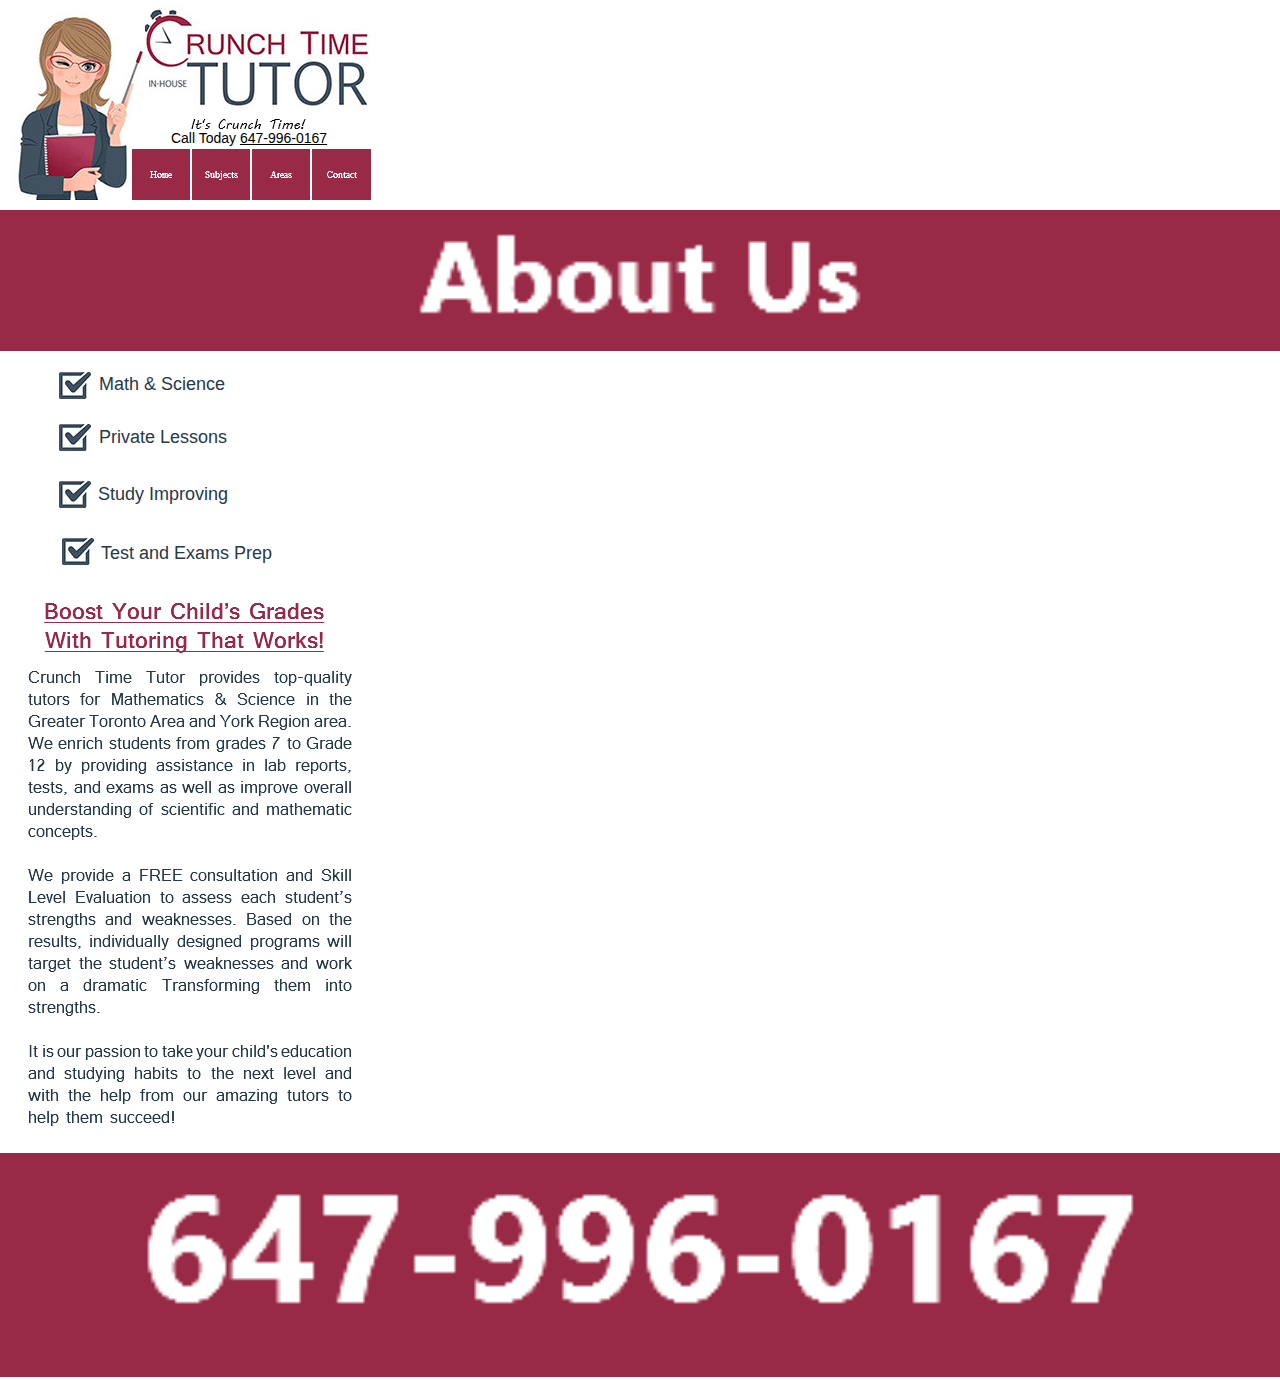
==== phone/index.html @ 352b58db "5" ====
<!DOCTYPE html>
<html class="nojs html css_verticalspacer" lang="en-US">
 <head>

  <meta http-equiv="Content-type" content="text/html;charset=UTF-8"/>
  <meta name="generator" content="2017.0.3.363"/>
  <meta name="viewport" content="width=device-width, initial-scale=1.0"/>
  
  <script type="text/javascript">
   // Update the 'nojs'/'js' class on the html node
document.documentElement.className = document.documentElement.className.replace(/\bnojs\b/g, 'js');

// Check that all required assets are uploaded and up-to-date
if(typeof Muse == "undefined") window.Muse = {}; window.Muse.assets = {"required":["museutils.js", "museconfig.js", "jquery.musemenu.js", "jquery.watch.js", "jquery.museresponsive.js", "require.js", "index.css"], "outOfDate":[]};
</script>
  
  <link rel="canonical" href="http://crunchtimertutoring.com/index.html"/>
  <title>Home</title>
  <!-- CSS -->
  <link rel="stylesheet" type="text/css" href="../css/site_global.css?crc=3805366785"/>
  <link rel="stylesheet" type="text/css" href="css/master_a-master.css?crc=224205269"/>
  <link rel="stylesheet" type="text/css" href="css/index.css?crc=343421064" id="pagesheet"/>
  <!-- IE-only CSS -->
  <!--[if lt IE 9]>
  <link rel="stylesheet" type="text/css" href="css/nomq_preview_master_a-master.css?crc=3824530138"/>
  <link rel="stylesheet" type="text/css" href="css/nomq_index.css?crc=4192099309" id="nomq_pagesheet"/>
  <![endif]-->
  <!-- JS includes -->
  <!--[if lt IE 9]>
  <script src="../scripts/html5shiv.js?crc=4241844378" type="text/javascript"></script>
  <![endif]-->
   </head>
 <body>

  <div class="breakpoint active" id="bp_infinity" data-min-width="321"><!-- responsive breakpoint node -->
   <div class="clearfix borderbox" id="page"><!-- column -->
    <div class="clearfix colelem" id="pu4123"><!-- group -->
     <div class="clip_frame grpelem" id="u4123"><!-- image -->
      <img class="block temp_no_img_src" id="u4123_img" data-orig-src="../images/untitled-2111-crop-u4123.jpg?crc=358917694" alt="" data-image-width="226" data-image-height="113" src="../images/blank.gif?crc=4208392903"/>
     </div>
     <div class="clip_frame grpelem" id="u2238"><!-- image -->
      <img class="block temp_no_img_src" id="u2238_img" data-orig-src="../images/untitled-2111-crop-u2238.jpg?crc=4214466574" alt="" data-image-width="132" data-image-height="195" src="../images/blank.gif?crc=4208392903"/>
     </div>
     <nav class="MenuBar clearfix grpelem" id="menuu2246"><!-- horizontal box -->
      <div class="MenuItemContainer borderbox clearfix grpelem" id="u4326"><!-- vertical box -->
       <div class="MenuItem MenuItemWithSubMenu borderbox clearfix colelem" id="u4329"><!-- horizontal box -->
        <div class="MenuItemLabel NoWrap grpelem" id="u4330-4"><!-- rasterized frame -->
         <div id="u4330-4_clip">
          <img class="temp_no_img_src" alt="Home" data-orig-src="../images/u4330-4.png?crc=302673217" data-image-width="58" src="../images/blank.gif?crc=4208392903"/>
         </div>
        </div>
       </div>
      </div>
      <div class="MenuItemContainer borderbox clearfix grpelem" id="u4219"><!-- vertical box -->
       <a class="nonblock nontext MenuItem MenuItemWithSubMenu borderbox clearfix colelem" id="u4220" href="subjects.html"><!-- horizontal box --><div class="MenuItemLabel NoWrap grpelem" id="u4221-4"><!-- rasterized frame --><div id="u4221-4_clip"><img class="temp_no_img_src" alt="Subjects" data-orig-src="../images/u4221-4.png?crc=4237920279" data-image-width="58" src="../images/blank.gif?crc=4208392903"/></div></div></a>
      </div>
      <div class="MenuItemContainer borderbox clearfix grpelem" id="u2276"><!-- vertical box -->
       <a class="nonblock nontext MenuItem MenuItemWithSubMenu borderbox clearfix colelem" id="u2279" href="areas.html"><!-- horizontal box --><div class="MenuItemLabel NoWrap grpelem" id="u2280-4"><!-- rasterized frame --><div id="u2280-4_clip"><img class="temp_no_img_src" alt="Areas" data-orig-src="../images/u2280-4.png?crc=3910878074" data-image-width="58" src="../images/blank.gif?crc=4208392903"/></div></div></a>
      </div>
      <div class="MenuItemContainer borderbox clearfix grpelem" id="u2290"><!-- vertical box -->
       <a class="nonblock nontext MenuItem MenuItemWithSubMenu borderbox clearfix colelem" id="u2293" href="contact.html"><!-- horizontal box --><div class="MenuItemLabel NoWrap grpelem" id="u2294-4"><!-- rasterized frame --><div id="u2294-4_clip"><img class="temp_no_img_src" alt="Contact" data-orig-src="../images/u2294-4.png?crc=89762120" data-image-width="59" src="../images/blank.gif?crc=4208392903"/></div></div></a>
      </div>
     </nav>
     <img class="grpelem temp_no_img_src" id="u2694-4" alt="It's Crunch Time!" data-orig-src="../images/u2694-4.png?crc=5982565" data-image-width="216" src="../images/blank.gif?crc=4208392903"/><!-- rasterized frame -->
     <div class="clearfix grpelem shared_content" id="u2698-5" data-content-guid="u2698-5_content"><!-- content -->
      <p>Call Today <span id="u2698-2">647-996-0167</span></p>
     </div>
    </div>
    <div class="browser_width colelem" id="u4380-bw">
     <div class="clearfix" id="u4380"><!-- group -->
      <img class="grpelem temp_no_img_src" id="u4381-4" alt="About Us" data-orig-src="../images/u4381-4.png?crc=345258150" data-image-width="150" src="../images/blank.gif?crc=4208392903"/><!-- rasterized frame -->
     </div>
    </div>
    <div class="clearfix colelem" id="pu4367"><!-- group -->
     <div class="clip_frame grpelem" id="u4367"><!-- image -->
      <img class="block temp_no_img_src" id="u4367_img" data-orig-src="../images/pasted%20image%20370x31832x28.jpg?crc=203700521" alt="" data-image-width="32" data-image-height="27" src="../images/blank.gif?crc=4208392903"/>
     </div>
     <div class="clearfix grpelem shared_content" id="u4373-4" data-content-guid="u4373-4_content"><!-- content -->
      <p>Math &amp; Science</p>
     </div>
    </div>
    <div class="clearfix colelem" id="pu4369"><!-- group -->
     <div class="clip_frame grpelem" id="u4369"><!-- image -->
      <img class="block temp_no_img_src" id="u4369_img" data-orig-src="../images/pasted%20image%20370x31832x28.jpg?crc=203700521" alt="" data-image-width="32" data-image-height="27" src="../images/blank.gif?crc=4208392903"/>
     </div>
     <div class="clearfix grpelem shared_content" id="u4374-4" data-content-guid="u4374-4_content"><!-- content -->
      <p>Private Lessons</p>
     </div>
    </div>
    <div class="clearfix colelem" id="pu4376"><!-- group -->
     <div class="clip_frame grpelem" id="u4376"><!-- image -->
      <img class="block temp_no_img_src" id="u4376_img" data-orig-src="../images/pasted%20image%20370x31832x28.jpg?crc=203700521" alt="" data-image-width="32" data-image-height="27" src="../images/blank.gif?crc=4208392903"/>
     </div>
     <div class="clearfix grpelem shared_content" id="u4378-4" data-content-guid="u4378-4_content"><!-- content -->
      <p>Study Improving</p>
     </div>
    </div>
    <div class="clearfix colelem" id="pu4371"><!-- group -->
     <div class="clip_frame grpelem" id="u4371"><!-- image -->
      <img class="block temp_no_img_src" id="u4371_img" data-orig-src="../images/pasted%20image%20370x31832x28.jpg?crc=203700521" alt="" data-image-width="32" data-image-height="27" src="../images/blank.gif?crc=4208392903"/>
     </div>
     <div class="clearfix grpelem shared_content" id="u4375-4" data-content-guid="u4375-4_content"><!-- content -->
      <p>Test and Exams Prep</p>
     </div>
    </div>
    <img class="colelem temp_no_img_src" id="u4379-4" alt="Boost Your Child’s Grades With Tutoring That Works!" data-orig-src="../images/u4379-4.png?crc=3968946477" data-image-width="288" src="../images/blank.gif?crc=4208392903"/><!-- rasterized frame -->
    <img class="colelem temp_no_img_src" id="u4366-10" alt="Crunch Time Tutor provides top-quality tutors for Mathematics &amp; Science in the Greater Toronto Area and York Region area. We enrich students from grades 7 to Grade 12 by providing assistance in lab reports, tests, and exams as well as improve overall understanding of scientific and mathematic concepts. We provide a FREE consultation and Skill Level Evaluation to assess each student’s strengths and weaknesses. Based on the results, individually designed programs will target the student’s weaknesses and work on a dramatic Transforming them into strengths. It is our passion to take your child's education and studying habits to the next level and with the help from our amazing tutors to help them succeed!" data-orig-src="../images/u4366-10.png?crc=301687039" data-image-width="324" src="../images/blank.gif?crc=4208392903"/><!-- rasterized frame -->
    <div class="verticalspacer" data-offset-top="1058" data-content-above-spacer="1058" data-content-below-spacer="71"></div>
    <div class="browser_width colelem" id="u2337-bw">
     <div class="clearfix" id="u2337"><!-- group -->
      <img class="grpelem temp_no_img_src" id="u2346-4" alt="647-996-0167" data-orig-src="../images/u2346-4.png?crc=411113707" data-image-width="363" src="../images/blank.gif?crc=4208392903"/><!-- rasterized frame -->
     </div>
    </div>
   </div>
  </div>
  <div class="breakpoint" id="bp_320" data-max-width="320"><!-- responsive breakpoint node -->
   <div class="clearfix borderbox temp_no_id" data-orig-id="page"><!-- column -->
    <div class="clearfix colelem temp_no_id" data-orig-id="pu4123"><!-- group -->
     <div class="clip_frame grpelem temp_no_id" data-orig-id="u4123"><!-- image -->
      <img class="block temp_no_id temp_no_img_src" data-orig-src="../images/untitled-2111-crop-u4123.jpg?crc=358917694" alt="" data-image-width="189" data-image-height="94" data-orig-id="u4123_img" src="../images/blank.gif?crc=4208392903"/>
     </div>
     <div class="clip_frame grpelem temp_no_id" data-orig-id="u2238"><!-- image -->
      <img class="block temp_no_id temp_no_img_src" data-orig-src="../images/untitled-2111-crop-u2238.jpg?crc=4214466574" alt="" data-image-width="111" data-image-height="165" data-orig-id="u2238_img" src="../images/blank.gif?crc=4208392903"/>
     </div>
     <nav class="MenuBar clearfix grpelem temp_no_id" data-orig-id="menuu2246"><!-- horizontal box -->
      <div class="MenuItemContainer borderbox clearfix grpelem temp_no_id" data-orig-id="u4326"><!-- vertical box -->
       <div class="MenuItem MenuItemWithSubMenu borderbox clearfix colelem temp_no_id" data-orig-id="u4329"><!-- horizontal box -->
        <div class="MenuItemLabel NoWrap grpelem temp_no_id" data-orig-id="u4330-4"><!-- rasterized frame -->
         <div class="temp_no_id" data-orig-id="u4330-4_clip">
          <img class="temp_no_img_src" alt="Home" data-orig-src="../images/u4330-4.png?crc=302673217" data-image-width="51" src="../images/blank.gif?crc=4208392903"/>
         </div>
        </div>
       </div>
      </div>
      <div class="MenuItemContainer borderbox clearfix grpelem temp_no_id" data-orig-id="u4219"><!-- vertical box -->
       <a class="nonblock nontext MenuItem MenuItemWithSubMenu borderbox clearfix colelem temp_no_id" href="subjects.html" data-orig-id="u4220"><!-- horizontal box --><div class="MenuItemLabel NoWrap grpelem temp_no_id" data-orig-id="u4221-4"><!-- rasterized frame --><div class="temp_no_id" data-orig-id="u4221-4_clip"><img class="temp_no_img_src" alt="Subjects" data-orig-src="../images/u4221-4.png?crc=4237920279" data-image-width="51" src="../images/blank.gif?crc=4208392903"/></div></div></a>
      </div>
      <div class="MenuItemContainer borderbox clearfix grpelem temp_no_id" data-orig-id="u2276"><!-- vertical box -->
       <a class="nonblock nontext MenuItem MenuItemWithSubMenu borderbox clearfix colelem temp_no_id" href="areas.html" data-orig-id="u2279"><!-- horizontal box --><div class="MenuItemLabel NoWrap grpelem temp_no_id" data-orig-id="u2280-4"><!-- rasterized frame --><div class="temp_no_id" data-orig-id="u2280-4_clip"><img class="temp_no_img_src" alt="Areas" data-orig-src="../images/u2280-4.png?crc=3910878074" data-image-width="51" src="../images/blank.gif?crc=4208392903"/></div></div></a>
      </div>
      <div class="MenuItemContainer borderbox clearfix grpelem temp_no_id" data-orig-id="u2290"><!-- vertical box -->
       <a class="nonblock nontext MenuItem MenuItemWithSubMenu borderbox clearfix colelem temp_no_id" href="contact.html" data-orig-id="u2293"><!-- horizontal box --><div class="MenuItemLabel NoWrap grpelem temp_no_id" data-orig-id="u2294-4"><!-- rasterized frame --><div class="temp_no_id" data-orig-id="u2294-4_clip"><img class="temp_no_img_src" alt="Contact" data-orig-src="../images/u2294-4.png?crc=89762120" data-image-width="51" src="../images/blank.gif?crc=4208392903"/></div></div></a>
      </div>
     </nav>
     <img class="grpelem temp_no_id temp_no_img_src" alt="It's Crunch Time!" data-orig-src="../images/u2694-4.png?crc=5982565" data-image-width="181" data-orig-id="u2694-4" src="../images/blank.gif?crc=4208392903"/><!-- rasterized frame -->
     <span class="clearfix grpelem placeholder" data-placeholder-for="u2698-5_content"><!-- placeholder node --></span>
    </div>
    <div class="browser_width colelem temp_no_id" data-orig-id="u4380-bw">
     <div class="clearfix temp_no_id" data-orig-id="u4380"><!-- group -->
      <img class="grpelem temp_no_id temp_no_img_src" alt="About Us" data-orig-src="../images/u4381-42.png?crc=481729646" data-image-width="167" data-orig-id="u4381-4" src="../images/blank.gif?crc=4208392903"/><!-- rasterized frame -->
     </div>
    </div>
    <div class="clearfix colelem temp_no_id" data-orig-id="pu4367"><!-- group -->
     <div class="clip_frame grpelem temp_no_id" data-orig-id="u4367"><!-- image -->
      <img class="block temp_no_id temp_no_img_src" data-orig-src="../images/pasted%20image%20370x31827x24.jpg?crc=456995999" alt="" data-image-width="27" data-image-height="23" data-orig-id="u4367_img" src="../images/blank.gif?crc=4208392903"/>
     </div>
     <span class="clearfix grpelem placeholder" data-placeholder-for="u4373-4_content"><!-- placeholder node --></span>
    </div>
    <div class="clearfix colelem temp_no_id" data-orig-id="pu4369"><!-- group -->
     <div class="clip_frame grpelem temp_no_id" data-orig-id="u4369"><!-- image -->
      <img class="block temp_no_id temp_no_img_src" data-orig-src="../images/pasted%20image%20370x31827x24.jpg?crc=456995999" alt="" data-image-width="27" data-image-height="23" data-orig-id="u4369_img" src="../images/blank.gif?crc=4208392903"/>
     </div>
     <span class="clearfix grpelem placeholder" data-placeholder-for="u4374-4_content"><!-- placeholder node --></span>
    </div>
    <div class="clearfix colelem temp_no_id" data-orig-id="pu4376"><!-- group -->
     <div class="clip_frame grpelem temp_no_id" data-orig-id="u4376"><!-- image -->
      <img class="block temp_no_id temp_no_img_src" data-orig-src="../images/pasted%20image%20370x31827x24.jpg?crc=456995999" alt="" data-image-width="27" data-image-height="23" data-orig-id="u4376_img" src="../images/blank.gif?crc=4208392903"/>
     </div>
     <span class="clearfix grpelem placeholder" data-placeholder-for="u4378-4_content"><!-- placeholder node --></span>
    </div>
    <div class="clearfix colelem temp_no_id" data-orig-id="pu4371"><!-- group -->
     <div class="clip_frame grpelem temp_no_id" data-orig-id="u4371"><!-- image -->
      <img class="block temp_no_id temp_no_img_src" data-orig-src="../images/pasted%20image%20370x31827x24.jpg?crc=456995999" alt="" data-image-width="27" data-image-height="23" data-orig-id="u4371_img" src="../images/blank.gif?crc=4208392903"/>
     </div>
     <span class="clearfix grpelem placeholder" data-placeholder-for="u4375-4_content"><!-- placeholder node --></span>
    </div>
    <img class="colelem temp_no_id temp_no_img_src" alt="Boost Your Child’s Grades With Tutoring That Works!" data-orig-src="../images/u4379-42.png?crc=4068735820" data-image-width="233" data-orig-id="u4379-4" src="../images/blank.gif?crc=4208392903"/><!-- rasterized frame -->
    <img class="colelem temp_no_id temp_no_img_src" alt="Crunch Time Tutor provides top-quality tutors for Mathematics &amp; Science in the Greater Toronto Area and York Region area. We enrich students from grades 7 to Grade 12 by providing assistance in lab reports, tests, and exams as well as improve overall understanding of scientific and mathematic concepts. We provide a FREE consultation and Skill Level Evaluation to assess each student’s strengths and weaknesses. Based on the results, individually designed programs will target the student’s weaknesses and work on a dramatic Transforming them into strengths. It is our passion to take your child's education and studying habits to the next level and with the help from our amazing tutors to help them succeed!" data-orig-src="../images/u4366-102.png?crc=4249235110" data-image-width="263" data-orig-id="u4366-10" src="../images/blank.gif?crc=4208392903"/><!-- rasterized frame -->
    <div class="verticalspacer" data-offset-top="1098" data-content-above-spacer="1098" data-content-below-spacer="71"></div>
    <div class="browser_width colelem temp_no_id" data-orig-id="u2337-bw">
     <div class="clearfix temp_no_id" data-orig-id="u2337"><!-- group -->
      <img class="grpelem temp_no_id temp_no_img_src" alt="647-996-0167" data-orig-src="../images/u2346-4.png?crc=411113707" data-image-width="305" data-orig-id="u2346-4" src="../images/blank.gif?crc=4208392903"/><!-- rasterized frame -->
     </div>
    </div>
   </div>
  </div>
  <!-- Other scripts -->
  <script type="text/javascript">
   // Decide weather to suppress missing file error or not based on preference setting
var suppressMissingFileError = false
</script>
  <script type="text/javascript">
   window.Muse.assets.check=function(d){if(!window.Muse.assets.checked){window.Muse.assets.checked=!0;var b={},c=function(a,b){if(window.getComputedStyle){var c=window.getComputedStyle(a,null);return c&&c.getPropertyValue(b)||c&&c[b]||""}if(document.documentElement.currentStyle)return(c=a.currentStyle)&&c[b]||a.style&&a.style[b]||"";return""},a=function(a){if(a.match(/^rgb/))return a=a.replace(/\s+/g,"").match(/([\d\,]+)/gi)[0].split(","),(parseInt(a[0])<<16)+(parseInt(a[1])<<8)+parseInt(a[2]);if(a.match(/^\#/))return parseInt(a.substr(1),
16);return 0},g=function(g){for(var f=document.getElementsByTagName("link"),h=0;h<f.length;h++)if("text/css"==f[h].type){var i=(f[h].href||"").match(/\/?css\/([\w\-]+\.css)\?crc=(\d+)/);if(!i||!i[1]||!i[2])break;b[i[1]]=i[2]}f=document.createElement("div");f.className="version";f.style.cssText="display:none; width:1px; height:1px;";document.getElementsByTagName("body")[0].appendChild(f);for(h=0;h<Muse.assets.required.length;){var i=Muse.assets.required[h],l=i.match(/([\w\-\.]+)\.(\w+)$/),k=l&&l[1]?
l[1]:null,l=l&&l[2]?l[2]:null;switch(l.toLowerCase()){case "css":k=k.replace(/\W/gi,"_").replace(/^([^a-z])/gi,"_$1");f.className+=" "+k;k=a(c(f,"color"));l=a(c(f,"backgroundColor"));k!=0||l!=0?(Muse.assets.required.splice(h,1),"undefined"!=typeof b[i]&&(k!=b[i]>>>24||l!=(b[i]&16777215))&&Muse.assets.outOfDate.push(i)):h++;f.className="version";break;case "js":h++;break;default:throw Error("Unsupported file type: "+l);}}d?d().jquery!="1.8.3"&&Muse.assets.outOfDate.push("jquery-1.8.3.min.js"):Muse.assets.required.push("jquery-1.8.3.min.js");
f.parentNode.removeChild(f);if(Muse.assets.outOfDate.length||Muse.assets.required.length)f="Some files on the server may be missing or incorrect. Clear browser cache and try again. If the problem persists please contact website author.",g&&Muse.assets.outOfDate.length&&(f+="\nOut of date: "+Muse.assets.outOfDate.join(",")),g&&Muse.assets.required.length&&(f+="\nMissing: "+Muse.assets.required.join(",")),suppressMissingFileError?(f+="\nUse SuppressMissingFileError key in AppPrefs.xml to show missing file error pop up.",console.log(f)):alert(f)};location&&location.search&&location.search.match&&location.search.match(/muse_debug/gi)?
setTimeout(function(){g(!0)},5E3):g()}};
var muse_init=function(){require.config({baseUrl:"../"});require(["jquery","museutils","whatinput","jquery.musemenu","jquery.watch","jquery.museresponsive"],function(d){var $ = d;$(document).ready(function(){try{
window.Muse.assets.check($);/* body */
Muse.Utils.transformMarkupToFixBrowserProblemsPreInit();/* body */
Muse.Utils.prepHyperlinks(true);/* body */
Muse.Utils.resizeHeight('.browser_width');/* resize height */
Muse.Utils.requestAnimationFrame(function() { $('body').addClass('initialized'); });/* mark body as initialized */
Muse.Utils.fullPage('#page');/* 100% height page */
Muse.Utils.initWidget('.MenuBar', ['#bp_infinity', '#bp_320'], function(elem) { return $(elem).museMenu(); });/* unifiedNavBar */
$( '.breakpoint' ).registerBreakpoint();/* Register breakpoints */
Muse.Utils.transformMarkupToFixBrowserProblems();/* body */
}catch(b){if(b&&"function"==typeof b.notify?b.notify():Muse.Assert.fail("Error calling selector function: "+b),false)throw b;}})})};

</script>
  <!-- RequireJS script -->
  <script src="../scripts/require.js?crc=85721165" type="text/javascript" async data-main="../scripts/museconfig.js?crc=436936948" onload="if (requirejs) requirejs.onError = function(requireType, requireModule) { if (requireType && requireType.toString && requireType.toString().indexOf && 0 <= requireType.toString().indexOf('#scripterror')) window.Muse.assets.check(); }" onerror="window.Muse.assets.check();"></script>
   </body>
</html>
---- css/site_global.css ----
html{min-height:100%;min-width:100%;-ms-text-size-adjust:none;}body,div,dl,dt,dd,ul,ol,li,nav,h1,h2,h3,h4,h5,h6,pre,code,form,fieldset,legend,input,button,textarea,p,blockquote,th,td,a{margin:0px;padding:0px;border-width:0px;border-style:solid;border-color:transparent;-webkit-transform-origin:left top;-ms-transform-origin:left top;-o-transform-origin:left top;transform-origin:left top;background-repeat:no-repeat;}button.submit-btn{-moz-box-sizing:content-box;-webkit-box-sizing:content-box;box-sizing:content-box;}.transition{-webkit-transition-property:background-image,background-position,background-color,border-color,border-radius,color,font-size,font-style,font-weight,letter-spacing,line-height,text-align,box-shadow,text-shadow,opacity;transition-property:background-image,background-position,background-color,border-color,border-radius,color,font-size,font-style,font-weight,letter-spacing,line-height,text-align,box-shadow,text-shadow,opacity;}.transition *{-webkit-transition:inherit;transition:inherit;}table{border-collapse:collapse;border-spacing:0px;}fieldset,img{border:0px;border-style:solid;-webkit-transform-origin:left top;-ms-transform-origin:left top;-o-transform-origin:left top;transform-origin:left top;}address,caption,cite,code,dfn,em,strong,th,var,optgroup{font-style:inherit;font-weight:inherit;}del,ins{text-decoration:none;}li{list-style:none;}caption,th{text-align:left;}h1,h2,h3,h4,h5,h6{font-size:100%;font-weight:inherit;}input,button,textarea,select,optgroup,option{font-family:inherit;font-size:inherit;font-style:inherit;font-weight:inherit;}.form-grp input,.form-grp textarea{-webkit-appearance:none;-webkit-border-radius:0;}body{font-family:Arial, Helvetica Neue, Helvetica, sans-serif;text-align:left;font-size:14px;line-height:17px;word-wrap:break-word;text-rendering:optimizeLegibility;-moz-font-feature-settings:'liga';-ms-font-feature-settings:'liga';-webkit-font-feature-settings:'liga';font-feature-settings:'liga';}a{color:inherit;text-decoration:inherit;}a:link{color:#992A47;text-decoration:underline;}a:visited{color:#800080;text-decoration:underline;}a:hover{color:#992A47;text-decoration:underline;}a:active{color:#EE0000;text-decoration:underline;}a.nontext{color:black;text-decoration:none;font-style:normal;font-weight:normal;}.normal_text{color:#000000;direction:ltr;font-family:Arial, Helvetica Neue, Helvetica, sans-serif;font-size:14px;font-style:normal;font-weight:normal;letter-spacing:0px;line-height:17px;text-align:left;text-decoration:none;text-indent:0px;text-transform:none;vertical-align:0px;padding:0px;}.list0 li:before{position:absolute;right:100%;letter-spacing:0px;text-decoration:none;font-weight:normal;font-style:normal;}.rtl-list li:before{right:auto;left:100%;}.nls-None > li:before,.nls-None .list3 > li:before,.nls-None .list6 > li:before{margin-right:6px;content:'•';}.nls-None .list1 > li:before,.nls-None .list4 > li:before,.nls-None .list7 > li:before{margin-right:6px;content:'○';}.nls-None,.nls-None .list1,.nls-None .list2,.nls-None .list3,.nls-None .list4,.nls-None .list5,.nls-None .list6,.nls-None .list7,.nls-None .list8{padding-left:34px;}.nls-None.rtl-list,.nls-None .list1.rtl-list,.nls-None .list2.rtl-list,.nls-None .list3.rtl-list,.nls-None .list4.rtl-list,.nls-None .list5.rtl-list,.nls-None .list6.rtl-list,.nls-None .list7.rtl-list,.nls-None .list8.rtl-list{padding-left:0px;padding-right:34px;}.nls-None .list2 > li:before,.nls-None .list5 > li:before,.nls-None .list8 > li:before{margin-right:6px;content:'-';}.nls-None.rtl-list > li:before,.nls-None .list1.rtl-list > li:before,.nls-None .list2.rtl-list > li:before,.nls-None .list3.rtl-list > li:before,.nls-None .list4.rtl-list > li:before,.nls-None .list5.rtl-list > li:before,.nls-None .list6.rtl-list > li:before,.nls-None .list7.rtl-list > li:before,.nls-None .list8.rtl-list > li:before{margin-right:0px;margin-left:6px;}.TabbedPanelsTab{white-space:nowrap;}.MenuBar .MenuBarView,.MenuBar .SubMenuView{display:block;list-style:none;}.MenuBar .SubMenu{display:none;position:absolute;}.NoWrap{white-space:nowrap;word-wrap:normal;}.rootelem{margin-left:auto;margin-right:auto;}.colelem{display:inline;float:left;clear:both;}.clearfix:after{content:"\0020";visibility:hidden;display:block;height:0px;clear:both;}*:first-child+html .clearfix{zoom:1;}.clip_frame{overflow:hidden;}.popup_anchor{position:relative;width:0px;height:0px;}.popup_element{z-index:100000;}.svg{display:block;vertical-align:top;}span.wrap{content:'';clear:left;display:block;}span.actAsInlineDiv{display:inline-block;}.position_content,.excludeFromNormalFlow{float:left;}.preload_images{position:absolute;overflow:hidden;left:-9999px;top:-9999px;height:1px;width:1px;}.preload{height:1px;width:1px;}.animateStates{-webkit-transition:0.3s ease-in-out;-moz-transition:0.3s ease-in-out;-o-transition:0.3s ease-in-out;transition:0.3s ease-in-out;}[data-whatinput="mouse"] *:focus,[data-whatinput="touch"] *:focus,input:focus,textarea:focus{outline:none;}textarea{resize:none;overflow:auto;}.fld-prompt{pointer-events:none;}.wrapped-input{position:absolute;top:0px;left:0px;background:transparent;border:none;}.submit-btn{z-index:50000;cursor:pointer;}.anchor_item{width:22px;height:18px;}.MenuBar .SubMenuVisible,.MenuBarVertical .SubMenuVisible,.MenuBar .SubMenu .SubMenuVisible,.popup_element.Active,span.actAsPara,.actAsDiv,a.nonblock.nontext,img.block{display:block;}.widget_invisible,.js .invi,.js .mse_pre_init{visibility:hidden;}.ose_ei{visibility:hidden;z-index:0;}.no_vert_scroll{overflow-y:hidden;}.always_vert_scroll{overflow-y:scroll;}.always_horz_scroll{overflow-x:scroll;}.fullscreen{overflow:hidden;left:0px;top:0px;position:fixed;height:100%;width:100%;-moz-box-sizing:border-box;-webkit-box-sizing:border-box;-ms-box-sizing:border-box;box-sizing:border-box;}.fullwidth{position:absolute;}.borderbox{-moz-box-sizing:border-box;-webkit-box-sizing:border-box;-ms-box-sizing:border-box;box-sizing:border-box;}.scroll_wrapper{position:absolute;overflow:auto;left:0px;right:0px;top:0px;bottom:0px;padding-top:0px;padding-bottom:0px;margin-top:0px;margin-bottom:0px;}.browser_width > *{position:absolute;left:0px;right:0px;}.grpelem,.accordion_wrapper{display:inline;float:left;}.fld-checkbox input[type=checkbox],.fld-radiobutton input[type=radio]{position:absolute;overflow:hidden;clip:rect(0px, 0px, 0px, 0px);height:1px;width:1px;margin:-1px;padding:0px;border:0px;}.fld-checkbox input[type=checkbox] + label,.fld-radiobutton input[type=radio] + label{display:inline-block;background-repeat:no-repeat;cursor:pointer;float:left;width:100%;height:100%;}.pointer_cursor,.fld-recaptcha-mode,.fld-recaptcha-refresh,.fld-recaptcha-help{cursor:pointer;}p,h1,h2,h3,h4,h5,h6,ol,ul,span.actAsPara{max-height:1000000px;}.superscript{vertical-align:super;font-size:66%;line-height:0px;}.subscript{vertical-align:sub;font-size:66%;line-height:0px;}.horizontalSlideShow{-ms-touch-action:pan-y;touch-action:pan-y;}.verticalSlideShow{-ms-touch-action:pan-x;touch-action:pan-x;}.colelem100,.verticalspacer{clear:both;}.list0 li,.MenuBar .MenuItemContainer,.SlideShowContentPanel .fullscreen img,.css_verticalspacer .verticalspacer{position:relative;}.popup_element.Inactive,.js .disn,.js .an_invi,.hidden,.breakpoint{display:none;}#muse_css_mq{position:absolute;display:none;background-color:#FFFFFE;}.fluid_height_spacer{width:0.01px;}.muse_check_css{display:none;position:fixed;}@media screen and (-webkit-min-device-pixel-ratio:0){body{text-rendering:auto;}}
---- phone/css/master_a-master.css ----
#menuu2246{border-color:transparent;border-width:0px;background-color:transparent;}#u4123,#u2238,#u4326,#u4219,#u2276,#u2290{background-color:transparent;}#u4329:hover,#u4220:hover,#u2279:hover,#u2293:hover{background-color:#3F5362;}#u4329:active,#u4220:active,#u2279:active,#u2293:active{background-color:#42515C;}#u4329.MuseMenuActive,#u4220.MuseMenuActive,#u2279.MuseMenuActive,#u2293.MuseMenuActive{background-color:#263947;}#u4330-4_clip,#u4221-4_clip,#u2280-4_clip,#u2294-4_clip{vertical-align:top;display:block;overflow:hidden;}.MenuItem{cursor:pointer;}#u2698-5{text-align:center;color:#000000;background-color:transparent;font-size:14px;}#u2698-2{text-decoration:underline;}#u4329,#u4220,#u2279,#u2293,#u2337{background-color:#992A47;}#u2694-4,#u2346-4{vertical-align:top;display:block;}
---- phone/css/index.css ----
.version.index{color:#000014;background-color:#783088;}.js body{visibility:hidden;}.js body.initialized{visibility:visible;}#page{z-index:1;border-color:#000000;padding-top:5px;background-image:none;width:100%;border-width:0px;background-color:transparent;}#pu4123{z-index:2;width:100%;}#u4123{z-index:2;margin-right:-10000px;position:relative;}#u2238{z-index:4;margin-right:-10000px;position:relative;}#menuu2246{z-index:6;position:relative;margin-right:-10000px;}#u4326,#u4219,#u2276,#u2290{margin-right:-10000px;position:relative;}#u4329,#u4220,#u2279,#u2293{width:100%;position:relative;}#u4329:hover,#u4329:active,#u4329.MuseMenuActive,#u4220:hover,#u4220:active,#u4220.MuseMenuActive,#u2279:hover,#u2279:active,#u2279.MuseMenuActive,#u2293:hover,#u2293:active,#u2293.MuseMenuActive{width:100%;min-height:0px;margin:0px 0px 0px 0%;}#u4330-4,#u4221-4,#u2280-4,#u2294-4{margin-right:-10000px;width:100%;position:relative;}#u4330-4_clip,#u4221-4_clip,#u2280-4_clip,#u2294-4_clip{width:100%;height:12px;}#u2694-4{z-index:36;position:relative;margin-right:-10000px;}#u2698-5{z-index:40;min-height:22px;margin-right:-10000px;position:relative;}#u4380{padding-bottom:5px;z-index:83;background-color:#992A47;}#u4381-4{z-index:84;display:block;position:relative;vertical-align:top;margin-right:-10000px;}#u4380-bw{z-index:83;}#pu4367{z-index:55;width:100%;}#u4367{margin-right:-10000px;position:relative;z-index:55;background-color:transparent;}#u4373-4{font-family:Helvetica, Helvetica Neue, Arial, sans-serif;position:relative;z-index:61;font-size:18px;margin-right:-10000px;color:#263947;background-color:transparent;min-height:30px;margin-top:1px;line-height:22px;}#pu4369{z-index:57;margin-top:21px;width:100%;}#u4369{margin-right:-10000px;position:relative;z-index:57;background-color:transparent;}#u4374-4{font-family:Helvetica, Helvetica Neue, Arial, sans-serif;position:relative;z-index:65;font-size:18px;margin-right:-10000px;color:#263947;background-color:transparent;min-height:30px;margin-top:2px;line-height:22px;}#pu4376{z-index:73;margin-top:25px;width:100%;}#u4376{margin-right:-10000px;position:relative;z-index:73;background-color:transparent;}#u4378-4{font-family:Helvetica, Helvetica Neue, Arial, sans-serif;position:relative;z-index:75;font-size:18px;margin-right:-10000px;color:#263947;background-color:transparent;min-height:30px;line-height:22px;}#pu4371{z-index:59;margin-top:25px;width:100%;}#u4371{margin-right:-10000px;position:relative;z-index:59;background-color:transparent;}#u4375-4{font-family:Helvetica, Helvetica Neue, Arial, sans-serif;position:relative;z-index:69;font-size:18px;margin-right:-10000px;color:#263947;background-color:transparent;min-height:30px;margin-top:4px;line-height:22px;}#u4379-4{z-index:79;display:block;position:relative;vertical-align:top;margin-top:28px;}#u4366-10{z-index:45;display:block;position:relative;vertical-align:top;}#u2337{z-index:31;}#u2346-4{z-index:32;position:relative;margin-right:-10000px;}#u2337-bw{z-index:31;margin-top:3px;}.html{background-color:#FFFFFF;}body{position:relative;}#u4367_img,#u4369_img,#u4376_img,#u4371_img,#u2238_img{width:100%;}@media (min-width: 321px), print{#muse_css_mq{background-color:#FFFFFF;}#bp_infinity.active{display:block;}#page{min-height:606.6208515414023px;padding-bottom:0px;max-width:380px;}#u4123{width:59.48%;left:37.64%;}#u2238{width:34.74%;left:3.43%;}#menuu2246{margin-top:144px;width:62.9%;left:34.74%;}#u4326{min-height:51px;width:24.27%;}#u4219{min-height:51px;width:24.27%;left:25.11%;}#u2276{min-height:51px;width:24.27%;left:50.21%;}#u2290{min-height:51px;width:24.69%;left:75.32%;}#u4329,#u4220,#u2279,#u2293{padding-bottom:39px;}#u4330-4,#u4221-4,#u2280-4,#u2294-4{top:19px;}#u2694-4{margin-top:111px;width:56.85%;left:36.58%;}#u2698-5{margin-top:125px;width:55.79%;left:37.64%;}#u4380{min-height:44px;}#u4381-4{margin-top:5px;width:39.48%;left:30.27%;}#u4380-bw{min-height:44px;margin-top:10px;}#pu4367{margin-top:21px;}#u4373-4{width:42.64%;left:26.06%;}#u4374-4{width:45%;left:26.06%;}#u4367,#u4369,#u4376{width:8.43%;left:15.53%;}#u4378-4{margin-top:2px;width:42.64%;left:25.79%;}#u4371{width:8.43%;left:16.32%;}#u4375-4{width:48.43%;left:26.58%;}#u4379-4{width:75.79%;margin-left:10.53%;}#u4366-10{margin-top:11px;width:85.27%;margin-left:7.37%;}.css_verticalspacer .verticalspacer{height:calc(100vh - 1129px);}#u2346-4{margin-bottom:-3px;margin-top:5px;width:95.53%;left:2.11%;}#u2337,#u2337-bw{min-height:68px;}#u4123_img{width:100%;}}@media (max-width: 320px){#muse_css_mq{background-color:#000140;}#bp_320.active{display:block;}#page{min-height:607px;max-width:320px;}#u4123{width:58.75%;left:37.5%;}#u2238{width:34.69%;left:3.44%;}#menuu2246{margin-top:119px;width:65.63%;left:34.38%;}#u4326{min-height:45px;width:24.29%;}#u4219{min-height:45px;width:24.29%;left:25.24%;}#u2276{min-height:45px;width:24.29%;left:50.48%;}#u2290{min-height:45px;width:24.29%;left:75.72%;}#u4329,#u4220,#u2279,#u2293{padding-bottom:33px;}#u4330-4,#u4221-4,#u2280-4,#u2294-4{top:16px;}#u2694-4{margin-top:87px;width:56.57%;left:37.82%;}#u2698-5{margin-top:100px;width:55.94%;left:39.07%;}#u4380{min-height:45px;}#u4381-4{margin-top:6px;width:52.19%;left:24.07%;}#u4380-bw{min-height:45px;margin-top:3px;}#pu4367{margin-top:19px;}#u4373-4,#u4374-4{width:44.38%;left:22.19%;}#u4367,#u4369,#u4376{width:8.44%;left:11.88%;}#u4378-4{margin-top:3px;width:44.38%;left:22.19%;}#u4371{width:8.44%;left:12.5%;}#u4375-4{width:58.13%;left:22.82%;}#u4379-4{width:72.82%;margin-left:13.44%;}#u4366-10{margin-top:15px;width:82.19%;margin-left:8.75%;}.css_verticalspacer .verticalspacer{height:calc(100vh - 1169px);}#u2337{min-height:62px;padding-bottom:6px;}#u2346-4{margin-top:6px;width:95.32%;left:3.44%;}#u2337-bw{min-height:62px;}body{overflow-x:hidden;min-width:320px;}#u4123_img{width:100.54%;}}
---- phone/css/nomq_preview_master_a-master.css ----
/* empty css file */
---- phone/css/nomq_index.css ----
#muse_css_mq{background-color:#FFFFFF;}#bp_infinity.active{display:block;}#page{min-height:606.6208515414023px;padding-bottom:0px;max-width:380px;}#u4123{width:59.48%;left:37.64%;}#u2238{width:34.74%;left:3.43%;}#menuu2246{margin-top:144px;width:62.9%;left:34.74%;}#u4326{min-height:51px;width:24.27%;}#u4219{min-height:51px;width:24.27%;left:25.11%;}#u2276{min-height:51px;width:24.27%;left:50.21%;}#u2290{min-height:51px;width:24.69%;left:75.32%;}#u4329,#u4220,#u2279,#u2293{padding-bottom:39px;}#u4330-4,#u4221-4,#u2280-4,#u2294-4{top:19px;}#u2694-4{margin-top:111px;width:56.85%;left:36.58%;}#u2698-5{margin-top:125px;width:55.79%;left:37.64%;}#u4380{min-height:44px;}#u4381-4{margin-top:5px;width:39.48%;left:30.27%;}#u4380-bw{min-height:44px;margin-top:10px;}#pu4367{margin-top:21px;}#u4373-4{width:42.64%;left:26.06%;}#u4374-4{width:45%;left:26.06%;}#u4367,#u4369,#u4376{width:8.43%;left:15.53%;}#u4378-4{margin-top:2px;width:42.64%;left:25.79%;}#u4371{width:8.43%;left:16.32%;}#u4375-4{width:48.43%;left:26.58%;}#u4379-4{width:75.79%;margin-left:10.53%;}#u4366-10{margin-top:11px;width:85.27%;margin-left:7.37%;}.css_verticalspacer .verticalspacer{height:calc(100vh - 1129px);}#u2346-4{margin-bottom:-3px;margin-top:5px;width:95.53%;left:2.11%;}#u2337,#u2337-bw{min-height:68px;}#u4123_img{width:100%;}
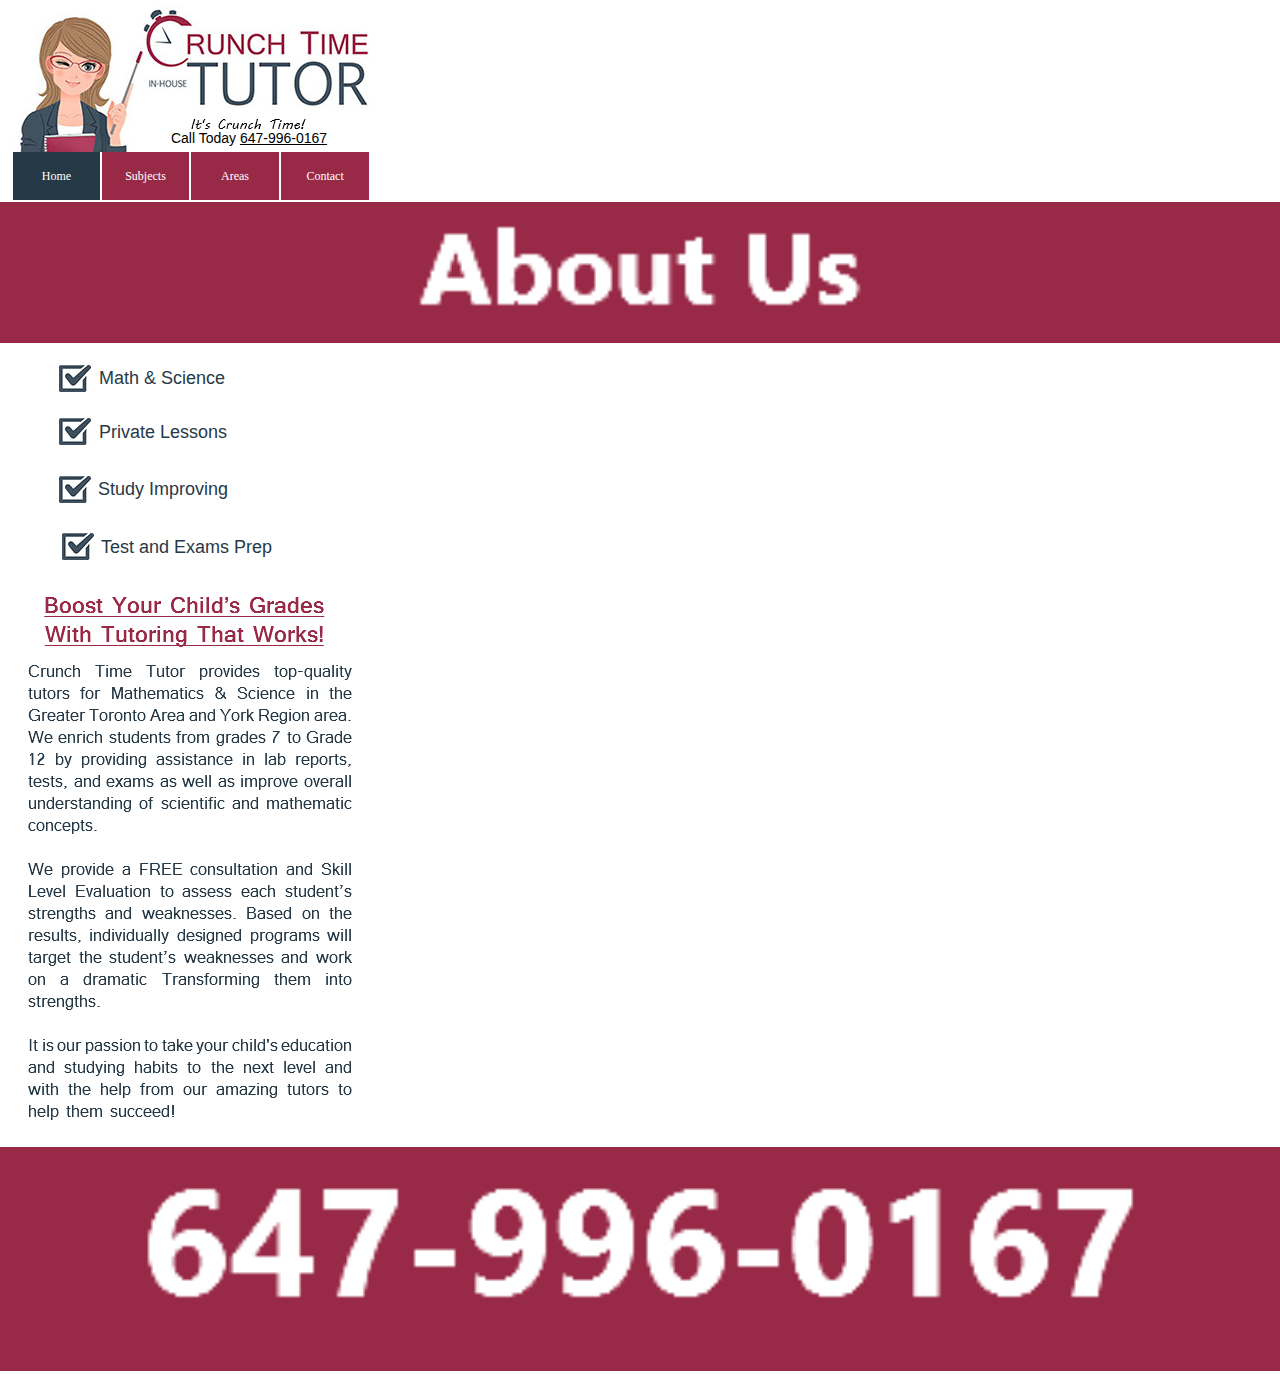
==== commit c27ec984: "s" ====
--- a/phone/index.html
+++ b/phone/index.html
@@ -17,13 +17,13 @@
   <link rel="canonical" href="http://crunchtimertutoring.com/index.html"/>
   <title>Home</title>
   <!-- CSS -->
-  <link rel="stylesheet" type="text/css" href="../css/site_global.css?crc=3805366785"/>
-  <link rel="stylesheet" type="text/css" href="css/master_a-master.css?crc=224205269"/>
-  <link rel="stylesheet" type="text/css" href="css/index.css?crc=343421064" id="pagesheet"/>
+  <link rel="stylesheet" type="text/css" href="../css/site_global.css?crc=4097247760"/>
+  <link rel="stylesheet" type="text/css" href="css/master_a-master.css?crc=495109509"/>
+  <link rel="stylesheet" type="text/css" href="css/index.css?crc=3955396878" id="pagesheet"/>
   <!-- IE-only CSS -->
   <!--[if lt IE 9]>
   <link rel="stylesheet" type="text/css" href="css/nomq_preview_master_a-master.css?crc=3824530138"/>
-  <link rel="stylesheet" type="text/css" href="css/nomq_index.css?crc=4192099309" id="nomq_pagesheet"/>
+  <link rel="stylesheet" type="text/css" href="css/nomq_index.css?crc=3760797285" id="nomq_pagesheet"/>
   <![endif]-->
   <!-- JS includes -->
   <!--[if lt IE 9]>
@@ -34,38 +34,32 @@
 
   <div class="breakpoint active" id="bp_infinity" data-min-width="321"><!-- responsive breakpoint node -->
    <div class="clearfix borderbox" id="page"><!-- column -->
-    <div class="clearfix colelem" id="pu4123"><!-- group -->
+    <div class="clearfix colelem" id="pu2238"><!-- group -->
+     <div class="clip_frame grpelem" id="u2238"><!-- image -->
+      <img class="block temp_no_img_src" id="u2238_img" data-orig-src="../images/untitled-2111-crop-u2238.jpg?crc=4033969998" alt="" data-image-width="132" data-image-height="147" src="../images/blank.gif?crc=4208392903"/>
+     </div>
      <div class="clip_frame grpelem" id="u4123"><!-- image -->
       <img class="block temp_no_img_src" id="u4123_img" data-orig-src="../images/untitled-2111-crop-u4123.jpg?crc=358917694" alt="" data-image-width="226" data-image-height="113" src="../images/blank.gif?crc=4208392903"/>
      </div>
-     <div class="clip_frame grpelem" id="u2238"><!-- image -->
-      <img class="block temp_no_img_src" id="u2238_img" data-orig-src="../images/untitled-2111-crop-u2238.jpg?crc=4214466574" alt="" data-image-width="132" data-image-height="195" src="../images/blank.gif?crc=4208392903"/>
-     </div>
-     <nav class="MenuBar clearfix grpelem" id="menuu2246"><!-- horizontal box -->
-      <div class="MenuItemContainer borderbox clearfix grpelem" id="u4326"><!-- vertical box -->
-       <div class="MenuItem MenuItemWithSubMenu borderbox clearfix colelem" id="u4329"><!-- horizontal box -->
-        <div class="MenuItemLabel NoWrap grpelem" id="u4330-4"><!-- rasterized frame -->
-         <div id="u4330-4_clip">
-          <img class="temp_no_img_src" alt="Home" data-orig-src="../images/u4330-4.png?crc=302673217" data-image-width="58" src="../images/blank.gif?crc=4208392903"/>
-         </div>
-        </div>
-       </div>
-      </div>
-      <div class="MenuItemContainer borderbox clearfix grpelem" id="u4219"><!-- vertical box -->
-       <a class="nonblock nontext MenuItem MenuItemWithSubMenu borderbox clearfix colelem" id="u4220" href="subjects.html"><!-- horizontal box --><div class="MenuItemLabel NoWrap grpelem" id="u4221-4"><!-- rasterized frame --><div id="u4221-4_clip"><img class="temp_no_img_src" alt="Subjects" data-orig-src="../images/u4221-4.png?crc=4237920279" data-image-width="58" src="../images/blank.gif?crc=4208392903"/></div></div></a>
-      </div>
-      <div class="MenuItemContainer borderbox clearfix grpelem" id="u2276"><!-- vertical box -->
-       <a class="nonblock nontext MenuItem MenuItemWithSubMenu borderbox clearfix colelem" id="u2279" href="areas.html"><!-- horizontal box --><div class="MenuItemLabel NoWrap grpelem" id="u2280-4"><!-- rasterized frame --><div id="u2280-4_clip"><img class="temp_no_img_src" alt="Areas" data-orig-src="../images/u2280-4.png?crc=3910878074" data-image-width="58" src="../images/blank.gif?crc=4208392903"/></div></div></a>
-      </div>
-      <div class="MenuItemContainer borderbox clearfix grpelem" id="u2290"><!-- vertical box -->
-       <a class="nonblock nontext MenuItem MenuItemWithSubMenu borderbox clearfix colelem" id="u2293" href="contact.html"><!-- horizontal box --><div class="MenuItemLabel NoWrap grpelem" id="u2294-4"><!-- rasterized frame --><div id="u2294-4_clip"><img class="temp_no_img_src" alt="Contact" data-orig-src="../images/u2294-4.png?crc=89762120" data-image-width="59" src="../images/blank.gif?crc=4208392903"/></div></div></a>
-      </div>
-     </nav>
      <img class="grpelem temp_no_img_src" id="u2694-4" alt="It's Crunch Time!" data-orig-src="../images/u2694-4.png?crc=5982565" data-image-width="216" src="../images/blank.gif?crc=4208392903"/><!-- rasterized frame -->
      <div class="clearfix grpelem shared_content" id="u2698-5" data-content-guid="u2698-5_content"><!-- content -->
       <p>Call Today <span id="u2698-2">647-996-0167</span></p>
      </div>
     </div>
+    <nav class="MenuBar clearfix colelem" id="menuu4605"><!-- horizontal box -->
+     <div class="MenuItemContainer borderbox clearfix grpelem" id="u4613"><!-- vertical box -->
+      <a class="nonblock nontext MenuItem MenuItemWithSubMenu MuseMenuActive borderbox clearfix colelem" id="u4614" href="index.html"><!-- horizontal box --><div class="MenuItemLabel NoWrap borderbox clearfix grpelem" id="u4616-4"><!-- content --><p class="shared_content" data-content-guid="u4616-4_0_content">Home</p></div></a>
+     </div>
+     <div class="MenuItemContainer borderbox clearfix grpelem" id="u4620"><!-- vertical box -->
+      <a class="nonblock nontext MenuItem MenuItemWithSubMenu borderbox clearfix colelem" id="u4621" href="subjects.html"><!-- horizontal box --><div class="MenuItemLabel NoWrap borderbox clearfix grpelem" id="u4622-4"><!-- content --><p class="shared_content" data-content-guid="u4622-4_0_content">Subjects</p></div></a>
+     </div>
+     <div class="MenuItemContainer borderbox clearfix grpelem" id="u4627"><!-- vertical box -->
+      <a class="nonblock nontext MenuItem MenuItemWithSubMenu borderbox clearfix colelem" id="u4628" href="areas.html"><!-- horizontal box --><div class="MenuItemLabel NoWrap borderbox clearfix grpelem" id="u4631-4"><!-- content --><p class="shared_content" data-content-guid="u4631-4_0_content">Areas</p></div></a>
+     </div>
+     <div class="MenuItemContainer borderbox clearfix grpelem" id="u4606"><!-- vertical box -->
+      <a class="nonblock nontext MenuItem MenuItemWithSubMenu borderbox clearfix colelem" id="u4609" href="contact.html"><!-- horizontal box --><div class="MenuItemLabel NoWrap borderbox clearfix grpelem" id="u4612-4"><!-- content --><p class="shared_content" data-content-guid="u4612-4_0_content">Contact</p></div></a>
+     </div>
+    </nav>
     <div class="browser_width colelem" id="u4380-bw">
      <div class="clearfix" id="u4380"><!-- group -->
       <img class="grpelem temp_no_img_src" id="u4381-4" alt="About Us" data-orig-src="../images/u4381-4.png?crc=345258150" data-image-width="150" src="../images/blank.gif?crc=4208392903"/><!-- rasterized frame -->
@@ -105,7 +99,7 @@
     </div>
     <img class="colelem temp_no_img_src" id="u4379-4" alt="Boost Your Child’s Grades With Tutoring That Works!" data-orig-src="../images/u4379-4.png?crc=3968946477" data-image-width="288" src="../images/blank.gif?crc=4208392903"/><!-- rasterized frame -->
     <img class="colelem temp_no_img_src" id="u4366-10" alt="Crunch Time Tutor provides top-quality tutors for Mathematics &amp; Science in the Greater Toronto Area and York Region area. We enrich students from grades 7 to Grade 12 by providing assistance in lab reports, tests, and exams as well as improve overall understanding of scientific and mathematic concepts. We provide a FREE consultation and Skill Level Evaluation to assess each student’s strengths and weaknesses. Based on the results, individually designed programs will target the student’s weaknesses and work on a dramatic Transforming them into strengths. It is our passion to take your child's education and studying habits to the next level and with the help from our amazing tutors to help them succeed!" data-orig-src="../images/u4366-10.png?crc=301687039" data-image-width="324" src="../images/blank.gif?crc=4208392903"/><!-- rasterized frame -->
-    <div class="verticalspacer" data-offset-top="1058" data-content-above-spacer="1058" data-content-below-spacer="71"></div>
+    <div class="verticalspacer" data-offset-top="1051" data-content-above-spacer="1050" data-content-below-spacer="71"></div>
     <div class="browser_width colelem" id="u2337-bw">
      <div class="clearfix" id="u2337"><!-- group -->
       <img class="grpelem temp_no_img_src" id="u2346-4" alt="647-996-0167" data-orig-src="../images/u2346-4.png?crc=411113707" data-image-width="363" src="../images/blank.gif?crc=4208392903"/><!-- rasterized frame -->
@@ -115,35 +109,29 @@
   </div>
   <div class="breakpoint" id="bp_320" data-max-width="320"><!-- responsive breakpoint node -->
    <div class="clearfix borderbox temp_no_id" data-orig-id="page"><!-- column -->
-    <div class="clearfix colelem temp_no_id" data-orig-id="pu4123"><!-- group -->
+    <div class="clearfix colelem temp_no_id" data-orig-id="pu2238"><!-- group -->
+     <div class="clip_frame grpelem temp_no_id" data-orig-id="u2238"><!-- image -->
+      <img class="block temp_no_id temp_no_img_src" data-orig-src="../images/untitled-2111-crop-u2238.jpg?crc=4033969998" alt="" data-image-width="111" data-image-height="165" data-orig-id="u2238_img" src="../images/blank.gif?crc=4208392903"/>
+     </div>
      <div class="clip_frame grpelem temp_no_id" data-orig-id="u4123"><!-- image -->
       <img class="block temp_no_id temp_no_img_src" data-orig-src="../images/untitled-2111-crop-u4123.jpg?crc=358917694" alt="" data-image-width="189" data-image-height="94" data-orig-id="u4123_img" src="../images/blank.gif?crc=4208392903"/>
      </div>
-     <div class="clip_frame grpelem temp_no_id" data-orig-id="u2238"><!-- image -->
-      <img class="block temp_no_id temp_no_img_src" data-orig-src="../images/untitled-2111-crop-u2238.jpg?crc=4214466574" alt="" data-image-width="111" data-image-height="165" data-orig-id="u2238_img" src="../images/blank.gif?crc=4208392903"/>
-     </div>
-     <nav class="MenuBar clearfix grpelem temp_no_id" data-orig-id="menuu2246"><!-- horizontal box -->
-      <div class="MenuItemContainer borderbox clearfix grpelem temp_no_id" data-orig-id="u4326"><!-- vertical box -->
-       <div class="MenuItem MenuItemWithSubMenu borderbox clearfix colelem temp_no_id" data-orig-id="u4329"><!-- horizontal box -->
-        <div class="MenuItemLabel NoWrap grpelem temp_no_id" data-orig-id="u4330-4"><!-- rasterized frame -->
-         <div class="temp_no_id" data-orig-id="u4330-4_clip">
-          <img class="temp_no_img_src" alt="Home" data-orig-src="../images/u4330-4.png?crc=302673217" data-image-width="51" src="../images/blank.gif?crc=4208392903"/>
-         </div>
-        </div>
-       </div>
-      </div>
-      <div class="MenuItemContainer borderbox clearfix grpelem temp_no_id" data-orig-id="u4219"><!-- vertical box -->
-       <a class="nonblock nontext MenuItem MenuItemWithSubMenu borderbox clearfix colelem temp_no_id" href="subjects.html" data-orig-id="u4220"><!-- horizontal box --><div class="MenuItemLabel NoWrap grpelem temp_no_id" data-orig-id="u4221-4"><!-- rasterized frame --><div class="temp_no_id" data-orig-id="u4221-4_clip"><img class="temp_no_img_src" alt="Subjects" data-orig-src="../images/u4221-4.png?crc=4237920279" data-image-width="51" src="../images/blank.gif?crc=4208392903"/></div></div></a>
-      </div>
-      <div class="MenuItemContainer borderbox clearfix grpelem temp_no_id" data-orig-id="u2276"><!-- vertical box -->
-       <a class="nonblock nontext MenuItem MenuItemWithSubMenu borderbox clearfix colelem temp_no_id" href="areas.html" data-orig-id="u2279"><!-- horizontal box --><div class="MenuItemLabel NoWrap grpelem temp_no_id" data-orig-id="u2280-4"><!-- rasterized frame --><div class="temp_no_id" data-orig-id="u2280-4_clip"><img class="temp_no_img_src" alt="Areas" data-orig-src="../images/u2280-4.png?crc=3910878074" data-image-width="51" src="../images/blank.gif?crc=4208392903"/></div></div></a>
-      </div>
-      <div class="MenuItemContainer borderbox clearfix grpelem temp_no_id" data-orig-id="u2290"><!-- vertical box -->
-       <a class="nonblock nontext MenuItem MenuItemWithSubMenu borderbox clearfix colelem temp_no_id" href="contact.html" data-orig-id="u2293"><!-- horizontal box --><div class="MenuItemLabel NoWrap grpelem temp_no_id" data-orig-id="u2294-4"><!-- rasterized frame --><div class="temp_no_id" data-orig-id="u2294-4_clip"><img class="temp_no_img_src" alt="Contact" data-orig-src="../images/u2294-4.png?crc=89762120" data-image-width="51" src="../images/blank.gif?crc=4208392903"/></div></div></a>
-      </div>
-     </nav>
      <img class="grpelem temp_no_id temp_no_img_src" alt="It's Crunch Time!" data-orig-src="../images/u2694-4.png?crc=5982565" data-image-width="181" data-orig-id="u2694-4" src="../images/blank.gif?crc=4208392903"/><!-- rasterized frame -->
      <span class="clearfix grpelem placeholder" data-placeholder-for="u2698-5_content"><!-- placeholder node --></span>
+     <nav class="MenuBar clearfix grpelem temp_no_id" data-orig-id="menuu4605"><!-- horizontal box -->
+      <div class="MenuItemContainer borderbox clearfix grpelem temp_no_id" data-orig-id="u4613"><!-- vertical box -->
+       <a class="nonblock nontext MenuItem MenuItemWithSubMenu MuseMenuActive borderbox clearfix colelem temp_no_id" href="index.html" data-orig-id="u4614"><!-- horizontal box --><div class="MenuItemLabel NoWrap borderbox clearfix grpelem temp_no_id" data-orig-id="u4616-4"><!-- content --><span class="placeholder" data-placeholder-for="u4616-4_0_content"><!-- placeholder node --></span></div></a>
+      </div>
+      <div class="MenuItemContainer borderbox clearfix grpelem temp_no_id" data-orig-id="u4620"><!-- vertical box -->
+       <a class="nonblock nontext MenuItem MenuItemWithSubMenu borderbox clearfix colelem temp_no_id" href="subjects.html" data-orig-id="u4621"><!-- horizontal box --><div class="MenuItemLabel NoWrap borderbox clearfix grpelem temp_no_id" data-orig-id="u4622-4"><!-- content --><span class="placeholder" data-placeholder-for="u4622-4_0_content"><!-- placeholder node --></span></div></a>
+      </div>
+      <div class="MenuItemContainer borderbox clearfix grpelem temp_no_id" data-orig-id="u4627"><!-- vertical box -->
+       <a class="nonblock nontext MenuItem MenuItemWithSubMenu borderbox clearfix colelem temp_no_id" href="areas.html" data-orig-id="u4628"><!-- horizontal box --><div class="MenuItemLabel NoWrap borderbox clearfix grpelem temp_no_id" data-orig-id="u4631-4"><!-- content --><span class="placeholder" data-placeholder-for="u4631-4_0_content"><!-- placeholder node --></span></div></a>
+      </div>
+      <div class="MenuItemContainer borderbox clearfix grpelem temp_no_id" data-orig-id="u4606"><!-- vertical box -->
+       <a class="nonblock nontext MenuItem MenuItemWithSubMenu borderbox clearfix colelem temp_no_id" href="contact.html" data-orig-id="u4609"><!-- horizontal box --><div class="MenuItemLabel NoWrap borderbox clearfix grpelem temp_no_id" data-orig-id="u4612-4"><!-- content --><span class="placeholder" data-placeholder-for="u4612-4_0_content"><!-- placeholder node --></span></div></a>
+      </div>
+     </nav>
     </div>
     <div class="browser_width colelem temp_no_id" data-orig-id="u4380-bw">
      <div class="clearfix temp_no_id" data-orig-id="u4380"><!-- group -->
--- a/css/site_global.css
+++ b/css/site_global.css
@@ -1 +1 @@
-html{min-height:100%;min-width:100%;-ms-text-size-adjust:none;}body,div,dl,dt,dd,ul,ol,li,nav,h1,h2,h3,h4,h5,h6,pre,code,form,fieldset,legend,input,button,textarea,p,blockquote,th,td,a{margin:0px;padding:0px;border-width:0px;border-style:solid;border-color:transparent;-webkit-transform-origin:left top;-ms-transform-origin:left top;-o-transform-origin:left top;transform-origin:left top;background-repeat:no-repeat;}button.submit-btn{-moz-box-sizing:content-box;-webkit-box-sizing:content-box;box-sizing:content-box;}.transition{-webkit-transition-property:background-image,background-position,background-color,border-color,border-radius,color,font-size,font-style,font-weight,letter-spacing,line-height,text-align,box-shadow,text-shadow,opacity;transition-property:background-image,background-position,background-color,border-color,border-radius,color,font-size,font-style,font-weight,letter-spacing,line-height,text-align,box-shadow,text-shadow,opacity;}.transition *{-webkit-transition:inherit;transition:inherit;}table{border-collapse:collapse;border-spacing:0px;}fieldset,img{border:0px;border-style:solid;-webkit-transform-origin:left top;-ms-transform-origin:left top;-o-transform-origin:left top;transform-origin:left top;}address,caption,cite,code,dfn,em,strong,th,var,optgroup{font-style:inherit;font-weight:inherit;}del,ins{text-decoration:none;}li{list-style:none;}caption,th{text-align:left;}h1,h2,h3,h4,h5,h6{font-size:100%;font-weight:inherit;}input,button,textarea,select,optgroup,option{font-family:inherit;font-size:inherit;font-style:inherit;font-weight:inherit;}.form-grp input,.form-grp textarea{-webkit-appearance:none;-webkit-border-radius:0;}body{font-family:Arial, Helvetica Neue, Helvetica, sans-serif;text-align:left;font-size:14px;line-height:17px;word-wrap:break-word;text-rendering:optimizeLegibility;-moz-font-feature-settings:'liga';-ms-font-feature-settings:'liga';-webkit-font-feature-settings:'liga';font-feature-settings:'liga';}a{color:inherit;text-decoration:inherit;}a:link{color:#992A47;text-decoration:underline;}a:visited{color:#800080;text-decoration:underline;}a:hover{color:#992A47;text-decoration:underline;}a:active{color:#EE0000;text-decoration:underline;}a.nontext{color:black;text-decoration:none;font-style:normal;font-weight:normal;}.normal_text{color:#000000;direction:ltr;font-family:Arial, Helvetica Neue, Helvetica, sans-serif;font-size:14px;font-style:normal;font-weight:normal;letter-spacing:0px;line-height:17px;text-align:left;text-decoration:none;text-indent:0px;text-transform:none;vertical-align:0px;padding:0px;}.list0 li:before{position:absolute;right:100%;letter-spacing:0px;text-decoration:none;font-weight:normal;font-style:normal;}.rtl-list li:before{right:auto;left:100%;}.nls-None > li:before,.nls-None .list3 > li:before,.nls-None .list6 > li:before{margin-right:6px;content:'•';}.nls-None .list1 > li:before,.nls-None .list4 > li:before,.nls-None .list7 > li:before{margin-right:6px;content:'○';}.nls-None,.nls-None .list1,.nls-None .list2,.nls-None .list3,.nls-None .list4,.nls-None .list5,.nls-None .list6,.nls-None .list7,.nls-None .list8{padding-left:34px;}.nls-None.rtl-list,.nls-None .list1.rtl-list,.nls-None .list2.rtl-list,.nls-None .list3.rtl-list,.nls-None .list4.rtl-list,.nls-None .list5.rtl-list,.nls-None .list6.rtl-list,.nls-None .list7.rtl-list,.nls-None .list8.rtl-list{padding-left:0px;padding-right:34px;}.nls-None .list2 > li:before,.nls-None .list5 > li:before,.nls-None .list8 > li:before{margin-right:6px;content:'-';}.nls-None.rtl-list > li:before,.nls-None .list1.rtl-list > li:before,.nls-None .list2.rtl-list > li:before,.nls-None .list3.rtl-list > li:before,.nls-None .list4.rtl-list > li:before,.nls-None .list5.rtl-list > li:before,.nls-None .list6.rtl-list > li:before,.nls-None .list7.rtl-list > li:before,.nls-None .list8.rtl-list > li:before{margin-right:0px;margin-left:6px;}.TabbedPanelsTab{white-space:nowrap;}.MenuBar .MenuBarView,.MenuBar .SubMenuView{display:block;list-style:none;}.MenuBar .SubMenu{display:none;position:absolute;}.NoWrap{white-space:nowrap;word-wrap:normal;}.rootelem{margin-left:auto;margin-right:auto;}.colelem{display:inline;float:left;clear:both;}.clearfix:after{content:"\0020";visibility:hidden;display:block;height:0px;clear:both;}*:first-child+html .clearfix{zoom:1;}.clip_frame{overflow:hidden;}.popup_anchor{position:relative;width:0px;height:0px;}.popup_element{z-index:100000;}.svg{display:block;vertical-align:top;}span.wrap{content:'';clear:left;display:block;}span.actAsInlineDiv{display:inline-block;}.position_content,.excludeFromNormalFlow{float:left;}.preload_images{position:absolute;overflow:hidden;left:-9999px;top:-9999px;height:1px;width:1px;}.preload{height:1px;width:1px;}.animateStates{-webkit-transition:0.3s ease-in-out;-moz-transition:0.3s ease-in-out;-o-transition:0.3s ease-in-out;transition:0.3s ease-in-out;}[data-whatinput="mouse"] *:focus,[data-whatinput="touch"] *:focus,input:focus,textarea:focus{outline:none;}textarea{resize:none;overflow:auto;}.fld-prompt{pointer-events:none;}.wrapped-input{position:absolute;top:0px;left:0px;background:transparent;border:none;}.submit-btn{z-index:50000;cursor:pointer;}.anchor_item{width:22px;height:18px;}.MenuBar .SubMenuVisible,.MenuBarVertical .SubMenuVisible,.MenuBar .SubMenu .SubMenuVisible,.popup_element.Active,span.actAsPara,.actAsDiv,a.nonblock.nontext,img.block{display:block;}.widget_invisible,.js .invi,.js .mse_pre_init{visibility:hidden;}.ose_ei{visibility:hidden;z-index:0;}.no_vert_scroll{overflow-y:hidden;}.always_vert_scroll{overflow-y:scroll;}.always_horz_scroll{overflow-x:scroll;}.fullscreen{overflow:hidden;left:0px;top:0px;position:fixed;height:100%;width:100%;-moz-box-sizing:border-box;-webkit-box-sizing:border-box;-ms-box-sizing:border-box;box-sizing:border-box;}.fullwidth{position:absolute;}.borderbox{-moz-box-sizing:border-box;-webkit-box-sizing:border-box;-ms-box-sizing:border-box;box-sizing:border-box;}.scroll_wrapper{position:absolute;overflow:auto;left:0px;right:0px;top:0px;bottom:0px;padding-top:0px;padding-bottom:0px;margin-top:0px;margin-bottom:0px;}.browser_width > *{position:absolute;left:0px;right:0px;}.grpelem,.accordion_wrapper{display:inline;float:left;}.fld-checkbox input[type=checkbox],.fld-radiobutton input[type=radio]{position:absolute;overflow:hidden;clip:rect(0px, 0px, 0px, 0px);height:1px;width:1px;margin:-1px;padding:0px;border:0px;}.fld-checkbox input[type=checkbox] + label,.fld-radiobutton input[type=radio] + label{display:inline-block;background-repeat:no-repeat;cursor:pointer;float:left;width:100%;height:100%;}.pointer_cursor,.fld-recaptcha-mode,.fld-recaptcha-refresh,.fld-recaptcha-help{cursor:pointer;}p,h1,h2,h3,h4,h5,h6,ol,ul,span.actAsPara{max-height:1000000px;}.superscript{vertical-align:super;font-size:66%;line-height:0px;}.subscript{vertical-align:sub;font-size:66%;line-height:0px;}.horizontalSlideShow{-ms-touch-action:pan-y;touch-action:pan-y;}.verticalSlideShow{-ms-touch-action:pan-x;touch-action:pan-x;}.colelem100,.verticalspacer{clear:both;}.list0 li,.MenuBar .MenuItemContainer,.SlideShowContentPanel .fullscreen img,.css_verticalspacer .verticalspacer{position:relative;}.popup_element.Inactive,.js .disn,.js .an_invi,.hidden,.breakpoint{display:none;}#muse_css_mq{position:absolute;display:none;background-color:#FFFFFE;}.fluid_height_spacer{width:0.01px;}.muse_check_css{display:none;position:fixed;}@media screen and (-webkit-min-device-pixel-ratio:0){body{text-rendering:auto;}}+html{min-height:100%;min-width:100%;-ms-text-size-adjust:none;}body,div,dl,dt,dd,ul,ol,li,nav,h1,h2,h3,h4,h5,h6,pre,code,form,fieldset,legend,input,button,textarea,p,blockquote,th,td,a{margin:0px;padding:0px;border-width:0px;border-style:solid;border-color:transparent;-webkit-transform-origin:left top;-ms-transform-origin:left top;-o-transform-origin:left top;transform-origin:left top;background-repeat:no-repeat;}button.submit-btn{-moz-box-sizing:content-box;-webkit-box-sizing:content-box;box-sizing:content-box;}.transition{-webkit-transition-property:background-image,background-position,background-color,border-color,border-radius,color,font-size,font-style,font-weight,letter-spacing,line-height,text-align,box-shadow,text-shadow,opacity;transition-property:background-image,background-position,background-color,border-color,border-radius,color,font-size,font-style,font-weight,letter-spacing,line-height,text-align,box-shadow,text-shadow,opacity;}.transition *{-webkit-transition:inherit;transition:inherit;}table{border-collapse:collapse;border-spacing:0px;}fieldset,img{border:0px;border-style:solid;-webkit-transform-origin:left top;-ms-transform-origin:left top;-o-transform-origin:left top;transform-origin:left top;}address,caption,cite,code,dfn,em,strong,th,var,optgroup{font-style:inherit;font-weight:inherit;}del,ins{text-decoration:none;}li{list-style:none;}caption,th{text-align:left;}h1,h2,h3,h4,h5,h6{font-size:100%;font-weight:inherit;}input,button,textarea,select,optgroup,option{font-family:inherit;font-size:inherit;font-style:inherit;font-weight:inherit;}.form-grp input,.form-grp textarea{-webkit-appearance:none;-webkit-border-radius:0;}body{font-family:Arial, Helvetica Neue, Helvetica, sans-serif;text-align:left;font-size:14px;line-height:17px;word-wrap:break-word;text-rendering:optimizeLegibility;-moz-font-feature-settings:'liga';-ms-font-feature-settings:'liga';-webkit-font-feature-settings:'liga';font-feature-settings:'liga';}a:link{color:#992A47;text-decoration:underline;}a:visited{color:#800080;text-decoration:underline;}a:hover{color:#992A47;text-decoration:underline;}a:active{color:#EE0000;text-decoration:underline;}a.nontext{color:black;text-decoration:none;font-style:normal;font-weight:normal;}.normal_text{color:#000000;direction:ltr;font-family:Arial, Helvetica Neue, Helvetica, sans-serif;font-size:14px;font-style:normal;font-weight:normal;letter-spacing:0px;line-height:17px;text-align:left;text-decoration:none;text-indent:0px;text-transform:none;vertical-align:0px;padding:0px;}.list0 li:before{position:absolute;right:100%;letter-spacing:0px;text-decoration:none;font-weight:normal;font-style:normal;}.rtl-list li:before{right:auto;left:100%;}.nls-None > li:before,.nls-None .list3 > li:before,.nls-None .list6 > li:before{margin-right:6px;content:'•';}.nls-None .list1 > li:before,.nls-None .list4 > li:before,.nls-None .list7 > li:before{margin-right:6px;content:'○';}.nls-None,.nls-None .list1,.nls-None .list2,.nls-None .list3,.nls-None .list4,.nls-None .list5,.nls-None .list6,.nls-None .list7,.nls-None .list8{padding-left:34px;}.nls-None.rtl-list,.nls-None .list1.rtl-list,.nls-None .list2.rtl-list,.nls-None .list3.rtl-list,.nls-None .list4.rtl-list,.nls-None .list5.rtl-list,.nls-None .list6.rtl-list,.nls-None .list7.rtl-list,.nls-None .list8.rtl-list{padding-left:0px;padding-right:34px;}.nls-None .list2 > li:before,.nls-None .list5 > li:before,.nls-None .list8 > li:before{margin-right:6px;content:'-';}.nls-None.rtl-list > li:before,.nls-None .list1.rtl-list > li:before,.nls-None .list2.rtl-list > li:before,.nls-None .list3.rtl-list > li:before,.nls-None .list4.rtl-list > li:before,.nls-None .list5.rtl-list > li:before,.nls-None .list6.rtl-list > li:before,.nls-None .list7.rtl-list > li:before,.nls-None .list8.rtl-list > li:before{margin-right:0px;margin-left:6px;}.TabbedPanelsTab{white-space:nowrap;}.MenuBar .MenuBarView,.MenuBar .SubMenuView{display:block;list-style:none;}.MenuBar .SubMenu{display:none;position:absolute;}.NoWrap{white-space:nowrap;word-wrap:normal;}.rootelem{margin-left:auto;margin-right:auto;}.colelem{display:inline;float:left;clear:both;}.clearfix:after{content:"\0020";visibility:hidden;display:block;height:0px;clear:both;}*:first-child+html .clearfix{zoom:1;}.clip_frame{overflow:hidden;}.popup_anchor{position:relative;width:0px;height:0px;}.popup_element{z-index:100000;}.svg{display:block;vertical-align:top;}span.wrap{content:'';clear:left;display:block;}span.actAsInlineDiv{display:inline-block;}.position_content,.excludeFromNormalFlow{float:left;}.preload_images{position:absolute;overflow:hidden;left:-9999px;top:-9999px;height:1px;width:1px;}.preload{height:1px;width:1px;}.animateStates{-webkit-transition:0.3s ease-in-out;-moz-transition:0.3s ease-in-out;-o-transition:0.3s ease-in-out;transition:0.3s ease-in-out;}[data-whatinput="mouse"] *:focus,[data-whatinput="touch"] *:focus,input:focus,textarea:focus{outline:none;}textarea{resize:none;overflow:auto;}.fld-prompt{pointer-events:none;}.wrapped-input{position:absolute;top:0px;left:0px;background:transparent;border:none;}.submit-btn{z-index:50000;cursor:pointer;}.anchor_item{width:22px;height:18px;}.MenuBar .SubMenuVisible,.MenuBarVertical .SubMenuVisible,.MenuBar .SubMenu .SubMenuVisible,.popup_element.Active,span.actAsPara,.actAsDiv,a.nonblock.nontext,img.block{display:block;}.widget_invisible,.js .invi,.js .mse_pre_init{visibility:hidden;}.ose_ei{visibility:hidden;z-index:0;}.no_vert_scroll{overflow-y:hidden;}.always_vert_scroll{overflow-y:scroll;}.always_horz_scroll{overflow-x:scroll;}.fullscreen{overflow:hidden;left:0px;top:0px;position:fixed;height:100%;width:100%;-moz-box-sizing:border-box;-webkit-box-sizing:border-box;-ms-box-sizing:border-box;box-sizing:border-box;}.fullwidth{position:absolute;}.borderbox{-moz-box-sizing:border-box;-webkit-box-sizing:border-box;-ms-box-sizing:border-box;box-sizing:border-box;}.scroll_wrapper{position:absolute;overflow:auto;left:0px;right:0px;top:0px;bottom:0px;padding-top:0px;padding-bottom:0px;margin-top:0px;margin-bottom:0px;}.browser_width > *{position:absolute;left:0px;right:0px;}.grpelem,.accordion_wrapper{display:inline;float:left;}.fld-checkbox input[type=checkbox],.fld-radiobutton input[type=radio]{position:absolute;overflow:hidden;clip:rect(0px, 0px, 0px, 0px);height:1px;width:1px;margin:-1px;padding:0px;border:0px;}.fld-checkbox input[type=checkbox] + label,.fld-radiobutton input[type=radio] + label{display:inline-block;background-repeat:no-repeat;cursor:pointer;float:left;width:100%;height:100%;}.pointer_cursor,.fld-recaptcha-mode,.fld-recaptcha-refresh,.fld-recaptcha-help{cursor:pointer;}p,h1,h2,h3,h4,h5,h6,ol,ul,span.actAsPara{max-height:1000000px;}.superscript{vertical-align:super;font-size:66%;line-height:0px;}.subscript{vertical-align:sub;font-size:66%;line-height:0px;}.horizontalSlideShow{-ms-touch-action:pan-y;touch-action:pan-y;}.verticalSlideShow{-ms-touch-action:pan-x;touch-action:pan-x;}.colelem100,.verticalspacer{clear:both;}.list0 li,.MenuBar .MenuItemContainer,.SlideShowContentPanel .fullscreen img,.css_verticalspacer .verticalspacer{position:relative;}.popup_element.Inactive,.js .disn,.js .an_invi,.hidden,.breakpoint{display:none;}#muse_css_mq{position:absolute;display:none;background-color:#FFFFFE;}.fluid_height_spacer{width:0.01px;}.muse_check_css{display:none;position:fixed;}@media screen and (-webkit-min-device-pixel-ratio:0){body{text-rendering:auto;}}--- a/phone/css/master_a-master.css
+++ b/phone/css/master_a-master.css
@@ -1 +1 @@
-#menuu2246{border-color:transparent;border-width:0px;background-color:transparent;}#u4123,#u2238,#u4326,#u4219,#u2276,#u2290{background-color:transparent;}#u4329:hover,#u4220:hover,#u2279:hover,#u2293:hover{background-color:#3F5362;}#u4329:active,#u4220:active,#u2279:active,#u2293:active{background-color:#42515C;}#u4329.MuseMenuActive,#u4220.MuseMenuActive,#u2279.MuseMenuActive,#u2293.MuseMenuActive{background-color:#263947;}#u4330-4_clip,#u4221-4_clip,#u2280-4_clip,#u2294-4_clip{vertical-align:top;display:block;overflow:hidden;}.MenuItem{cursor:pointer;}#u2698-5{text-align:center;color:#000000;background-color:transparent;font-size:14px;}#u2698-2{text-decoration:underline;}#u4329,#u4220,#u2279,#u2293,#u2337{background-color:#992A47;}#u2694-4,#u2346-4{vertical-align:top;display:block;}+#u2698-5{color:#000000;text-align:center;background-color:transparent;font-size:14px;}#u2698-2{text-decoration:underline;}#menuu4605{border-color:transparent;border-width:0px;background-color:transparent;}#u2238,#u4123,#u4613,#u4620,#u4627,#u4606{background-color:transparent;}#u4614:hover,#u4621:hover,#u4628:hover,#u4609:hover{background-color:#3F5362;}#u4614:active,#u4621:active,#u4628:active,#u4609:active{background-color:#42515C;}#u4614.MuseMenuActive,#u4621.MuseMenuActive,#u4628.MuseMenuActive,#u4609.MuseMenuActive{background-color:#263947;}#u4616-4,#u4622-4,#u4631-4,#u4612-4{color:#FFFFFF;line-height:14px;text-align:center;font-size:12px;border-color:transparent;border-width:0px;background-color:transparent;font-family:Georgia, Palatino, Palatino Linotype, Times, Times New Roman, serif;}.MenuItem{cursor:pointer;}#u4614,#u4621,#u4628,#u4609,#u2337{background-color:#992A47;}#u2694-4,#u2346-4{vertical-align:top;display:block;}--- a/phone/css/index.css
+++ b/phone/css/index.css
@@ -1 +1 @@
-.version.index{color:#000014;background-color:#783088;}.js body{visibility:hidden;}.js body.initialized{visibility:visible;}#page{z-index:1;border-color:#000000;padding-top:5px;background-image:none;width:100%;border-width:0px;background-color:transparent;}#pu4123{z-index:2;width:100%;}#u4123{z-index:2;margin-right:-10000px;position:relative;}#u2238{z-index:4;margin-right:-10000px;position:relative;}#menuu2246{z-index:6;position:relative;margin-right:-10000px;}#u4326,#u4219,#u2276,#u2290{margin-right:-10000px;position:relative;}#u4329,#u4220,#u2279,#u2293{width:100%;position:relative;}#u4329:hover,#u4329:active,#u4329.MuseMenuActive,#u4220:hover,#u4220:active,#u4220.MuseMenuActive,#u2279:hover,#u2279:active,#u2279.MuseMenuActive,#u2293:hover,#u2293:active,#u2293.MuseMenuActive{width:100%;min-height:0px;margin:0px 0px 0px 0%;}#u4330-4,#u4221-4,#u2280-4,#u2294-4{margin-right:-10000px;width:100%;position:relative;}#u4330-4_clip,#u4221-4_clip,#u2280-4_clip,#u2294-4_clip{width:100%;height:12px;}#u2694-4{z-index:36;position:relative;margin-right:-10000px;}#u2698-5{z-index:40;min-height:22px;margin-right:-10000px;position:relative;}#u4380{padding-bottom:5px;z-index:83;background-color:#992A47;}#u4381-4{z-index:84;display:block;position:relative;vertical-align:top;margin-right:-10000px;}#u4380-bw{z-index:83;}#pu4367{z-index:55;width:100%;}#u4367{margin-right:-10000px;position:relative;z-index:55;background-color:transparent;}#u4373-4{font-family:Helvetica, Helvetica Neue, Arial, sans-serif;position:relative;z-index:61;font-size:18px;margin-right:-10000px;color:#263947;background-color:transparent;min-height:30px;margin-top:1px;line-height:22px;}#pu4369{z-index:57;margin-top:21px;width:100%;}#u4369{margin-right:-10000px;position:relative;z-index:57;background-color:transparent;}#u4374-4{font-family:Helvetica, Helvetica Neue, Arial, sans-serif;position:relative;z-index:65;font-size:18px;margin-right:-10000px;color:#263947;background-color:transparent;min-height:30px;margin-top:2px;line-height:22px;}#pu4376{z-index:73;margin-top:25px;width:100%;}#u4376{margin-right:-10000px;position:relative;z-index:73;background-color:transparent;}#u4378-4{font-family:Helvetica, Helvetica Neue, Arial, sans-serif;position:relative;z-index:75;font-size:18px;margin-right:-10000px;color:#263947;background-color:transparent;min-height:30px;line-height:22px;}#pu4371{z-index:59;margin-top:25px;width:100%;}#u4371{margin-right:-10000px;position:relative;z-index:59;background-color:transparent;}#u4375-4{font-family:Helvetica, Helvetica Neue, Arial, sans-serif;position:relative;z-index:69;font-size:18px;margin-right:-10000px;color:#263947;background-color:transparent;min-height:30px;margin-top:4px;line-height:22px;}#u4379-4{z-index:79;display:block;position:relative;vertical-align:top;margin-top:28px;}#u4366-10{z-index:45;display:block;position:relative;vertical-align:top;}#u2337{z-index:31;}#u2346-4{z-index:32;position:relative;margin-right:-10000px;}#u2337-bw{z-index:31;margin-top:3px;}.html{background-color:#FFFFFF;}body{position:relative;}#u4367_img,#u4369_img,#u4376_img,#u4371_img,#u2238_img{width:100%;}@media (min-width: 321px), print{#muse_css_mq{background-color:#FFFFFF;}#bp_infinity.active{display:block;}#page{min-height:606.6208515414023px;padding-bottom:0px;max-width:380px;}#u4123{width:59.48%;left:37.64%;}#u2238{width:34.74%;left:3.43%;}#menuu2246{margin-top:144px;width:62.9%;left:34.74%;}#u4326{min-height:51px;width:24.27%;}#u4219{min-height:51px;width:24.27%;left:25.11%;}#u2276{min-height:51px;width:24.27%;left:50.21%;}#u2290{min-height:51px;width:24.69%;left:75.32%;}#u4329,#u4220,#u2279,#u2293{padding-bottom:39px;}#u4330-4,#u4221-4,#u2280-4,#u2294-4{top:19px;}#u2694-4{margin-top:111px;width:56.85%;left:36.58%;}#u2698-5{margin-top:125px;width:55.79%;left:37.64%;}#u4380{min-height:44px;}#u4381-4{margin-top:5px;width:39.48%;left:30.27%;}#u4380-bw{min-height:44px;margin-top:10px;}#pu4367{margin-top:21px;}#u4373-4{width:42.64%;left:26.06%;}#u4374-4{width:45%;left:26.06%;}#u4367,#u4369,#u4376{width:8.43%;left:15.53%;}#u4378-4{margin-top:2px;width:42.64%;left:25.79%;}#u4371{width:8.43%;left:16.32%;}#u4375-4{width:48.43%;left:26.58%;}#u4379-4{width:75.79%;margin-left:10.53%;}#u4366-10{margin-top:11px;width:85.27%;margin-left:7.37%;}.css_verticalspacer .verticalspacer{height:calc(100vh - 1129px);}#u2346-4{margin-bottom:-3px;margin-top:5px;width:95.53%;left:2.11%;}#u2337,#u2337-bw{min-height:68px;}#u4123_img{width:100%;}}@media (max-width: 320px){#muse_css_mq{background-color:#000140;}#bp_320.active{display:block;}#page{min-height:607px;max-width:320px;}#u4123{width:58.75%;left:37.5%;}#u2238{width:34.69%;left:3.44%;}#menuu2246{margin-top:119px;width:65.63%;left:34.38%;}#u4326{min-height:45px;width:24.29%;}#u4219{min-height:45px;width:24.29%;left:25.24%;}#u2276{min-height:45px;width:24.29%;left:50.48%;}#u2290{min-height:45px;width:24.29%;left:75.72%;}#u4329,#u4220,#u2279,#u2293{padding-bottom:33px;}#u4330-4,#u4221-4,#u2280-4,#u2294-4{top:16px;}#u2694-4{margin-top:87px;width:56.57%;left:37.82%;}#u2698-5{margin-top:100px;width:55.94%;left:39.07%;}#u4380{min-height:45px;}#u4381-4{margin-top:6px;width:52.19%;left:24.07%;}#u4380-bw{min-height:45px;margin-top:3px;}#pu4367{margin-top:19px;}#u4373-4,#u4374-4{width:44.38%;left:22.19%;}#u4367,#u4369,#u4376{width:8.44%;left:11.88%;}#u4378-4{margin-top:3px;width:44.38%;left:22.19%;}#u4371{width:8.44%;left:12.5%;}#u4375-4{width:58.13%;left:22.82%;}#u4379-4{width:72.82%;margin-left:13.44%;}#u4366-10{margin-top:15px;width:82.19%;margin-left:8.75%;}.css_verticalspacer .verticalspacer{height:calc(100vh - 1169px);}#u2337{min-height:62px;padding-bottom:6px;}#u2346-4{margin-top:6px;width:95.32%;left:3.44%;}#u2337-bw{min-height:62px;}body{overflow-x:hidden;min-width:320px;}#u4123_img{width:100.54%;}}+.version.index{color:#0000EB;background-color:#C2910E;}.js body{visibility:hidden;}.js body.initialized{visibility:visible;}#page{width:100%;border-width:0px;padding-top:5px;z-index:1;border-color:#000000;background-image:none;background-color:transparent;}#pu2238{z-index:2;width:100%;}#u2238{margin-right:-10000px;z-index:2;position:relative;}#u4123{margin-right:-10000px;z-index:4;position:relative;}#u2694-4{margin-right:-10000px;z-index:11;position:relative;}#u2698-5{margin-right:-10000px;min-height:22px;z-index:15;position:relative;}#menuu4605{z-index:20;position:relative;}#u4613,#u4620,#u4627,#u4606{margin-right:-10000px;position:relative;}#u4614,#u4621,#u4628,#u4609{width:100%;position:relative;}#u4614:hover,#u4614:active,#u4614.MuseMenuActive,#u4621:hover,#u4621:active,#u4621.MuseMenuActive,#u4628:hover,#u4628:active,#u4628.MuseMenuActive,#u4609:hover,#u4609:active,#u4609.MuseMenuActive{min-height:0px;width:100%;margin:0px 0px 0px 0%;}#u4616-4,#u4622-4,#u4631-4,#u4612-4{margin-right:-10000px;width:100%;min-height:14px;position:relative;}#u4614:hover #u4616-4,#u4614:active #u4616-4,#u4614.MuseMenuActive #u4616-4,#u4621:hover #u4622-4,#u4621:active #u4622-4,#u4621.MuseMenuActive #u4622-4,#u4628:hover #u4631-4,#u4628:active #u4631-4,#u4628.MuseMenuActive #u4631-4,#u4609:hover #u4612-4,#u4609:active #u4612-4,#u4609.MuseMenuActive #u4612-4{min-height:14px;width:100%;padding-top:0px;padding-bottom:0px;margin:0px -10000px 0px 0%;}#u4380{background-color:#992A47;z-index:83;padding-bottom:5px;}#u4381-4{margin-right:-10000px;display:block;z-index:84;position:relative;vertical-align:top;}#u4380-bw{z-index:83;}#pu4367{width:100%;z-index:55;}#u4367{margin-right:-10000px;z-index:55;position:relative;background-color:transparent;}#u4373-4{color:#263947;position:relative;margin-right:-10000px;line-height:22px;background-color:transparent;min-height:30px;z-index:61;font-family:Helvetica, Helvetica Neue, Arial, sans-serif;font-size:18px;}#pu4369{margin-top:21px;width:100%;z-index:57;}#u4369{margin-right:-10000px;z-index:57;position:relative;background-color:transparent;}#u4374-4{color:#263947;position:relative;margin-right:-10000px;line-height:22px;background-color:transparent;min-height:30px;z-index:65;font-family:Helvetica, Helvetica Neue, Arial, sans-serif;font-size:18px;}#pu4376{margin-top:25px;width:100%;z-index:73;}#u4376{margin-right:-10000px;z-index:73;position:relative;background-color:transparent;}#u4378-4{color:#263947;position:relative;margin-right:-10000px;line-height:22px;background-color:transparent;min-height:30px;z-index:75;font-family:Helvetica, Helvetica Neue, Arial, sans-serif;font-size:18px;}#pu4371{margin-top:25px;width:100%;z-index:59;}#u4371{margin-right:-10000px;z-index:59;position:relative;background-color:transparent;}#u4375-4{color:#263947;position:relative;margin-right:-10000px;line-height:22px;background-color:transparent;min-height:30px;z-index:69;font-family:Helvetica, Helvetica Neue, Arial, sans-serif;font-size:18px;}#u4379-4{display:block;z-index:79;position:relative;margin-top:28px;vertical-align:top;}#u4366-10{display:block;z-index:45;position:relative;vertical-align:top;}#u2337{z-index:6;}#u2346-4{margin-right:-10000px;z-index:7;position:relative;}#u2337-bw{margin-top:3px;z-index:6;}.html{background-color:#FFFFFF;}body{position:relative;}#u4367_img,#u4369_img,#u4376_img,#u4371_img,#u2238_img{width:100%;}@media (min-width: 321px), print{#muse_css_mq{background-color:#FFFFFF;}#bp_infinity.active{display:block;}#page{min-height:606.920851541402px;padding-bottom:0px;max-width:380px;}#u2238{width:34.74%;left:3.43%;}#u4123{width:59.48%;left:37.64%;}#u2694-4{margin-top:111px;width:56.85%;left:36.58%;}#u2698-5{margin-top:125px;width:55.79%;left:37.64%;}#menuu4605{width:93.69%;margin-left:3.43%;}#u4613{min-height:48px;width:24.44%;}#u4620{min-height:48px;width:24.44%;left:25%;}#u4627{min-height:48px;width:24.72%;left:50%;}#u4606{min-height:48px;width:24.72%;left:75.29%;}#u4614,#u4621,#u4628,#u4609{padding-bottom:34px;}#u4616-4,#u4622-4,#u4631-4,#u4612-4{top:17px;}#u4380{min-height:44px;}#u4381-4{margin-top:5px;width:39.48%;left:30.27%;}#u4380-bw{min-height:44px;margin-top:2px;}#pu4367{margin-top:22px;}#u4373-4{margin-top:2px;width:42.64%;left:26.06%;}#u4374-4{margin-top:3px;width:45%;left:26.06%;}#u4367,#u4369,#u4376{width:8.43%;left:15.53%;}#u4378-4{margin-top:2px;width:42.64%;left:25.79%;}#u4371{width:8.43%;left:16.32%;}#u4375-4{margin-top:3px;width:48.43%;left:26.58%;}#u4379-4{width:75.79%;margin-left:10.53%;}#u4366-10{margin-top:11px;width:85.27%;margin-left:7.37%;}.css_verticalspacer .verticalspacer{height:calc(100vh - 1121px);}#u2346-4{margin-bottom:-3px;margin-top:5px;width:95.53%;left:2.11%;}#u2337,#u2337-bw{min-height:68px;}#u4123_img{width:100%;}}@media (max-width: 320px){#muse_css_mq{background-color:#000140;}#bp_320.active{display:block;}#page{min-height:607px;max-width:320px;}#u2238{width:34.69%;left:3.44%;}#u4123{width:58.75%;left:37.5%;}#u2694-4{margin-top:87px;width:56.57%;left:37.82%;}#u2698-5{margin-top:100px;width:55.94%;left:39.07%;}#menuu4605{margin-right:-10000px;margin-top:119px;width:95.32%;left:3.44%;}#u4613{min-height:45px;width:24.27%;}#u4620{min-height:45px;width:24.6%;left:24.92%;}#u4627{min-height:45px;width:24.6%;left:50.17%;}#u4606{min-height:45px;width:24.6%;left:75.41%;}#u4614,#u4621,#u4628,#u4609{padding-bottom:31px;}#u4616-4,#u4622-4,#u4631-4,#u4612-4{top:15px;}#u4380{min-height:45px;}#u4381-4{margin-top:6px;width:52.19%;left:24.07%;}#u4380-bw{min-height:45px;margin-top:3px;}#pu4367{margin-top:19px;}#u4373-4{margin-top:1px;width:44.38%;left:22.19%;}#u4374-4{margin-top:2px;width:44.38%;left:22.19%;}#u4367,#u4369,#u4376{width:8.44%;left:11.88%;}#u4378-4{margin-top:3px;width:44.38%;left:22.19%;}#u4371{width:8.44%;left:12.5%;}#u4375-4{margin-top:4px;width:58.13%;left:22.82%;}#u4379-4{width:72.82%;margin-left:13.44%;}#u4366-10{margin-top:15px;width:82.19%;margin-left:8.75%;}.css_verticalspacer .verticalspacer{height:calc(100vh - 1169px);}#u2337{min-height:62px;padding-bottom:6px;}#u2346-4{margin-top:6px;width:95.32%;left:3.44%;}#u2337-bw{min-height:62px;}body{overflow-x:hidden;min-width:320px;}#u4123_img{width:100.54%;}}--- a/phone/css/nomq_index.css
+++ b/phone/css/nomq_index.css
@@ -1 +1 @@
-#muse_css_mq{background-color:#FFFFFF;}#bp_infinity.active{display:block;}#page{min-height:606.6208515414023px;padding-bottom:0px;max-width:380px;}#u4123{width:59.48%;left:37.64%;}#u2238{width:34.74%;left:3.43%;}#menuu2246{margin-top:144px;width:62.9%;left:34.74%;}#u4326{min-height:51px;width:24.27%;}#u4219{min-height:51px;width:24.27%;left:25.11%;}#u2276{min-height:51px;width:24.27%;left:50.21%;}#u2290{min-height:51px;width:24.69%;left:75.32%;}#u4329,#u4220,#u2279,#u2293{padding-bottom:39px;}#u4330-4,#u4221-4,#u2280-4,#u2294-4{top:19px;}#u2694-4{margin-top:111px;width:56.85%;left:36.58%;}#u2698-5{margin-top:125px;width:55.79%;left:37.64%;}#u4380{min-height:44px;}#u4381-4{margin-top:5px;width:39.48%;left:30.27%;}#u4380-bw{min-height:44px;margin-top:10px;}#pu4367{margin-top:21px;}#u4373-4{width:42.64%;left:26.06%;}#u4374-4{width:45%;left:26.06%;}#u4367,#u4369,#u4376{width:8.43%;left:15.53%;}#u4378-4{margin-top:2px;width:42.64%;left:25.79%;}#u4371{width:8.43%;left:16.32%;}#u4375-4{width:48.43%;left:26.58%;}#u4379-4{width:75.79%;margin-left:10.53%;}#u4366-10{margin-top:11px;width:85.27%;margin-left:7.37%;}.css_verticalspacer .verticalspacer{height:calc(100vh - 1129px);}#u2346-4{margin-bottom:-3px;margin-top:5px;width:95.53%;left:2.11%;}#u2337,#u2337-bw{min-height:68px;}#u4123_img{width:100%;}+#muse_css_mq{background-color:#FFFFFF;}#bp_infinity.active{display:block;}#page{min-height:606.920851541402px;padding-bottom:0px;max-width:380px;}#u2238{width:34.74%;left:3.43%;}#u4123{width:59.48%;left:37.64%;}#u2694-4{margin-top:111px;width:56.85%;left:36.58%;}#u2698-5{margin-top:125px;width:55.79%;left:37.64%;}#menuu4605{width:93.69%;margin-left:3.43%;}#u4613{min-height:48px;width:24.44%;}#u4620{min-height:48px;width:24.44%;left:25%;}#u4627{min-height:48px;width:24.72%;left:50%;}#u4606{min-height:48px;width:24.72%;left:75.29%;}#u4614,#u4621,#u4628,#u4609{padding-bottom:34px;}#u4616-4,#u4622-4,#u4631-4,#u4612-4{top:17px;}#u4380{min-height:44px;}#u4381-4{margin-top:5px;width:39.48%;left:30.27%;}#u4380-bw{min-height:44px;margin-top:2px;}#pu4367{margin-top:22px;}#u4373-4{margin-top:2px;width:42.64%;left:26.06%;}#u4374-4{margin-top:3px;width:45%;left:26.06%;}#u4367,#u4369,#u4376{width:8.43%;left:15.53%;}#u4378-4{margin-top:2px;width:42.64%;left:25.79%;}#u4371{width:8.43%;left:16.32%;}#u4375-4{margin-top:3px;width:48.43%;left:26.58%;}#u4379-4{width:75.79%;margin-left:10.53%;}#u4366-10{margin-top:11px;width:85.27%;margin-left:7.37%;}.css_verticalspacer .verticalspacer{height:calc(100vh - 1121px);}#u2346-4{margin-bottom:-3px;margin-top:5px;width:95.53%;left:2.11%;}#u2337,#u2337-bw{min-height:68px;}#u4123_img{width:100%;}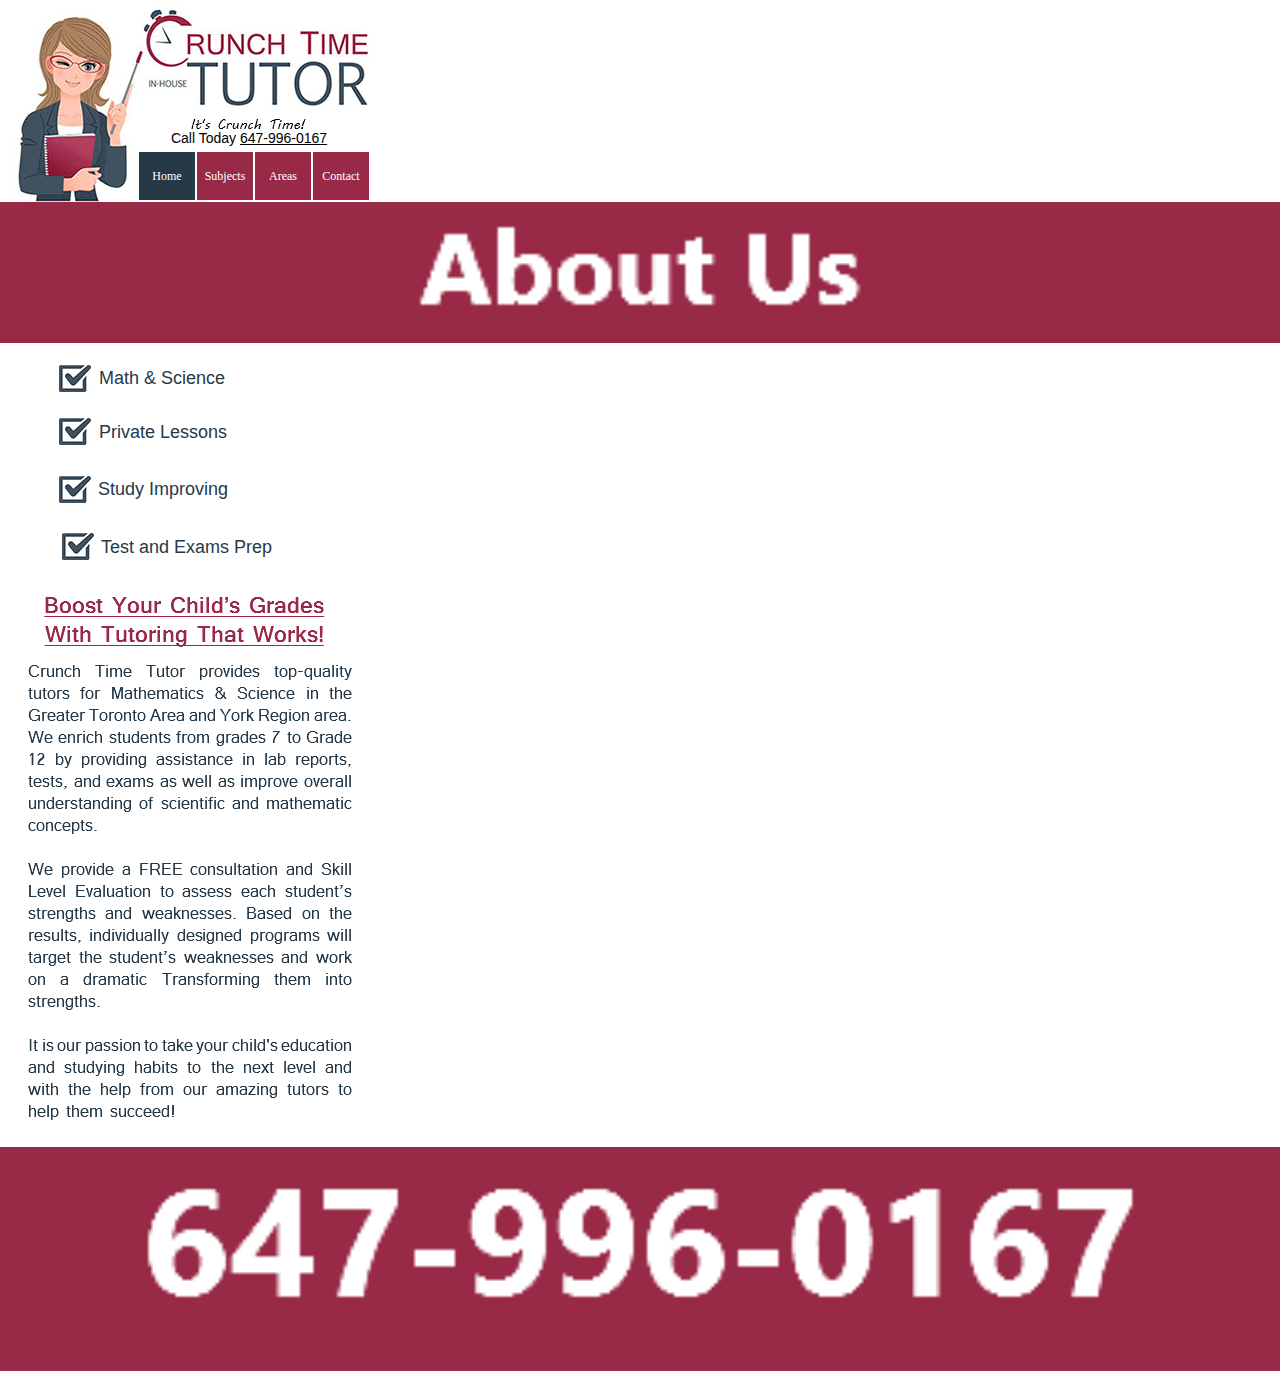
==== commit 94477127: "f" ====
--- a/phone/index.html
+++ b/phone/index.html
@@ -19,11 +19,11 @@
   <!-- CSS -->
   <link rel="stylesheet" type="text/css" href="../css/site_global.css?crc=4097247760"/>
   <link rel="stylesheet" type="text/css" href="css/master_a-master.css?crc=495109509"/>
-  <link rel="stylesheet" type="text/css" href="css/index.css?crc=3955396878" id="pagesheet"/>
+  <link rel="stylesheet" type="text/css" href="css/index.css?crc=3805762630" id="pagesheet"/>
   <!-- IE-only CSS -->
   <!--[if lt IE 9]>
   <link rel="stylesheet" type="text/css" href="css/nomq_preview_master_a-master.css?crc=3824530138"/>
-  <link rel="stylesheet" type="text/css" href="css/nomq_index.css?crc=3760797285" id="nomq_pagesheet"/>
+  <link rel="stylesheet" type="text/css" href="css/nomq_index.css?crc=3846931722" id="nomq_pagesheet"/>
   <![endif]-->
   <!-- JS includes -->
   <!--[if lt IE 9]>
@@ -36,7 +36,7 @@
    <div class="clearfix borderbox" id="page"><!-- column -->
     <div class="clearfix colelem" id="pu2238"><!-- group -->
      <div class="clip_frame grpelem" id="u2238"><!-- image -->
-      <img class="block temp_no_img_src" id="u2238_img" data-orig-src="../images/untitled-2111-crop-u2238.jpg?crc=4033969998" alt="" data-image-width="132" data-image-height="147" src="../images/blank.gif?crc=4208392903"/>
+      <img class="block temp_no_img_src" id="u2238_img" data-orig-src="../images/untitled-2111-crop-u2238.jpg?crc=4281346358" alt="" data-image-width="132" data-image-height="197" src="../images/blank.gif?crc=4208392903"/>
      </div>
      <div class="clip_frame grpelem" id="u4123"><!-- image -->
       <img class="block temp_no_img_src" id="u4123_img" data-orig-src="../images/untitled-2111-crop-u4123.jpg?crc=358917694" alt="" data-image-width="226" data-image-height="113" src="../images/blank.gif?crc=4208392903"/>
@@ -45,21 +45,21 @@
      <div class="clearfix grpelem shared_content" id="u2698-5" data-content-guid="u2698-5_content"><!-- content -->
       <p>Call Today <span id="u2698-2">647-996-0167</span></p>
      </div>
-    </div>
-    <nav class="MenuBar clearfix colelem" id="menuu4605"><!-- horizontal box -->
-     <div class="MenuItemContainer borderbox clearfix grpelem" id="u4613"><!-- vertical box -->
-      <a class="nonblock nontext MenuItem MenuItemWithSubMenu MuseMenuActive borderbox clearfix colelem" id="u4614" href="index.html"><!-- horizontal box --><div class="MenuItemLabel NoWrap borderbox clearfix grpelem" id="u4616-4"><!-- content --><p class="shared_content" data-content-guid="u4616-4_0_content">Home</p></div></a>
-     </div>
-     <div class="MenuItemContainer borderbox clearfix grpelem" id="u4620"><!-- vertical box -->
-      <a class="nonblock nontext MenuItem MenuItemWithSubMenu borderbox clearfix colelem" id="u4621" href="subjects.html"><!-- horizontal box --><div class="MenuItemLabel NoWrap borderbox clearfix grpelem" id="u4622-4"><!-- content --><p class="shared_content" data-content-guid="u4622-4_0_content">Subjects</p></div></a>
-     </div>
-     <div class="MenuItemContainer borderbox clearfix grpelem" id="u4627"><!-- vertical box -->
-      <a class="nonblock nontext MenuItem MenuItemWithSubMenu borderbox clearfix colelem" id="u4628" href="areas.html"><!-- horizontal box --><div class="MenuItemLabel NoWrap borderbox clearfix grpelem" id="u4631-4"><!-- content --><p class="shared_content" data-content-guid="u4631-4_0_content">Areas</p></div></a>
-     </div>
-     <div class="MenuItemContainer borderbox clearfix grpelem" id="u4606"><!-- vertical box -->
-      <a class="nonblock nontext MenuItem MenuItemWithSubMenu borderbox clearfix colelem" id="u4609" href="contact.html"><!-- horizontal box --><div class="MenuItemLabel NoWrap borderbox clearfix grpelem" id="u4612-4"><!-- content --><p class="shared_content" data-content-guid="u4612-4_0_content">Contact</p></div></a>
-     </div>
-    </nav>
+     <nav class="MenuBar clearfix grpelem" id="menuu4605"><!-- horizontal box -->
+      <div class="MenuItemContainer borderbox clearfix grpelem" id="u4613"><!-- vertical box -->
+       <a class="nonblock nontext MenuItem MenuItemWithSubMenu MuseMenuActive borderbox clearfix colelem" id="u4614" href="index.html"><!-- horizontal box --><div class="MenuItemLabel NoWrap borderbox clearfix grpelem" id="u4616-4"><!-- content --><p class="shared_content" data-content-guid="u4616-4_0_content">Home</p></div></a>
+      </div>
+      <div class="MenuItemContainer borderbox clearfix grpelem" id="u4620"><!-- vertical box -->
+       <a class="nonblock nontext MenuItem MenuItemWithSubMenu borderbox clearfix colelem" id="u4621" href="subjects.html"><!-- horizontal box --><div class="MenuItemLabel NoWrap borderbox clearfix grpelem" id="u4622-4"><!-- content --><p class="shared_content" data-content-guid="u4622-4_0_content">Subjects</p></div></a>
+      </div>
+      <div class="MenuItemContainer borderbox clearfix grpelem" id="u4627"><!-- vertical box -->
+       <a class="nonblock nontext MenuItem MenuItemWithSubMenu borderbox clearfix colelem" id="u4628" href="areas.html"><!-- horizontal box --><div class="MenuItemLabel NoWrap borderbox clearfix grpelem" id="u4631-4"><!-- content --><p class="shared_content" data-content-guid="u4631-4_0_content">Areas</p></div></a>
+      </div>
+      <div class="MenuItemContainer borderbox clearfix grpelem" id="u4606"><!-- vertical box -->
+       <a class="nonblock nontext MenuItem MenuItemWithSubMenu borderbox clearfix colelem" id="u4609" href="contact.html"><!-- horizontal box --><div class="MenuItemLabel NoWrap borderbox clearfix grpelem" id="u4612-4"><!-- content --><p class="shared_content" data-content-guid="u4612-4_0_content">Contact</p></div></a>
+      </div>
+     </nav>
+    </div>
     <div class="browser_width colelem" id="u4380-bw">
      <div class="clearfix" id="u4380"><!-- group -->
       <img class="grpelem temp_no_img_src" id="u4381-4" alt="About Us" data-orig-src="../images/u4381-4.png?crc=345258150" data-image-width="150" src="../images/blank.gif?crc=4208392903"/><!-- rasterized frame -->
@@ -111,7 +111,7 @@
    <div class="clearfix borderbox temp_no_id" data-orig-id="page"><!-- column -->
     <div class="clearfix colelem temp_no_id" data-orig-id="pu2238"><!-- group -->
      <div class="clip_frame grpelem temp_no_id" data-orig-id="u2238"><!-- image -->
-      <img class="block temp_no_id temp_no_img_src" data-orig-src="../images/untitled-2111-crop-u2238.jpg?crc=4033969998" alt="" data-image-width="111" data-image-height="165" data-orig-id="u2238_img" src="../images/blank.gif?crc=4208392903"/>
+      <img class="block temp_no_id temp_no_img_src" data-orig-src="../images/untitled-2111-crop-u2238.jpg?crc=4281346358" alt="" data-image-width="111" data-image-height="165" data-orig-id="u2238_img" src="../images/blank.gif?crc=4208392903"/>
      </div>
      <div class="clip_frame grpelem temp_no_id" data-orig-id="u4123"><!-- image -->
       <img class="block temp_no_id temp_no_img_src" data-orig-src="../images/untitled-2111-crop-u4123.jpg?crc=358917694" alt="" data-image-width="189" data-image-height="94" data-orig-id="u4123_img" src="../images/blank.gif?crc=4208392903"/>
--- a/phone/css/index.css
+++ b/phone/css/index.css
@@ -1 +1 @@
-.version.index{color:#0000EB;background-color:#C2910E;}.js body{visibility:hidden;}.js body.initialized{visibility:visible;}#page{width:100%;border-width:0px;padding-top:5px;z-index:1;border-color:#000000;background-image:none;background-color:transparent;}#pu2238{z-index:2;width:100%;}#u2238{margin-right:-10000px;z-index:2;position:relative;}#u4123{margin-right:-10000px;z-index:4;position:relative;}#u2694-4{margin-right:-10000px;z-index:11;position:relative;}#u2698-5{margin-right:-10000px;min-height:22px;z-index:15;position:relative;}#menuu4605{z-index:20;position:relative;}#u4613,#u4620,#u4627,#u4606{margin-right:-10000px;position:relative;}#u4614,#u4621,#u4628,#u4609{width:100%;position:relative;}#u4614:hover,#u4614:active,#u4614.MuseMenuActive,#u4621:hover,#u4621:active,#u4621.MuseMenuActive,#u4628:hover,#u4628:active,#u4628.MuseMenuActive,#u4609:hover,#u4609:active,#u4609.MuseMenuActive{min-height:0px;width:100%;margin:0px 0px 0px 0%;}#u4616-4,#u4622-4,#u4631-4,#u4612-4{margin-right:-10000px;width:100%;min-height:14px;position:relative;}#u4614:hover #u4616-4,#u4614:active #u4616-4,#u4614.MuseMenuActive #u4616-4,#u4621:hover #u4622-4,#u4621:active #u4622-4,#u4621.MuseMenuActive #u4622-4,#u4628:hover #u4631-4,#u4628:active #u4631-4,#u4628.MuseMenuActive #u4631-4,#u4609:hover #u4612-4,#u4609:active #u4612-4,#u4609.MuseMenuActive #u4612-4{min-height:14px;width:100%;padding-top:0px;padding-bottom:0px;margin:0px -10000px 0px 0%;}#u4380{background-color:#992A47;z-index:83;padding-bottom:5px;}#u4381-4{margin-right:-10000px;display:block;z-index:84;position:relative;vertical-align:top;}#u4380-bw{z-index:83;}#pu4367{width:100%;z-index:55;}#u4367{margin-right:-10000px;z-index:55;position:relative;background-color:transparent;}#u4373-4{color:#263947;position:relative;margin-right:-10000px;line-height:22px;background-color:transparent;min-height:30px;z-index:61;font-family:Helvetica, Helvetica Neue, Arial, sans-serif;font-size:18px;}#pu4369{margin-top:21px;width:100%;z-index:57;}#u4369{margin-right:-10000px;z-index:57;position:relative;background-color:transparent;}#u4374-4{color:#263947;position:relative;margin-right:-10000px;line-height:22px;background-color:transparent;min-height:30px;z-index:65;font-family:Helvetica, Helvetica Neue, Arial, sans-serif;font-size:18px;}#pu4376{margin-top:25px;width:100%;z-index:73;}#u4376{margin-right:-10000px;z-index:73;position:relative;background-color:transparent;}#u4378-4{color:#263947;position:relative;margin-right:-10000px;line-height:22px;background-color:transparent;min-height:30px;z-index:75;font-family:Helvetica, Helvetica Neue, Arial, sans-serif;font-size:18px;}#pu4371{margin-top:25px;width:100%;z-index:59;}#u4371{margin-right:-10000px;z-index:59;position:relative;background-color:transparent;}#u4375-4{color:#263947;position:relative;margin-right:-10000px;line-height:22px;background-color:transparent;min-height:30px;z-index:69;font-family:Helvetica, Helvetica Neue, Arial, sans-serif;font-size:18px;}#u4379-4{display:block;z-index:79;position:relative;margin-top:28px;vertical-align:top;}#u4366-10{display:block;z-index:45;position:relative;vertical-align:top;}#u2337{z-index:6;}#u2346-4{margin-right:-10000px;z-index:7;position:relative;}#u2337-bw{margin-top:3px;z-index:6;}.html{background-color:#FFFFFF;}body{position:relative;}#u4367_img,#u4369_img,#u4376_img,#u4371_img,#u2238_img{width:100%;}@media (min-width: 321px), print{#muse_css_mq{background-color:#FFFFFF;}#bp_infinity.active{display:block;}#page{min-height:606.920851541402px;padding-bottom:0px;max-width:380px;}#u2238{width:34.74%;left:3.43%;}#u4123{width:59.48%;left:37.64%;}#u2694-4{margin-top:111px;width:56.85%;left:36.58%;}#u2698-5{margin-top:125px;width:55.79%;left:37.64%;}#menuu4605{width:93.69%;margin-left:3.43%;}#u4613{min-height:48px;width:24.44%;}#u4620{min-height:48px;width:24.44%;left:25%;}#u4627{min-height:48px;width:24.72%;left:50%;}#u4606{min-height:48px;width:24.72%;left:75.29%;}#u4614,#u4621,#u4628,#u4609{padding-bottom:34px;}#u4616-4,#u4622-4,#u4631-4,#u4612-4{top:17px;}#u4380{min-height:44px;}#u4381-4{margin-top:5px;width:39.48%;left:30.27%;}#u4380-bw{min-height:44px;margin-top:2px;}#pu4367{margin-top:22px;}#u4373-4{margin-top:2px;width:42.64%;left:26.06%;}#u4374-4{margin-top:3px;width:45%;left:26.06%;}#u4367,#u4369,#u4376{width:8.43%;left:15.53%;}#u4378-4{margin-top:2px;width:42.64%;left:25.79%;}#u4371{width:8.43%;left:16.32%;}#u4375-4{margin-top:3px;width:48.43%;left:26.58%;}#u4379-4{width:75.79%;margin-left:10.53%;}#u4366-10{margin-top:11px;width:85.27%;margin-left:7.37%;}.css_verticalspacer .verticalspacer{height:calc(100vh - 1121px);}#u2346-4{margin-bottom:-3px;margin-top:5px;width:95.53%;left:2.11%;}#u2337,#u2337-bw{min-height:68px;}#u4123_img{width:100%;}}@media (max-width: 320px){#muse_css_mq{background-color:#000140;}#bp_320.active{display:block;}#page{min-height:607px;max-width:320px;}#u2238{width:34.69%;left:3.44%;}#u4123{width:58.75%;left:37.5%;}#u2694-4{margin-top:87px;width:56.57%;left:37.82%;}#u2698-5{margin-top:100px;width:55.94%;left:39.07%;}#menuu4605{margin-right:-10000px;margin-top:119px;width:95.32%;left:3.44%;}#u4613{min-height:45px;width:24.27%;}#u4620{min-height:45px;width:24.6%;left:24.92%;}#u4627{min-height:45px;width:24.6%;left:50.17%;}#u4606{min-height:45px;width:24.6%;left:75.41%;}#u4614,#u4621,#u4628,#u4609{padding-bottom:31px;}#u4616-4,#u4622-4,#u4631-4,#u4612-4{top:15px;}#u4380{min-height:45px;}#u4381-4{margin-top:6px;width:52.19%;left:24.07%;}#u4380-bw{min-height:45px;margin-top:3px;}#pu4367{margin-top:19px;}#u4373-4{margin-top:1px;width:44.38%;left:22.19%;}#u4374-4{margin-top:2px;width:44.38%;left:22.19%;}#u4367,#u4369,#u4376{width:8.44%;left:11.88%;}#u4378-4{margin-top:3px;width:44.38%;left:22.19%;}#u4371{width:8.44%;left:12.5%;}#u4375-4{margin-top:4px;width:58.13%;left:22.82%;}#u4379-4{width:72.82%;margin-left:13.44%;}#u4366-10{margin-top:15px;width:82.19%;margin-left:8.75%;}.css_verticalspacer .verticalspacer{height:calc(100vh - 1169px);}#u2337{min-height:62px;padding-bottom:6px;}#u2346-4{margin-top:6px;width:95.32%;left:3.44%;}#u2337-bw{min-height:62px;}body{overflow-x:hidden;min-width:320px;}#u4123_img{width:100.54%;}}+.version.index{color:#0000E2;background-color:#D75446;}.js body{visibility:hidden;}.js body.initialized{visibility:visible;}#page{width:100%;border-width:0px;padding-top:5px;z-index:1;border-color:#000000;background-image:none;background-color:transparent;}#pu2238{z-index:2;width:100%;}#u2238{margin-right:-10000px;z-index:2;position:relative;}#u4123{margin-right:-10000px;z-index:4;position:relative;}#u2694-4{margin-right:-10000px;z-index:11;position:relative;}#u2698-5{margin-right:-10000px;min-height:22px;z-index:15;position:relative;}#menuu4605{margin-right:-10000px;z-index:20;position:relative;}#u4613,#u4620,#u4627,#u4606{margin-right:-10000px;position:relative;}#u4614,#u4621,#u4628,#u4609{width:100%;position:relative;}#u4614:hover,#u4614:active,#u4614.MuseMenuActive,#u4621:hover,#u4621:active,#u4621.MuseMenuActive,#u4628:hover,#u4628:active,#u4628.MuseMenuActive,#u4609:hover,#u4609:active,#u4609.MuseMenuActive{min-height:0px;width:100%;margin:0px 0px 0px 0%;}#u4616-4,#u4622-4,#u4631-4,#u4612-4{margin-right:-10000px;width:100%;min-height:14px;position:relative;}#u4614:hover #u4616-4,#u4614:active #u4616-4,#u4614.MuseMenuActive #u4616-4,#u4621:hover #u4622-4,#u4621:active #u4622-4,#u4621.MuseMenuActive #u4622-4,#u4628:hover #u4631-4,#u4628:active #u4631-4,#u4628.MuseMenuActive #u4631-4,#u4609:hover #u4612-4,#u4609:active #u4612-4,#u4609.MuseMenuActive #u4612-4{min-height:14px;width:100%;padding-top:0px;padding-bottom:0px;margin:0px -10000px 0px 0%;}#u4380{background-color:#992A47;z-index:83;}#u4381-4{margin-right:-10000px;display:block;z-index:84;position:relative;vertical-align:top;}#u4380-bw{z-index:83;}#pu4367{width:100%;z-index:55;}#u4367{margin-right:-10000px;z-index:55;position:relative;background-color:transparent;}#u4373-4{color:#263947;position:relative;margin-right:-10000px;line-height:22px;background-color:transparent;min-height:30px;z-index:61;font-family:Helvetica, Helvetica Neue, Arial, sans-serif;font-size:18px;}#pu4369{margin-top:21px;width:100%;z-index:57;}#u4369{margin-right:-10000px;z-index:57;position:relative;background-color:transparent;}#u4374-4{color:#263947;position:relative;margin-right:-10000px;line-height:22px;background-color:transparent;min-height:30px;z-index:65;font-family:Helvetica, Helvetica Neue, Arial, sans-serif;font-size:18px;}#pu4376{margin-top:25px;width:100%;z-index:73;}#u4376{margin-right:-10000px;z-index:73;position:relative;background-color:transparent;}#u4378-4{color:#263947;position:relative;margin-right:-10000px;line-height:22px;background-color:transparent;min-height:30px;z-index:75;font-family:Helvetica, Helvetica Neue, Arial, sans-serif;font-size:18px;}#pu4371{margin-top:25px;width:100%;z-index:59;}#u4371{margin-right:-10000px;z-index:59;position:relative;background-color:transparent;}#u4375-4{color:#263947;position:relative;margin-right:-10000px;line-height:22px;background-color:transparent;min-height:30px;z-index:69;font-family:Helvetica, Helvetica Neue, Arial, sans-serif;font-size:18px;}#u4379-4{display:block;z-index:79;position:relative;margin-top:28px;vertical-align:top;}#u4366-10{display:block;z-index:45;position:relative;vertical-align:top;}#u2337{z-index:6;}#u2346-4{margin-right:-10000px;z-index:7;position:relative;}#u2337-bw{margin-top:3px;z-index:6;}.html{background-color:#FFFFFF;}body{position:relative;}#u4367_img,#u4369_img,#u4376_img,#u4371_img,#u2238_img{width:100%;}@media (min-width: 321px), print{#muse_css_mq{background-color:#FFFFFF;}#bp_infinity.active{display:block;}#page{min-height:606.920851541402px;padding-bottom:0px;max-width:380px;}#u2238{width:34.74%;left:3.43%;}#u4123{width:59.48%;left:37.64%;}#u2694-4{margin-top:111px;width:56.85%;left:36.58%;}#u2698-5{margin-top:125px;width:55.79%;left:37.64%;}#menuu4605{margin-top:147px;width:60.53%;left:36.58%;}#u4613{min-height:48px;width:24.35%;}#u4620{min-height:48px;width:24.35%;left:25.22%;}#u4627{min-height:48px;width:24.35%;left:50.44%;}#u4606{min-height:48px;width:24.35%;left:75.66%;}#u4614,#u4621,#u4628,#u4609{padding-bottom:34px;}#u4616-4,#u4622-4,#u4631-4,#u4612-4{top:17px;}#u4380{min-height:44px;padding-bottom:5px;}#u4381-4{margin-top:5px;width:39.48%;left:30.27%;}#u4380-bw{min-height:44px;}#pu4367{margin-top:22px;}#u4373-4{margin-top:2px;width:42.64%;left:26.06%;}#u4374-4{margin-top:3px;width:45%;left:26.06%;}#u4367,#u4369,#u4376{width:8.43%;left:15.53%;}#u4378-4{margin-top:2px;width:42.64%;left:25.79%;}#u4371{width:8.43%;left:16.32%;}#u4375-4{margin-top:3px;width:48.43%;left:26.58%;}#u4379-4{width:75.79%;margin-left:10.53%;}#u4366-10{margin-top:11px;width:85.27%;margin-left:7.37%;}.css_verticalspacer .verticalspacer{height:calc(100vh - 1121px);}#u2346-4{margin-bottom:-3px;margin-top:5px;width:95.53%;left:2.11%;}#u2337,#u2337-bw{min-height:68px;}#u4123_img{width:100%;}}@media (max-width: 320px){#muse_css_mq{background-color:#000140;}#bp_320.active{display:block;}#page{min-height:607px;max-width:320px;}#u2238{width:34.69%;left:3.44%;}#u4123{width:58.75%;left:37.5%;}#u2694-4{margin-top:87px;width:56.57%;left:37.82%;}#u2698-5{margin-top:100px;width:55.94%;left:39.07%;}#menuu4605{margin-top:119px;width:64.07%;left:34.69%;}#u4613{min-height:45px;width:23.91%;}#u4620{min-height:45px;width:24.4%;left:24.88%;}#u4627{min-height:45px;width:24.4%;left:50.25%;}#u4606{min-height:45px;width:24.4%;left:75.61%;}#u4614,#u4621,#u4628,#u4609{padding-bottom:31px;}#u4616-4,#u4622-4,#u4631-4,#u4612-4{top:15px;}#u4380{min-height:42px;padding-bottom:3px;}#u4381-4{margin-top:3px;width:52.19%;left:25.94%;}#u4380-bw{min-height:42px;margin-top:3px;}#pu4367{margin-top:24px;}#u4373-4{margin-top:1px;width:44.38%;left:22.19%;}#u4374-4{margin-top:2px;width:44.38%;left:22.19%;}#u4367,#u4369,#u4376{width:8.44%;left:11.88%;}#u4378-4{margin-top:3px;width:44.38%;left:22.19%;}#u4371{width:8.44%;left:12.5%;}#u4375-4{margin-top:4px;width:58.13%;left:22.82%;}#u4379-4{width:72.82%;margin-left:13.44%;}#u4366-10{margin-top:15px;width:82.19%;margin-left:8.75%;}.css_verticalspacer .verticalspacer{height:calc(100vh - 1169px);}#u2337{min-height:62px;padding-bottom:6px;}#u2346-4{margin-top:6px;width:95.32%;left:3.44%;}#u2337-bw{min-height:62px;}body{overflow-x:hidden;min-width:320px;}#u4123_img{width:100.54%;}}--- a/phone/css/nomq_index.css
+++ b/phone/css/nomq_index.css
@@ -1 +1 @@
-#muse_css_mq{background-color:#FFFFFF;}#bp_infinity.active{display:block;}#page{min-height:606.920851541402px;padding-bottom:0px;max-width:380px;}#u2238{width:34.74%;left:3.43%;}#u4123{width:59.48%;left:37.64%;}#u2694-4{margin-top:111px;width:56.85%;left:36.58%;}#u2698-5{margin-top:125px;width:55.79%;left:37.64%;}#menuu4605{width:93.69%;margin-left:3.43%;}#u4613{min-height:48px;width:24.44%;}#u4620{min-height:48px;width:24.44%;left:25%;}#u4627{min-height:48px;width:24.72%;left:50%;}#u4606{min-height:48px;width:24.72%;left:75.29%;}#u4614,#u4621,#u4628,#u4609{padding-bottom:34px;}#u4616-4,#u4622-4,#u4631-4,#u4612-4{top:17px;}#u4380{min-height:44px;}#u4381-4{margin-top:5px;width:39.48%;left:30.27%;}#u4380-bw{min-height:44px;margin-top:2px;}#pu4367{margin-top:22px;}#u4373-4{margin-top:2px;width:42.64%;left:26.06%;}#u4374-4{margin-top:3px;width:45%;left:26.06%;}#u4367,#u4369,#u4376{width:8.43%;left:15.53%;}#u4378-4{margin-top:2px;width:42.64%;left:25.79%;}#u4371{width:8.43%;left:16.32%;}#u4375-4{margin-top:3px;width:48.43%;left:26.58%;}#u4379-4{width:75.79%;margin-left:10.53%;}#u4366-10{margin-top:11px;width:85.27%;margin-left:7.37%;}.css_verticalspacer .verticalspacer{height:calc(100vh - 1121px);}#u2346-4{margin-bottom:-3px;margin-top:5px;width:95.53%;left:2.11%;}#u2337,#u2337-bw{min-height:68px;}#u4123_img{width:100%;}+#muse_css_mq{background-color:#FFFFFF;}#bp_infinity.active{display:block;}#page{min-height:606.920851541402px;padding-bottom:0px;max-width:380px;}#u2238{width:34.74%;left:3.43%;}#u4123{width:59.48%;left:37.64%;}#u2694-4{margin-top:111px;width:56.85%;left:36.58%;}#u2698-5{margin-top:125px;width:55.79%;left:37.64%;}#menuu4605{margin-top:147px;width:60.53%;left:36.58%;}#u4613{min-height:48px;width:24.35%;}#u4620{min-height:48px;width:24.35%;left:25.22%;}#u4627{min-height:48px;width:24.35%;left:50.44%;}#u4606{min-height:48px;width:24.35%;left:75.66%;}#u4614,#u4621,#u4628,#u4609{padding-bottom:34px;}#u4616-4,#u4622-4,#u4631-4,#u4612-4{top:17px;}#u4380{min-height:44px;padding-bottom:5px;}#u4381-4{margin-top:5px;width:39.48%;left:30.27%;}#u4380-bw{min-height:44px;}#pu4367{margin-top:22px;}#u4373-4{margin-top:2px;width:42.64%;left:26.06%;}#u4374-4{margin-top:3px;width:45%;left:26.06%;}#u4367,#u4369,#u4376{width:8.43%;left:15.53%;}#u4378-4{margin-top:2px;width:42.64%;left:25.79%;}#u4371{width:8.43%;left:16.32%;}#u4375-4{margin-top:3px;width:48.43%;left:26.58%;}#u4379-4{width:75.79%;margin-left:10.53%;}#u4366-10{margin-top:11px;width:85.27%;margin-left:7.37%;}.css_verticalspacer .verticalspacer{height:calc(100vh - 1121px);}#u2346-4{margin-bottom:-3px;margin-top:5px;width:95.53%;left:2.11%;}#u2337,#u2337-bw{min-height:68px;}#u4123_img{width:100%;}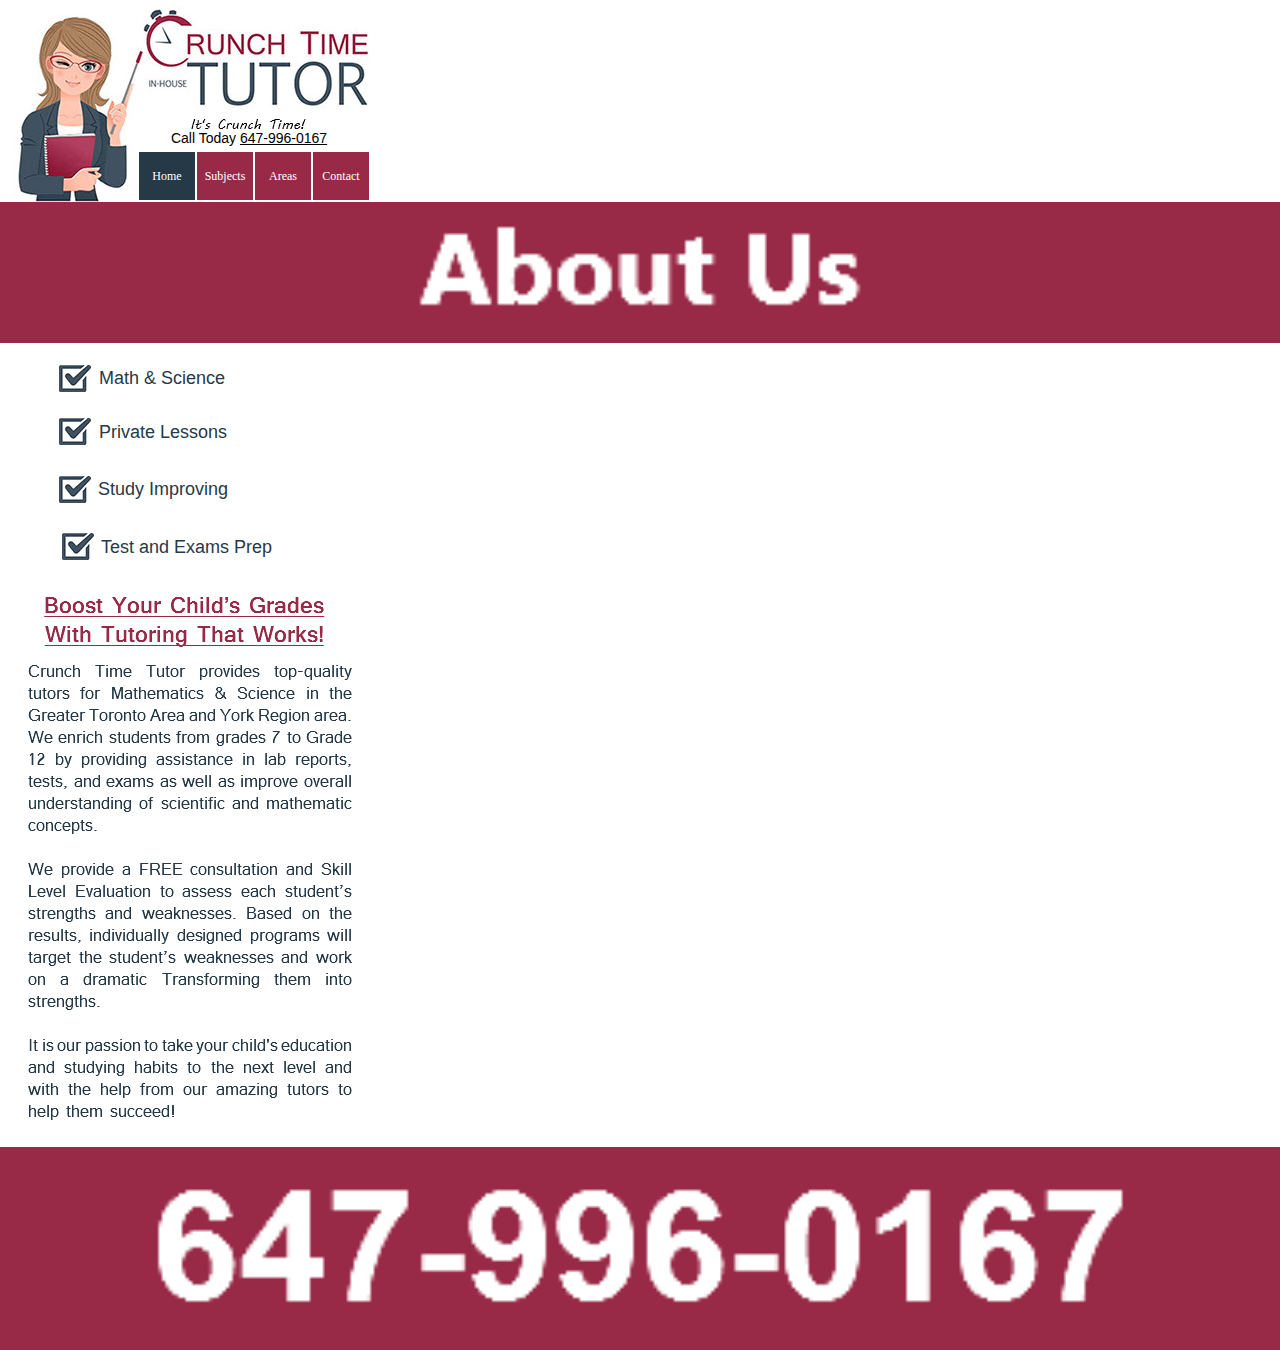
==== commit 428ee025: "x" ====
--- a/phone/index.html
+++ b/phone/index.html
@@ -19,11 +19,11 @@
   <!-- CSS -->
   <link rel="stylesheet" type="text/css" href="../css/site_global.css?crc=4097247760"/>
   <link rel="stylesheet" type="text/css" href="css/master_a-master.css?crc=495109509"/>
-  <link rel="stylesheet" type="text/css" href="css/index.css?crc=3805762630" id="pagesheet"/>
+  <link rel="stylesheet" type="text/css" href="css/index.css?crc=3760398075" id="pagesheet"/>
   <!-- IE-only CSS -->
   <!--[if lt IE 9]>
   <link rel="stylesheet" type="text/css" href="css/nomq_preview_master_a-master.css?crc=3824530138"/>
-  <link rel="stylesheet" type="text/css" href="css/nomq_index.css?crc=3846931722" id="nomq_pagesheet"/>
+  <link rel="stylesheet" type="text/css" href="css/nomq_index.css?crc=151664174" id="nomq_pagesheet"/>
   <![endif]-->
   <!-- JS includes -->
   <!--[if lt IE 9]>
@@ -102,7 +102,7 @@
     <div class="verticalspacer" data-offset-top="1051" data-content-above-spacer="1050" data-content-below-spacer="71"></div>
     <div class="browser_width colelem" id="u2337-bw">
      <div class="clearfix" id="u2337"><!-- group -->
-      <img class="grpelem temp_no_img_src" id="u2346-4" alt="647-996-0167" data-orig-src="../images/u2346-4.png?crc=411113707" data-image-width="363" src="../images/blank.gif?crc=4208392903"/><!-- rasterized frame -->
+      <img class="grpelem temp_no_img_src" id="u2346-4" alt="647-996-0167" data-orig-src="../images/u2346-4.png?crc=192227421" data-image-width="363" src="../images/blank.gif?crc=4208392903"/><!-- rasterized frame -->
      </div>
     </div>
    </div>
@@ -163,11 +163,11 @@
      <span class="clearfix grpelem placeholder" data-placeholder-for="u4375-4_content"><!-- placeholder node --></span>
     </div>
     <img class="colelem temp_no_id temp_no_img_src" alt="Boost Your Child’s Grades With Tutoring That Works!" data-orig-src="../images/u4379-42.png?crc=4068735820" data-image-width="233" data-orig-id="u4379-4" src="../images/blank.gif?crc=4208392903"/><!-- rasterized frame -->
-    <img class="colelem temp_no_id temp_no_img_src" alt="Crunch Time Tutor provides top-quality tutors for Mathematics &amp; Science in the Greater Toronto Area and York Region area. We enrich students from grades 7 to Grade 12 by providing assistance in lab reports, tests, and exams as well as improve overall understanding of scientific and mathematic concepts. We provide a FREE consultation and Skill Level Evaluation to assess each student’s strengths and weaknesses. Based on the results, individually designed programs will target the student’s weaknesses and work on a dramatic Transforming them into strengths. It is our passion to take your child's education and studying habits to the next level and with the help from our amazing tutors to help them succeed!" data-orig-src="../images/u4366-102.png?crc=4249235110" data-image-width="263" data-orig-id="u4366-10" src="../images/blank.gif?crc=4208392903"/><!-- rasterized frame -->
-    <div class="verticalspacer" data-offset-top="1098" data-content-above-spacer="1098" data-content-below-spacer="71"></div>
+    <img class="colelem temp_no_id temp_no_img_src" alt="Crunch Time Tutor provides top-quality tutors for Mathematics &amp; Science in the Greater Toronto Area and York Region area. We enrich students from grades 7 to Grade 12 by providing assistance in lab reports, tests, and exams as well as improve overall understanding of scientific and mathematic concepts. We provide a FREE consultation and Skill Level Evaluation to assess each student’s strengths and weaknesses. Based on the results, individually designed programs will target the student’s weaknesses and work on a dramatic Transforming them into strengths. It is our passion to take your child's education and studying habits to the next level and with the help from our amazing tutors to help them succeed!" data-orig-src="../images/u4366-102.png?crc=313350566" data-image-width="269" data-orig-id="u4366-10" src="../images/blank.gif?crc=4208392903"/><!-- rasterized frame -->
+    <div class="verticalspacer" data-offset-top="1111" data-content-above-spacer="1111" data-content-below-spacer="71"></div>
     <div class="browser_width colelem temp_no_id" data-orig-id="u2337-bw">
      <div class="clearfix temp_no_id" data-orig-id="u2337"><!-- group -->
-      <img class="grpelem temp_no_id temp_no_img_src" alt="647-996-0167" data-orig-src="../images/u2346-4.png?crc=411113707" data-image-width="305" data-orig-id="u2346-4" src="../images/blank.gif?crc=4208392903"/><!-- rasterized frame -->
+      <img class="grpelem temp_no_id temp_no_img_src" alt="647-996-0167" data-orig-src="../images/u2346-4.png?crc=192227421" data-image-width="305" data-orig-id="u2346-4" src="../images/blank.gif?crc=4208392903"/><!-- rasterized frame -->
      </div>
     </div>
    </div>
--- a/phone/css/index.css
+++ b/phone/css/index.css
@@ -1 +1 @@
-.version.index{color:#0000E2;background-color:#D75446;}.js body{visibility:hidden;}.js body.initialized{visibility:visible;}#page{width:100%;border-width:0px;padding-top:5px;z-index:1;border-color:#000000;background-image:none;background-color:transparent;}#pu2238{z-index:2;width:100%;}#u2238{margin-right:-10000px;z-index:2;position:relative;}#u4123{margin-right:-10000px;z-index:4;position:relative;}#u2694-4{margin-right:-10000px;z-index:11;position:relative;}#u2698-5{margin-right:-10000px;min-height:22px;z-index:15;position:relative;}#menuu4605{margin-right:-10000px;z-index:20;position:relative;}#u4613,#u4620,#u4627,#u4606{margin-right:-10000px;position:relative;}#u4614,#u4621,#u4628,#u4609{width:100%;position:relative;}#u4614:hover,#u4614:active,#u4614.MuseMenuActive,#u4621:hover,#u4621:active,#u4621.MuseMenuActive,#u4628:hover,#u4628:active,#u4628.MuseMenuActive,#u4609:hover,#u4609:active,#u4609.MuseMenuActive{min-height:0px;width:100%;margin:0px 0px 0px 0%;}#u4616-4,#u4622-4,#u4631-4,#u4612-4{margin-right:-10000px;width:100%;min-height:14px;position:relative;}#u4614:hover #u4616-4,#u4614:active #u4616-4,#u4614.MuseMenuActive #u4616-4,#u4621:hover #u4622-4,#u4621:active #u4622-4,#u4621.MuseMenuActive #u4622-4,#u4628:hover #u4631-4,#u4628:active #u4631-4,#u4628.MuseMenuActive #u4631-4,#u4609:hover #u4612-4,#u4609:active #u4612-4,#u4609.MuseMenuActive #u4612-4{min-height:14px;width:100%;padding-top:0px;padding-bottom:0px;margin:0px -10000px 0px 0%;}#u4380{background-color:#992A47;z-index:83;}#u4381-4{margin-right:-10000px;display:block;z-index:84;position:relative;vertical-align:top;}#u4380-bw{z-index:83;}#pu4367{width:100%;z-index:55;}#u4367{margin-right:-10000px;z-index:55;position:relative;background-color:transparent;}#u4373-4{color:#263947;position:relative;margin-right:-10000px;line-height:22px;background-color:transparent;min-height:30px;z-index:61;font-family:Helvetica, Helvetica Neue, Arial, sans-serif;font-size:18px;}#pu4369{margin-top:21px;width:100%;z-index:57;}#u4369{margin-right:-10000px;z-index:57;position:relative;background-color:transparent;}#u4374-4{color:#263947;position:relative;margin-right:-10000px;line-height:22px;background-color:transparent;min-height:30px;z-index:65;font-family:Helvetica, Helvetica Neue, Arial, sans-serif;font-size:18px;}#pu4376{margin-top:25px;width:100%;z-index:73;}#u4376{margin-right:-10000px;z-index:73;position:relative;background-color:transparent;}#u4378-4{color:#263947;position:relative;margin-right:-10000px;line-height:22px;background-color:transparent;min-height:30px;z-index:75;font-family:Helvetica, Helvetica Neue, Arial, sans-serif;font-size:18px;}#pu4371{margin-top:25px;width:100%;z-index:59;}#u4371{margin-right:-10000px;z-index:59;position:relative;background-color:transparent;}#u4375-4{color:#263947;position:relative;margin-right:-10000px;line-height:22px;background-color:transparent;min-height:30px;z-index:69;font-family:Helvetica, Helvetica Neue, Arial, sans-serif;font-size:18px;}#u4379-4{display:block;z-index:79;position:relative;margin-top:28px;vertical-align:top;}#u4366-10{display:block;z-index:45;position:relative;vertical-align:top;}#u2337{z-index:6;}#u2346-4{margin-right:-10000px;z-index:7;position:relative;}#u2337-bw{margin-top:3px;z-index:6;}.html{background-color:#FFFFFF;}body{position:relative;}#u4367_img,#u4369_img,#u4376_img,#u4371_img,#u2238_img{width:100%;}@media (min-width: 321px), print{#muse_css_mq{background-color:#FFFFFF;}#bp_infinity.active{display:block;}#page{min-height:606.920851541402px;padding-bottom:0px;max-width:380px;}#u2238{width:34.74%;left:3.43%;}#u4123{width:59.48%;left:37.64%;}#u2694-4{margin-top:111px;width:56.85%;left:36.58%;}#u2698-5{margin-top:125px;width:55.79%;left:37.64%;}#menuu4605{margin-top:147px;width:60.53%;left:36.58%;}#u4613{min-height:48px;width:24.35%;}#u4620{min-height:48px;width:24.35%;left:25.22%;}#u4627{min-height:48px;width:24.35%;left:50.44%;}#u4606{min-height:48px;width:24.35%;left:75.66%;}#u4614,#u4621,#u4628,#u4609{padding-bottom:34px;}#u4616-4,#u4622-4,#u4631-4,#u4612-4{top:17px;}#u4380{min-height:44px;padding-bottom:5px;}#u4381-4{margin-top:5px;width:39.48%;left:30.27%;}#u4380-bw{min-height:44px;}#pu4367{margin-top:22px;}#u4373-4{margin-top:2px;width:42.64%;left:26.06%;}#u4374-4{margin-top:3px;width:45%;left:26.06%;}#u4367,#u4369,#u4376{width:8.43%;left:15.53%;}#u4378-4{margin-top:2px;width:42.64%;left:25.79%;}#u4371{width:8.43%;left:16.32%;}#u4375-4{margin-top:3px;width:48.43%;left:26.58%;}#u4379-4{width:75.79%;margin-left:10.53%;}#u4366-10{margin-top:11px;width:85.27%;margin-left:7.37%;}.css_verticalspacer .verticalspacer{height:calc(100vh - 1121px);}#u2346-4{margin-bottom:-3px;margin-top:5px;width:95.53%;left:2.11%;}#u2337,#u2337-bw{min-height:68px;}#u4123_img{width:100%;}}@media (max-width: 320px){#muse_css_mq{background-color:#000140;}#bp_320.active{display:block;}#page{min-height:607px;max-width:320px;}#u2238{width:34.69%;left:3.44%;}#u4123{width:58.75%;left:37.5%;}#u2694-4{margin-top:87px;width:56.57%;left:37.82%;}#u2698-5{margin-top:100px;width:55.94%;left:39.07%;}#menuu4605{margin-top:119px;width:64.07%;left:34.69%;}#u4613{min-height:45px;width:23.91%;}#u4620{min-height:45px;width:24.4%;left:24.88%;}#u4627{min-height:45px;width:24.4%;left:50.25%;}#u4606{min-height:45px;width:24.4%;left:75.61%;}#u4614,#u4621,#u4628,#u4609{padding-bottom:31px;}#u4616-4,#u4622-4,#u4631-4,#u4612-4{top:15px;}#u4380{min-height:42px;padding-bottom:3px;}#u4381-4{margin-top:3px;width:52.19%;left:25.94%;}#u4380-bw{min-height:42px;margin-top:3px;}#pu4367{margin-top:24px;}#u4373-4{margin-top:1px;width:44.38%;left:22.19%;}#u4374-4{margin-top:2px;width:44.38%;left:22.19%;}#u4367,#u4369,#u4376{width:8.44%;left:11.88%;}#u4378-4{margin-top:3px;width:44.38%;left:22.19%;}#u4371{width:8.44%;left:12.5%;}#u4375-4{margin-top:4px;width:58.13%;left:22.82%;}#u4379-4{width:72.82%;margin-left:13.44%;}#u4366-10{margin-top:15px;width:82.19%;margin-left:8.75%;}.css_verticalspacer .verticalspacer{height:calc(100vh - 1169px);}#u2337{min-height:62px;padding-bottom:6px;}#u2346-4{margin-top:6px;width:95.32%;left:3.44%;}#u2337-bw{min-height:62px;}body{overflow-x:hidden;min-width:320px;}#u4123_img{width:100.54%;}}+.version.index{color:#0000E0;background-color:#231EFB;}.js body{visibility:hidden;}.js body.initialized{visibility:visible;}#page{width:100%;border-width:0px;padding-top:5px;z-index:1;border-color:#000000;background-image:none;background-color:transparent;}#pu2238{z-index:2;width:100%;}#u2238{margin-right:-10000px;z-index:2;position:relative;}#u4123{margin-right:-10000px;z-index:4;position:relative;}#u2694-4{margin-right:-10000px;z-index:11;position:relative;}#u2698-5{margin-right:-10000px;min-height:22px;z-index:15;position:relative;}#menuu4605{margin-right:-10000px;z-index:20;position:relative;}#u4613,#u4620,#u4627,#u4606{margin-right:-10000px;position:relative;}#u4614,#u4621,#u4628,#u4609{width:100%;position:relative;}#u4614:hover,#u4614:active,#u4614.MuseMenuActive,#u4621:hover,#u4621:active,#u4621.MuseMenuActive,#u4628:hover,#u4628:active,#u4628.MuseMenuActive,#u4609:hover,#u4609:active,#u4609.MuseMenuActive{min-height:0px;width:100%;margin:0px 0px 0px 0%;}#u4616-4,#u4622-4,#u4631-4,#u4612-4{margin-right:-10000px;width:100%;min-height:14px;position:relative;}#u4614:hover #u4616-4,#u4614:active #u4616-4,#u4614.MuseMenuActive #u4616-4,#u4621:hover #u4622-4,#u4621:active #u4622-4,#u4621.MuseMenuActive #u4622-4,#u4628:hover #u4631-4,#u4628:active #u4631-4,#u4628.MuseMenuActive #u4631-4,#u4609:hover #u4612-4,#u4609:active #u4612-4,#u4609.MuseMenuActive #u4612-4{min-height:14px;width:100%;padding-top:0px;padding-bottom:0px;margin:0px -10000px 0px 0%;}#u4380{background-color:#992A47;z-index:83;}#u4381-4{margin-right:-10000px;display:block;z-index:84;position:relative;vertical-align:top;}#u4380-bw{z-index:83;}#pu4367{width:100%;z-index:55;}#u4367{margin-right:-10000px;z-index:55;position:relative;background-color:transparent;}#u4373-4{color:#263947;position:relative;margin-right:-10000px;line-height:22px;background-color:transparent;min-height:30px;z-index:61;font-family:Helvetica, Helvetica Neue, Arial, sans-serif;font-size:18px;}#pu4369{margin-top:21px;width:100%;z-index:57;}#u4369{margin-right:-10000px;z-index:57;position:relative;background-color:transparent;}#u4374-4{color:#263947;position:relative;margin-right:-10000px;line-height:22px;background-color:transparent;min-height:30px;z-index:65;font-family:Helvetica, Helvetica Neue, Arial, sans-serif;font-size:18px;}#pu4376{margin-top:25px;width:100%;z-index:73;}#u4376{margin-right:-10000px;z-index:73;position:relative;background-color:transparent;}#u4378-4{color:#263947;position:relative;margin-right:-10000px;line-height:22px;background-color:transparent;min-height:30px;z-index:75;font-family:Helvetica, Helvetica Neue, Arial, sans-serif;font-size:18px;}#pu4371{margin-top:25px;width:100%;z-index:59;}#u4371{margin-right:-10000px;z-index:59;position:relative;background-color:transparent;}#u4375-4{color:#263947;position:relative;margin-right:-10000px;line-height:22px;background-color:transparent;min-height:30px;z-index:69;font-family:Helvetica, Helvetica Neue, Arial, sans-serif;font-size:18px;}#u4379-4{display:block;z-index:79;position:relative;margin-top:28px;vertical-align:top;}#u4366-10{display:block;z-index:45;position:relative;vertical-align:top;}#u2337{z-index:6;}#u2346-4{margin-right:-10000px;z-index:7;position:relative;margin-top:6px;}#u2337-bw{margin-top:3px;z-index:6;}.html{background-color:#FFFFFF;}body{position:relative;}#u4367_img,#u4369_img,#u4376_img,#u4371_img,#u2238_img{width:100%;}@media (min-width: 321px), print{#muse_css_mq{background-color:#FFFFFF;}#bp_infinity.active{display:block;}#page{min-height:606.920851541402px;padding-bottom:0px;max-width:380px;}#u2238{width:34.74%;left:3.43%;}#u4123{width:59.48%;left:37.64%;}#u2694-4{margin-top:111px;width:56.85%;left:36.58%;}#u2698-5{margin-top:125px;width:55.79%;left:37.64%;}#menuu4605{margin-top:147px;width:60.53%;left:36.58%;}#u4613{min-height:48px;width:24.35%;}#u4620{min-height:48px;width:24.35%;left:25.22%;}#u4627{min-height:48px;width:24.35%;left:50.44%;}#u4606{min-height:48px;width:24.35%;left:75.66%;}#u4614,#u4621,#u4628,#u4609{padding-bottom:34px;}#u4616-4,#u4622-4,#u4631-4,#u4612-4{top:17px;}#u4380{min-height:44px;padding-bottom:5px;}#u4381-4{margin-top:5px;width:39.48%;left:30.27%;}#u4380-bw{min-height:44px;}#pu4367{margin-top:22px;}#u4373-4{margin-top:2px;width:42.64%;left:26.06%;}#u4374-4{margin-top:3px;width:45%;left:26.06%;}#u4367,#u4369,#u4376{width:8.43%;left:15.53%;}#u4378-4{margin-top:2px;width:42.64%;left:25.79%;}#u4371{width:8.43%;left:16.32%;}#u4375-4{margin-top:3px;width:48.43%;left:26.58%;}#u4379-4{width:75.79%;margin-left:10.53%;}#u4366-10{margin-top:11px;width:85.27%;margin-left:7.37%;}.css_verticalspacer .verticalspacer{height:calc(100vh - 1121px);}#u2337{min-height:63px;padding-bottom:5px;}#u2346-4{width:95.53%;left:2.11%;}#u2337-bw{min-height:63px;}#u4123_img{width:100%;}}@media (max-width: 320px){#muse_css_mq{background-color:#000140;}#bp_320.active{display:block;}#page{min-height:607px;max-width:320px;}#u2238{width:34.69%;left:3.44%;}#u4123{width:58.75%;left:37.5%;}#u2694-4{margin-top:87px;width:56.57%;left:37.82%;}#u2698-5{margin-top:100px;width:55.94%;left:39.07%;}#menuu4605{margin-top:119px;width:64.07%;left:34.69%;}#u4613{min-height:45px;width:23.91%;}#u4620{min-height:45px;width:24.4%;left:24.88%;}#u4627{min-height:45px;width:24.4%;left:50.25%;}#u4606{min-height:45px;width:24.4%;left:75.61%;}#u4614,#u4621,#u4628,#u4609{padding-bottom:31px;}#u4616-4,#u4622-4,#u4631-4,#u4612-4{top:15px;}#u4380{min-height:42px;padding-bottom:3px;}#u4381-4{margin-top:3px;width:52.19%;left:25.94%;}#u4380-bw{min-height:42px;margin-top:3px;}#pu4367{margin-top:24px;}#u4373-4{margin-top:1px;width:44.38%;left:22.19%;}#u4374-4{margin-top:2px;width:44.38%;left:22.19%;}#u4367,#u4369,#u4376{width:8.44%;left:11.88%;}#u4378-4{margin-top:3px;width:44.38%;left:22.19%;}#u4371{width:8.44%;left:12.5%;}#u4375-4{margin-top:4px;width:58.13%;left:22.82%;}#u4379-4{width:72.82%;margin-left:13.44%;}#u4366-10{margin-top:15px;width:84.07%;margin-left:8.75%;}.css_verticalspacer .verticalspacer{height:calc(100vh - 1182px);}#u2337{min-height:62px;padding-bottom:6px;}#u2346-4{width:95.32%;left:2.19%;}#u2337-bw{min-height:62px;}body{overflow-x:hidden;min-width:320px;}#u4123_img{width:100.54%;}}--- a/phone/css/nomq_index.css
+++ b/phone/css/nomq_index.css
@@ -1 +1 @@
-#muse_css_mq{background-color:#FFFFFF;}#bp_infinity.active{display:block;}#page{min-height:606.920851541402px;padding-bottom:0px;max-width:380px;}#u2238{width:34.74%;left:3.43%;}#u4123{width:59.48%;left:37.64%;}#u2694-4{margin-top:111px;width:56.85%;left:36.58%;}#u2698-5{margin-top:125px;width:55.79%;left:37.64%;}#menuu4605{margin-top:147px;width:60.53%;left:36.58%;}#u4613{min-height:48px;width:24.35%;}#u4620{min-height:48px;width:24.35%;left:25.22%;}#u4627{min-height:48px;width:24.35%;left:50.44%;}#u4606{min-height:48px;width:24.35%;left:75.66%;}#u4614,#u4621,#u4628,#u4609{padding-bottom:34px;}#u4616-4,#u4622-4,#u4631-4,#u4612-4{top:17px;}#u4380{min-height:44px;padding-bottom:5px;}#u4381-4{margin-top:5px;width:39.48%;left:30.27%;}#u4380-bw{min-height:44px;}#pu4367{margin-top:22px;}#u4373-4{margin-top:2px;width:42.64%;left:26.06%;}#u4374-4{margin-top:3px;width:45%;left:26.06%;}#u4367,#u4369,#u4376{width:8.43%;left:15.53%;}#u4378-4{margin-top:2px;width:42.64%;left:25.79%;}#u4371{width:8.43%;left:16.32%;}#u4375-4{margin-top:3px;width:48.43%;left:26.58%;}#u4379-4{width:75.79%;margin-left:10.53%;}#u4366-10{margin-top:11px;width:85.27%;margin-left:7.37%;}.css_verticalspacer .verticalspacer{height:calc(100vh - 1121px);}#u2346-4{margin-bottom:-3px;margin-top:5px;width:95.53%;left:2.11%;}#u2337,#u2337-bw{min-height:68px;}#u4123_img{width:100%;}+#muse_css_mq{background-color:#FFFFFF;}#bp_infinity.active{display:block;}#page{min-height:606.920851541402px;padding-bottom:0px;max-width:380px;}#u2238{width:34.74%;left:3.43%;}#u4123{width:59.48%;left:37.64%;}#u2694-4{margin-top:111px;width:56.85%;left:36.58%;}#u2698-5{margin-top:125px;width:55.79%;left:37.64%;}#menuu4605{margin-top:147px;width:60.53%;left:36.58%;}#u4613{min-height:48px;width:24.35%;}#u4620{min-height:48px;width:24.35%;left:25.22%;}#u4627{min-height:48px;width:24.35%;left:50.44%;}#u4606{min-height:48px;width:24.35%;left:75.66%;}#u4614,#u4621,#u4628,#u4609{padding-bottom:34px;}#u4616-4,#u4622-4,#u4631-4,#u4612-4{top:17px;}#u4380{min-height:44px;padding-bottom:5px;}#u4381-4{margin-top:5px;width:39.48%;left:30.27%;}#u4380-bw{min-height:44px;}#pu4367{margin-top:22px;}#u4373-4{margin-top:2px;width:42.64%;left:26.06%;}#u4374-4{margin-top:3px;width:45%;left:26.06%;}#u4367,#u4369,#u4376{width:8.43%;left:15.53%;}#u4378-4{margin-top:2px;width:42.64%;left:25.79%;}#u4371{width:8.43%;left:16.32%;}#u4375-4{margin-top:3px;width:48.43%;left:26.58%;}#u4379-4{width:75.79%;margin-left:10.53%;}#u4366-10{margin-top:11px;width:85.27%;margin-left:7.37%;}.css_verticalspacer .verticalspacer{height:calc(100vh - 1121px);}#u2337{min-height:63px;padding-bottom:5px;}#u2346-4{width:95.53%;left:2.11%;}#u2337-bw{min-height:63px;}#u4123_img{width:100%;}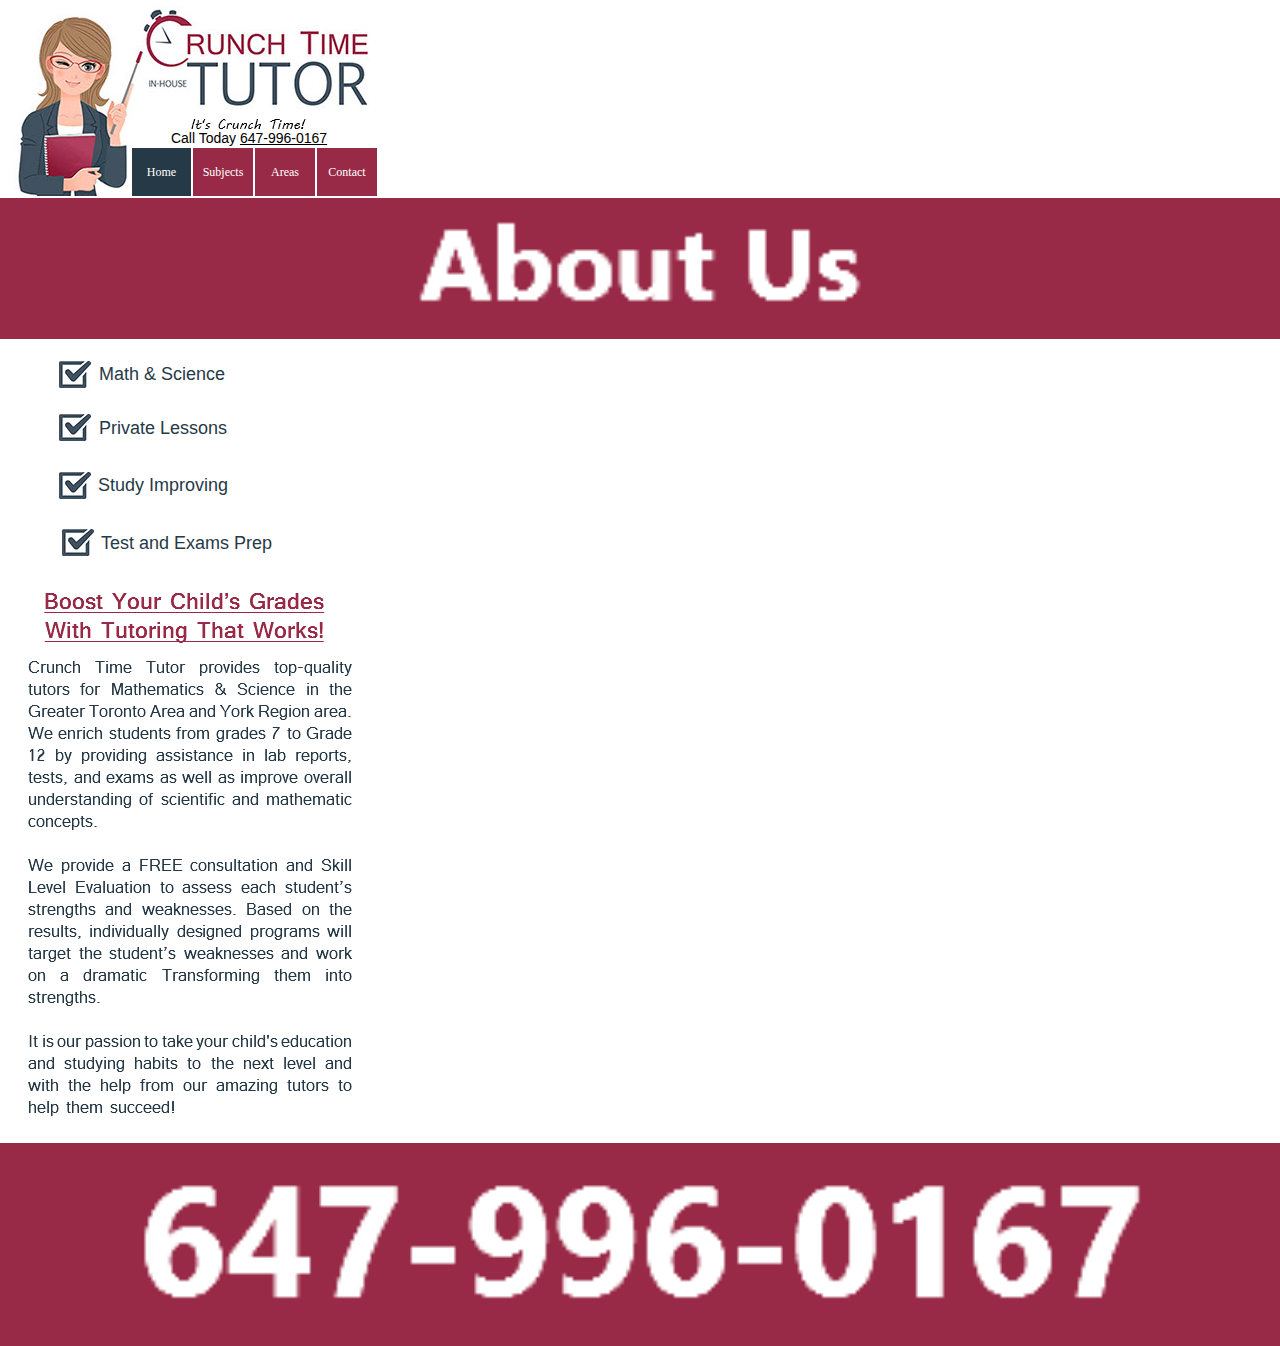
==== commit 1d257a03: "02" ====
--- a/phone/index.html
+++ b/phone/index.html
@@ -18,12 +18,12 @@
   <title>Home</title>
   <!-- CSS -->
   <link rel="stylesheet" type="text/css" href="../css/site_global.css?crc=4097247760"/>
-  <link rel="stylesheet" type="text/css" href="css/master_a-master.css?crc=495109509"/>
-  <link rel="stylesheet" type="text/css" href="css/index.css?crc=3760398075" id="pagesheet"/>
+  <link rel="stylesheet" type="text/css" href="css/master_a-master.css?crc=4020468538"/>
+  <link rel="stylesheet" type="text/css" href="css/index.css?crc=472101828" id="pagesheet"/>
   <!-- IE-only CSS -->
   <!--[if lt IE 9]>
   <link rel="stylesheet" type="text/css" href="css/nomq_preview_master_a-master.css?crc=3824530138"/>
-  <link rel="stylesheet" type="text/css" href="css/nomq_index.css?crc=151664174" id="nomq_pagesheet"/>
+  <link rel="stylesheet" type="text/css" href="css/nomq_index.css?crc=4119126628" id="nomq_pagesheet"/>
   <![endif]-->
   <!-- JS includes -->
   <!--[if lt IE 9]>
@@ -32,11 +32,11 @@
    </head>
  <body>
 
-  <div class="breakpoint active" id="bp_infinity" data-min-width="321"><!-- responsive breakpoint node -->
+  <div class="breakpoint active" id="bp_infinity" data-min-width="356"><!-- responsive breakpoint node -->
    <div class="clearfix borderbox" id="page"><!-- column -->
     <div class="clearfix colelem" id="pu2238"><!-- group -->
      <div class="clip_frame grpelem" id="u2238"><!-- image -->
-      <img class="block temp_no_img_src" id="u2238_img" data-orig-src="../images/untitled-2111-crop-u2238.jpg?crc=4281346358" alt="" data-image-width="132" data-image-height="197" src="../images/blank.gif?crc=4208392903"/>
+      <img class="block temp_no_img_src" id="u2238_img" data-orig-src="../images/untitled-2111-crop-u2238.jpg?crc=3859069659" alt="" data-image-width="132" data-image-height="191" src="../images/blank.gif?crc=4208392903"/>
      </div>
      <div class="clip_frame grpelem" id="u4123"><!-- image -->
       <img class="block temp_no_img_src" id="u4123_img" data-orig-src="../images/untitled-2111-crop-u4123.jpg?crc=358917694" alt="" data-image-width="226" data-image-height="113" src="../images/blank.gif?crc=4208392903"/>
@@ -45,18 +45,18 @@
      <div class="clearfix grpelem shared_content" id="u2698-5" data-content-guid="u2698-5_content"><!-- content -->
       <p>Call Today <span id="u2698-2">647-996-0167</span></p>
      </div>
-     <nav class="MenuBar clearfix grpelem" id="menuu4605"><!-- horizontal box -->
-      <div class="MenuItemContainer borderbox clearfix grpelem" id="u4613"><!-- vertical box -->
-       <a class="nonblock nontext MenuItem MenuItemWithSubMenu MuseMenuActive borderbox clearfix colelem" id="u4614" href="index.html"><!-- horizontal box --><div class="MenuItemLabel NoWrap borderbox clearfix grpelem" id="u4616-4"><!-- content --><p class="shared_content" data-content-guid="u4616-4_0_content">Home</p></div></a>
-      </div>
-      <div class="MenuItemContainer borderbox clearfix grpelem" id="u4620"><!-- vertical box -->
-       <a class="nonblock nontext MenuItem MenuItemWithSubMenu borderbox clearfix colelem" id="u4621" href="subjects.html"><!-- horizontal box --><div class="MenuItemLabel NoWrap borderbox clearfix grpelem" id="u4622-4"><!-- content --><p class="shared_content" data-content-guid="u4622-4_0_content">Subjects</p></div></a>
-      </div>
-      <div class="MenuItemContainer borderbox clearfix grpelem" id="u4627"><!-- vertical box -->
-       <a class="nonblock nontext MenuItem MenuItemWithSubMenu borderbox clearfix colelem" id="u4628" href="areas.html"><!-- horizontal box --><div class="MenuItemLabel NoWrap borderbox clearfix grpelem" id="u4631-4"><!-- content --><p class="shared_content" data-content-guid="u4631-4_0_content">Areas</p></div></a>
-      </div>
-      <div class="MenuItemContainer borderbox clearfix grpelem" id="u4606"><!-- vertical box -->
-       <a class="nonblock nontext MenuItem MenuItemWithSubMenu borderbox clearfix colelem" id="u4609" href="contact.html"><!-- horizontal box --><div class="MenuItemLabel NoWrap borderbox clearfix grpelem" id="u4612-4"><!-- content --><p class="shared_content" data-content-guid="u4612-4_0_content">Contact</p></div></a>
+     <nav class="MenuBar clearfix grpelem" id="menuu5055"><!-- horizontal box -->
+      <div class="MenuItemContainer borderbox clearfix grpelem" id="u5063"><!-- vertical box -->
+       <a class="nonblock nontext MenuItem MenuItemWithSubMenu MuseMenuActive borderbox clearfix colelem" id="u5066" href="index.html"><!-- horizontal box --><div class="MenuItemLabel NoWrap borderbox clearfix grpelem" id="u5069-4"><!-- content --><p class="shared_content" data-content-guid="u5069-4_0_content">Home</p></div></a>
+      </div>
+      <div class="MenuItemContainer borderbox clearfix grpelem" id="u5077"><!-- vertical box -->
+       <a class="nonblock nontext MenuItem MenuItemWithSubMenu borderbox clearfix colelem" id="u5080" href="subjects.html"><!-- horizontal box --><div class="MenuItemLabel NoWrap borderbox clearfix grpelem" id="u5083-4"><!-- content --><p class="shared_content" data-content-guid="u5083-4_0_content">Subjects</p></div></a>
+      </div>
+      <div class="MenuItemContainer borderbox clearfix grpelem" id="u5070"><!-- vertical box -->
+       <a class="nonblock nontext MenuItem MenuItemWithSubMenu borderbox clearfix colelem" id="u5073" href="areas.html"><!-- horizontal box --><div class="MenuItemLabel NoWrap borderbox clearfix grpelem" id="u5074-4"><!-- content --><p class="shared_content" data-content-guid="u5074-4_0_content">Areas</p></div></a>
+      </div>
+      <div class="MenuItemContainer borderbox clearfix grpelem" id="u5056"><!-- vertical box -->
+       <a class="nonblock nontext MenuItem MenuItemWithSubMenu borderbox clearfix colelem" id="u5059" href="contact.html"><!-- horizontal box --><div class="MenuItemLabel NoWrap borderbox clearfix grpelem" id="u5060-4"><!-- content --><p class="shared_content" data-content-guid="u5060-4_0_content">Contact</p></div></a>
       </div>
      </nav>
     </div>
@@ -99,10 +99,75 @@
     </div>
     <img class="colelem temp_no_img_src" id="u4379-4" alt="Boost Your Child’s Grades With Tutoring That Works!" data-orig-src="../images/u4379-4.png?crc=3968946477" data-image-width="288" src="../images/blank.gif?crc=4208392903"/><!-- rasterized frame -->
     <img class="colelem temp_no_img_src" id="u4366-10" alt="Crunch Time Tutor provides top-quality tutors for Mathematics &amp; Science in the Greater Toronto Area and York Region area. We enrich students from grades 7 to Grade 12 by providing assistance in lab reports, tests, and exams as well as improve overall understanding of scientific and mathematic concepts. We provide a FREE consultation and Skill Level Evaluation to assess each student’s strengths and weaknesses. Based on the results, individually designed programs will target the student’s weaknesses and work on a dramatic Transforming them into strengths. It is our passion to take your child's education and studying habits to the next level and with the help from our amazing tutors to help them succeed!" data-orig-src="../images/u4366-10.png?crc=301687039" data-image-width="324" src="../images/blank.gif?crc=4208392903"/><!-- rasterized frame -->
-    <div class="verticalspacer" data-offset-top="1051" data-content-above-spacer="1050" data-content-below-spacer="71"></div>
+    <div class="verticalspacer" data-offset-top="1047" data-content-above-spacer="1046" data-content-below-spacer="71"></div>
     <div class="browser_width colelem" id="u2337-bw">
      <div class="clearfix" id="u2337"><!-- group -->
-      <img class="grpelem temp_no_img_src" id="u2346-4" alt="647-996-0167" data-orig-src="../images/u2346-4.png?crc=192227421" data-image-width="363" src="../images/blank.gif?crc=4208392903"/><!-- rasterized frame -->
+      <img class="grpelem temp_no_img_src" id="u2346-4" alt="647-996-0167" data-orig-src="../images/u2346-4.png?crc=4086962275" data-image-width="363" src="../images/blank.gif?crc=4208392903"/><!-- rasterized frame -->
+     </div>
+    </div>
+   </div>
+  </div>
+  <div class="breakpoint" id="bp_355" data-min-width="321" data-max-width="355"><!-- responsive breakpoint node -->
+   <div class="clearfix borderbox temp_no_id" data-orig-id="page"><!-- column -->
+    <div class="clearfix colelem temp_no_id" data-orig-id="pu2238"><!-- group -->
+     <div class="clip_frame grpelem temp_no_id" data-orig-id="u2238"><!-- image -->
+      <img class="block temp_no_id temp_no_img_src" data-orig-src="../images/untitled-2111-crop-u2238.jpg?crc=3859069659" alt="" data-image-width="124" data-image-height="185" data-orig-id="u2238_img" src="../images/blank.gif?crc=4208392903"/>
+     </div>
+     <div class="clip_frame grpelem temp_no_id" data-orig-id="u4123"><!-- image -->
+      <img class="block temp_no_id temp_no_img_src" data-orig-src="../images/untitled-2111-crop-u4123.jpg?crc=358917694" alt="" data-image-width="212" data-image-height="106" data-orig-id="u4123_img" src="../images/blank.gif?crc=4208392903"/>
+     </div>
+     <img class="grpelem temp_no_id temp_no_img_src" alt="It's Crunch Time!" data-orig-src="../images/u2694-4.png?crc=5982565" data-image-width="201" data-orig-id="u2694-4" src="../images/blank.gif?crc=4208392903"/><!-- rasterized frame -->
+     <span class="clearfix grpelem placeholder" data-placeholder-for="u2698-5_content"><!-- placeholder node --></span>
+     <nav class="MenuBar clearfix grpelem temp_no_id" data-orig-id="menuu5055"><!-- horizontal box -->
+      <div class="MenuItemContainer borderbox clearfix grpelem temp_no_id" data-orig-id="u5063"><!-- vertical box -->
+       <a class="nonblock nontext MenuItem MenuItemWithSubMenu MuseMenuActive borderbox clearfix colelem temp_no_id" href="index.html" data-orig-id="u5066"><!-- horizontal box --><div class="MenuItemLabel NoWrap borderbox clearfix grpelem temp_no_id" data-orig-id="u5069-4"><!-- content --><span class="placeholder" data-placeholder-for="u5069-4_0_content"><!-- placeholder node --></span></div></a>
+      </div>
+      <div class="MenuItemContainer borderbox clearfix grpelem temp_no_id" data-orig-id="u5077"><!-- vertical box -->
+       <a class="nonblock nontext MenuItem MenuItemWithSubMenu borderbox clearfix colelem temp_no_id" href="subjects.html" data-orig-id="u5080"><!-- horizontal box --><div class="MenuItemLabel NoWrap borderbox clearfix grpelem temp_no_id" data-orig-id="u5083-4"><!-- content --><span class="placeholder" data-placeholder-for="u5083-4_0_content"><!-- placeholder node --></span></div></a>
+      </div>
+      <div class="MenuItemContainer borderbox clearfix grpelem temp_no_id" data-orig-id="u5070"><!-- vertical box -->
+       <a class="nonblock nontext MenuItem MenuItemWithSubMenu borderbox clearfix colelem temp_no_id" href="areas.html" data-orig-id="u5073"><!-- horizontal box --><div class="MenuItemLabel NoWrap borderbox clearfix grpelem temp_no_id" data-orig-id="u5074-4"><!-- content --><span class="placeholder" data-placeholder-for="u5074-4_0_content"><!-- placeholder node --></span></div></a>
+      </div>
+      <div class="MenuItemContainer borderbox clearfix grpelem temp_no_id" data-orig-id="u5056"><!-- vertical box -->
+       <a class="nonblock nontext MenuItem MenuItemWithSubMenu borderbox clearfix colelem temp_no_id" href="contact.html" data-orig-id="u5059"><!-- horizontal box --><div class="MenuItemLabel NoWrap borderbox clearfix grpelem temp_no_id" data-orig-id="u5060-4"><!-- content --><span class="placeholder" data-placeholder-for="u5060-4_0_content"><!-- placeholder node --></span></div></a>
+      </div>
+     </nav>
+    </div>
+    <div class="browser_width colelem temp_no_id" data-orig-id="u4380-bw">
+     <div class="clearfix temp_no_id" data-orig-id="u4380"><!-- group -->
+      <img class="grpelem temp_no_id temp_no_img_src" alt="About Us" data-orig-src="../images/u4381-42.png?crc=463745901" data-image-width="140" data-orig-id="u4381-4" src="../images/blank.gif?crc=4208392903"/><!-- rasterized frame -->
+     </div>
+    </div>
+    <div class="clearfix colelem temp_no_id" data-orig-id="pu4367"><!-- group -->
+     <div class="clip_frame grpelem temp_no_id" data-orig-id="u4367"><!-- image -->
+      <img class="block temp_no_id temp_no_img_src" data-orig-src="../images/pasted%20image%20370x31830x26.jpg?crc=4233015890" alt="" data-image-width="30" data-image-height="26" data-orig-id="u4367_img" src="../images/blank.gif?crc=4208392903"/>
+     </div>
+     <span class="clearfix grpelem placeholder" data-placeholder-for="u4373-4_content"><!-- placeholder node --></span>
+    </div>
+    <div class="clearfix colelem temp_no_id" data-orig-id="pu4369"><!-- group -->
+     <div class="clip_frame grpelem temp_no_id" data-orig-id="u4369"><!-- image -->
+      <img class="block temp_no_id temp_no_img_src" data-orig-src="../images/pasted%20image%20370x31830x26.jpg?crc=4233015890" alt="" data-image-width="30" data-image-height="26" data-orig-id="u4369_img" src="../images/blank.gif?crc=4208392903"/>
+     </div>
+     <span class="clearfix grpelem placeholder" data-placeholder-for="u4374-4_content"><!-- placeholder node --></span>
+    </div>
+    <div class="clearfix colelem temp_no_id" data-orig-id="pu4376"><!-- group -->
+     <div class="clip_frame grpelem temp_no_id" data-orig-id="u4376"><!-- image -->
+      <img class="block temp_no_id temp_no_img_src" data-orig-src="../images/pasted%20image%20370x31830x26.jpg?crc=4233015890" alt="" data-image-width="30" data-image-height="26" data-orig-id="u4376_img" src="../images/blank.gif?crc=4208392903"/>
+     </div>
+     <span class="clearfix grpelem placeholder" data-placeholder-for="u4378-4_content"><!-- placeholder node --></span>
+    </div>
+    <div class="clearfix colelem temp_no_id" data-orig-id="pu4371"><!-- group -->
+     <div class="clip_frame grpelem temp_no_id" data-orig-id="u4371"><!-- image -->
+      <img class="block temp_no_id temp_no_img_src" data-orig-src="../images/pasted%20image%20370x31830x26.jpg?crc=4233015890" alt="" data-image-width="30" data-image-height="26" data-orig-id="u4371_img" src="../images/blank.gif?crc=4208392903"/>
+     </div>
+     <span class="clearfix grpelem placeholder" data-placeholder-for="u4375-4_content"><!-- placeholder node --></span>
+    </div>
+    <img class="colelem temp_no_id temp_no_img_src" alt="Boost Your Child’s Grades With Tutoring That Works!" data-orig-src="../images/u4379-42.png?crc=3851454854" data-image-width="269" data-orig-id="u4379-4" src="../images/blank.gif?crc=4208392903"/><!-- rasterized frame -->
+    <img class="colelem temp_no_id temp_no_img_src" alt="Crunch Time Tutor provides top-quality tutors for Mathematics &amp; Science in the Greater Toronto Area and York Region area. We enrich students from grades 7 to Grade 12 by providing assistance in lab reports, tests, and exams as well as improve overall understanding of scientific and mathematic concepts. We provide a FREE consultation and Skill Level Evaluation to assess each student’s strengths and weaknesses. Based on the results, individually designed programs will target the student’s weaknesses and work on a dramatic Transforming them into strengths. It is our passion to take your child's education and studying habits to the next level and with the help from our amazing tutors to help them succeed!" data-orig-src="../images/u4366-102.png?crc=3966260906" data-image-width="302" data-orig-id="u4366-10" src="../images/blank.gif?crc=4208392903"/><!-- rasterized frame -->
+    <div class="verticalspacer" data-offset-top="1070" data-content-above-spacer="1069" data-content-below-spacer="71"></div>
+    <div class="browser_width colelem temp_no_id" data-orig-id="u2337-bw">
+     <div class="clearfix temp_no_id" data-orig-id="u2337"><!-- group -->
+      <img class="grpelem temp_no_id temp_no_img_src" alt="647-996-0167" data-orig-src="../images/u2346-4.png?crc=4086962275" data-image-width="339" data-orig-id="u2346-4" src="../images/blank.gif?crc=4208392903"/><!-- rasterized frame -->
      </div>
     </div>
    </div>
@@ -111,31 +176,31 @@
    <div class="clearfix borderbox temp_no_id" data-orig-id="page"><!-- column -->
     <div class="clearfix colelem temp_no_id" data-orig-id="pu2238"><!-- group -->
      <div class="clip_frame grpelem temp_no_id" data-orig-id="u2238"><!-- image -->
-      <img class="block temp_no_id temp_no_img_src" data-orig-src="../images/untitled-2111-crop-u2238.jpg?crc=4281346358" alt="" data-image-width="111" data-image-height="165" data-orig-id="u2238_img" src="../images/blank.gif?crc=4208392903"/>
+      <img class="block temp_no_id temp_no_img_src" data-orig-src="../images/untitled-2111-crop-u2238.jpg?crc=3859069659" alt="" data-image-width="111" data-image-height="165" data-orig-id="u2238_img" src="../images/blank.gif?crc=4208392903"/>
      </div>
      <div class="clip_frame grpelem temp_no_id" data-orig-id="u4123"><!-- image -->
       <img class="block temp_no_id temp_no_img_src" data-orig-src="../images/untitled-2111-crop-u4123.jpg?crc=358917694" alt="" data-image-width="189" data-image-height="94" data-orig-id="u4123_img" src="../images/blank.gif?crc=4208392903"/>
      </div>
      <img class="grpelem temp_no_id temp_no_img_src" alt="It's Crunch Time!" data-orig-src="../images/u2694-4.png?crc=5982565" data-image-width="181" data-orig-id="u2694-4" src="../images/blank.gif?crc=4208392903"/><!-- rasterized frame -->
      <span class="clearfix grpelem placeholder" data-placeholder-for="u2698-5_content"><!-- placeholder node --></span>
-     <nav class="MenuBar clearfix grpelem temp_no_id" data-orig-id="menuu4605"><!-- horizontal box -->
-      <div class="MenuItemContainer borderbox clearfix grpelem temp_no_id" data-orig-id="u4613"><!-- vertical box -->
-       <a class="nonblock nontext MenuItem MenuItemWithSubMenu MuseMenuActive borderbox clearfix colelem temp_no_id" href="index.html" data-orig-id="u4614"><!-- horizontal box --><div class="MenuItemLabel NoWrap borderbox clearfix grpelem temp_no_id" data-orig-id="u4616-4"><!-- content --><span class="placeholder" data-placeholder-for="u4616-4_0_content"><!-- placeholder node --></span></div></a>
-      </div>
-      <div class="MenuItemContainer borderbox clearfix grpelem temp_no_id" data-orig-id="u4620"><!-- vertical box -->
-       <a class="nonblock nontext MenuItem MenuItemWithSubMenu borderbox clearfix colelem temp_no_id" href="subjects.html" data-orig-id="u4621"><!-- horizontal box --><div class="MenuItemLabel NoWrap borderbox clearfix grpelem temp_no_id" data-orig-id="u4622-4"><!-- content --><span class="placeholder" data-placeholder-for="u4622-4_0_content"><!-- placeholder node --></span></div></a>
-      </div>
-      <div class="MenuItemContainer borderbox clearfix grpelem temp_no_id" data-orig-id="u4627"><!-- vertical box -->
-       <a class="nonblock nontext MenuItem MenuItemWithSubMenu borderbox clearfix colelem temp_no_id" href="areas.html" data-orig-id="u4628"><!-- horizontal box --><div class="MenuItemLabel NoWrap borderbox clearfix grpelem temp_no_id" data-orig-id="u4631-4"><!-- content --><span class="placeholder" data-placeholder-for="u4631-4_0_content"><!-- placeholder node --></span></div></a>
-      </div>
-      <div class="MenuItemContainer borderbox clearfix grpelem temp_no_id" data-orig-id="u4606"><!-- vertical box -->
-       <a class="nonblock nontext MenuItem MenuItemWithSubMenu borderbox clearfix colelem temp_no_id" href="contact.html" data-orig-id="u4609"><!-- horizontal box --><div class="MenuItemLabel NoWrap borderbox clearfix grpelem temp_no_id" data-orig-id="u4612-4"><!-- content --><span class="placeholder" data-placeholder-for="u4612-4_0_content"><!-- placeholder node --></span></div></a>
+     <nav class="MenuBar clearfix grpelem temp_no_id" data-orig-id="menuu5055"><!-- horizontal box -->
+      <div class="MenuItemContainer borderbox clearfix grpelem temp_no_id" data-orig-id="u5063"><!-- vertical box -->
+       <a class="nonblock nontext MenuItem MenuItemWithSubMenu MuseMenuActive borderbox clearfix colelem temp_no_id" href="index.html" data-orig-id="u5066"><!-- horizontal box --><div class="MenuItemLabel NoWrap borderbox clearfix grpelem temp_no_id" data-orig-id="u5069-4"><!-- content --><span class="placeholder" data-placeholder-for="u5069-4_0_content"><!-- placeholder node --></span></div></a>
+      </div>
+      <div class="MenuItemContainer borderbox clearfix grpelem temp_no_id" data-orig-id="u5077"><!-- vertical box -->
+       <a class="nonblock nontext MenuItem MenuItemWithSubMenu borderbox clearfix colelem temp_no_id" href="subjects.html" data-orig-id="u5080"><!-- horizontal box --><div class="MenuItemLabel NoWrap borderbox clearfix grpelem temp_no_id" data-orig-id="u5083-4"><!-- content --><span class="placeholder" data-placeholder-for="u5083-4_0_content"><!-- placeholder node --></span></div></a>
+      </div>
+      <div class="MenuItemContainer borderbox clearfix grpelem temp_no_id" data-orig-id="u5070"><!-- vertical box -->
+       <a class="nonblock nontext MenuItem MenuItemWithSubMenu borderbox clearfix colelem temp_no_id" href="areas.html" data-orig-id="u5073"><!-- horizontal box --><div class="MenuItemLabel NoWrap borderbox clearfix grpelem temp_no_id" data-orig-id="u5074-4"><!-- content --><span class="placeholder" data-placeholder-for="u5074-4_0_content"><!-- placeholder node --></span></div></a>
+      </div>
+      <div class="MenuItemContainer borderbox clearfix grpelem temp_no_id" data-orig-id="u5056"><!-- vertical box -->
+       <a class="nonblock nontext MenuItem MenuItemWithSubMenu borderbox clearfix colelem temp_no_id" href="contact.html" data-orig-id="u5059"><!-- horizontal box --><div class="MenuItemLabel NoWrap borderbox clearfix grpelem temp_no_id" data-orig-id="u5060-4"><!-- content --><span class="placeholder" data-placeholder-for="u5060-4_0_content"><!-- placeholder node --></span></div></a>
       </div>
      </nav>
     </div>
     <div class="browser_width colelem temp_no_id" data-orig-id="u4380-bw">
      <div class="clearfix temp_no_id" data-orig-id="u4380"><!-- group -->
-      <img class="grpelem temp_no_id temp_no_img_src" alt="About Us" data-orig-src="../images/u4381-42.png?crc=481729646" data-image-width="167" data-orig-id="u4381-4" src="../images/blank.gif?crc=4208392903"/><!-- rasterized frame -->
+      <img class="grpelem temp_no_id temp_no_img_src" alt="About Us" data-orig-src="../images/u4381-43.png?crc=481729646" data-image-width="167" data-orig-id="u4381-4" src="../images/blank.gif?crc=4208392903"/><!-- rasterized frame -->
      </div>
     </div>
     <div class="clearfix colelem temp_no_id" data-orig-id="pu4367"><!-- group -->
@@ -162,12 +227,12 @@
      </div>
      <span class="clearfix grpelem placeholder" data-placeholder-for="u4375-4_content"><!-- placeholder node --></span>
     </div>
-    <img class="colelem temp_no_id temp_no_img_src" alt="Boost Your Child’s Grades With Tutoring That Works!" data-orig-src="../images/u4379-42.png?crc=4068735820" data-image-width="233" data-orig-id="u4379-4" src="../images/blank.gif?crc=4208392903"/><!-- rasterized frame -->
-    <img class="colelem temp_no_id temp_no_img_src" alt="Crunch Time Tutor provides top-quality tutors for Mathematics &amp; Science in the Greater Toronto Area and York Region area. We enrich students from grades 7 to Grade 12 by providing assistance in lab reports, tests, and exams as well as improve overall understanding of scientific and mathematic concepts. We provide a FREE consultation and Skill Level Evaluation to assess each student’s strengths and weaknesses. Based on the results, individually designed programs will target the student’s weaknesses and work on a dramatic Transforming them into strengths. It is our passion to take your child's education and studying habits to the next level and with the help from our amazing tutors to help them succeed!" data-orig-src="../images/u4366-102.png?crc=313350566" data-image-width="269" data-orig-id="u4366-10" src="../images/blank.gif?crc=4208392903"/><!-- rasterized frame -->
+    <img class="colelem temp_no_id temp_no_img_src" alt="Boost Your Child’s Grades With Tutoring That Works!" data-orig-src="../images/u4379-43.png?crc=4068735820" data-image-width="233" data-orig-id="u4379-4" src="../images/blank.gif?crc=4208392903"/><!-- rasterized frame -->
+    <img class="colelem temp_no_id temp_no_img_src" alt="Crunch Time Tutor provides top-quality tutors for Mathematics &amp; Science in the Greater Toronto Area and York Region area. We enrich students from grades 7 to Grade 12 by providing assistance in lab reports, tests, and exams as well as improve overall understanding of scientific and mathematic concepts. We provide a FREE consultation and Skill Level Evaluation to assess each student’s strengths and weaknesses. Based on the results, individually designed programs will target the student’s weaknesses and work on a dramatic Transforming them into strengths. It is our passion to take your child's education and studying habits to the next level and with the help from our amazing tutors to help them succeed!" data-orig-src="../images/u4366-103.png?crc=313350566" data-image-width="269" data-orig-id="u4366-10" src="../images/blank.gif?crc=4208392903"/><!-- rasterized frame -->
     <div class="verticalspacer" data-offset-top="1111" data-content-above-spacer="1111" data-content-below-spacer="71"></div>
     <div class="browser_width colelem temp_no_id" data-orig-id="u2337-bw">
      <div class="clearfix temp_no_id" data-orig-id="u2337"><!-- group -->
-      <img class="grpelem temp_no_id temp_no_img_src" alt="647-996-0167" data-orig-src="../images/u2346-4.png?crc=192227421" data-image-width="305" data-orig-id="u2346-4" src="../images/blank.gif?crc=4208392903"/><!-- rasterized frame -->
+      <img class="grpelem temp_no_id temp_no_img_src" alt="647-996-0167" data-orig-src="../images/u2346-4.png?crc=4086962275" data-image-width="305" data-orig-id="u2346-4" src="../images/blank.gif?crc=4208392903"/><!-- rasterized frame -->
      </div>
     </div>
    </div>
@@ -190,7 +255,7 @@
 Muse.Utils.resizeHeight('.browser_width');/* resize height */
 Muse.Utils.requestAnimationFrame(function() { $('body').addClass('initialized'); });/* mark body as initialized */
 Muse.Utils.fullPage('#page');/* 100% height page */
-Muse.Utils.initWidget('.MenuBar', ['#bp_infinity', '#bp_320'], function(elem) { return $(elem).museMenu(); });/* unifiedNavBar */
+Muse.Utils.initWidget('.MenuBar', ['#bp_infinity', '#bp_355', '#bp_320'], function(elem) { return $(elem).museMenu(); });/* unifiedNavBar */
 $( '.breakpoint' ).registerBreakpoint();/* Register breakpoints */
 Muse.Utils.transformMarkupToFixBrowserProblems();/* body */
 }catch(b){if(b&&"function"==typeof b.notify?b.notify():Muse.Assert.fail("Error calling selector function: "+b),false)throw b;}})})};
--- a/phone/css/master_a-master.css
+++ b/phone/css/master_a-master.css
@@ -1 +1 @@
-#u2698-5{color:#000000;text-align:center;background-color:transparent;font-size:14px;}#u2698-2{text-decoration:underline;}#menuu4605{border-color:transparent;border-width:0px;background-color:transparent;}#u2238,#u4123,#u4613,#u4620,#u4627,#u4606{background-color:transparent;}#u4614:hover,#u4621:hover,#u4628:hover,#u4609:hover{background-color:#3F5362;}#u4614:active,#u4621:active,#u4628:active,#u4609:active{background-color:#42515C;}#u4614.MuseMenuActive,#u4621.MuseMenuActive,#u4628.MuseMenuActive,#u4609.MuseMenuActive{background-color:#263947;}#u4616-4,#u4622-4,#u4631-4,#u4612-4{color:#FFFFFF;line-height:14px;text-align:center;font-size:12px;border-color:transparent;border-width:0px;background-color:transparent;font-family:Georgia, Palatino, Palatino Linotype, Times, Times New Roman, serif;}.MenuItem{cursor:pointer;}#u4614,#u4621,#u4628,#u4609,#u2337{background-color:#992A47;}#u2694-4,#u2346-4{vertical-align:top;display:block;}+#u2698-5{color:#000000;text-align:center;background-color:transparent;font-size:14px;}#u2698-2{text-decoration:underline;}#menuu5055{border-color:transparent;border-width:0px;background-color:transparent;}#u2238,#u4123,#u5063,#u5077,#u5070,#u5056{background-color:transparent;}#u5066:hover,#u5080:hover,#u5073:hover,#u5059:hover{background-color:#3F5362;}#u5066:active,#u5080:active,#u5073:active,#u5059:active{background-color:#42515C;}#u5066.MuseMenuActive,#u5080.MuseMenuActive,#u5073.MuseMenuActive,#u5059.MuseMenuActive{background-color:#263947;}#u5069-4,#u5083-4,#u5074-4,#u5060-4{color:#FFFFFF;line-height:14px;text-align:center;font-size:12px;border-color:transparent;border-width:0px;background-color:transparent;font-family:Georgia, Palatino, Palatino Linotype, Times, Times New Roman, serif;}.MenuItem{cursor:pointer;}#u5066,#u5080,#u5073,#u5059,#u2337{background-color:#992A47;}#u2694-4,#u2346-4{vertical-align:top;display:block;}--- a/phone/css/index.css
+++ b/phone/css/index.css
@@ -1 +1 @@
-.version.index{color:#0000E0;background-color:#231EFB;}.js body{visibility:hidden;}.js body.initialized{visibility:visible;}#page{width:100%;border-width:0px;padding-top:5px;z-index:1;border-color:#000000;background-image:none;background-color:transparent;}#pu2238{z-index:2;width:100%;}#u2238{margin-right:-10000px;z-index:2;position:relative;}#u4123{margin-right:-10000px;z-index:4;position:relative;}#u2694-4{margin-right:-10000px;z-index:11;position:relative;}#u2698-5{margin-right:-10000px;min-height:22px;z-index:15;position:relative;}#menuu4605{margin-right:-10000px;z-index:20;position:relative;}#u4613,#u4620,#u4627,#u4606{margin-right:-10000px;position:relative;}#u4614,#u4621,#u4628,#u4609{width:100%;position:relative;}#u4614:hover,#u4614:active,#u4614.MuseMenuActive,#u4621:hover,#u4621:active,#u4621.MuseMenuActive,#u4628:hover,#u4628:active,#u4628.MuseMenuActive,#u4609:hover,#u4609:active,#u4609.MuseMenuActive{min-height:0px;width:100%;margin:0px 0px 0px 0%;}#u4616-4,#u4622-4,#u4631-4,#u4612-4{margin-right:-10000px;width:100%;min-height:14px;position:relative;}#u4614:hover #u4616-4,#u4614:active #u4616-4,#u4614.MuseMenuActive #u4616-4,#u4621:hover #u4622-4,#u4621:active #u4622-4,#u4621.MuseMenuActive #u4622-4,#u4628:hover #u4631-4,#u4628:active #u4631-4,#u4628.MuseMenuActive #u4631-4,#u4609:hover #u4612-4,#u4609:active #u4612-4,#u4609.MuseMenuActive #u4612-4{min-height:14px;width:100%;padding-top:0px;padding-bottom:0px;margin:0px -10000px 0px 0%;}#u4380{background-color:#992A47;z-index:83;}#u4381-4{margin-right:-10000px;display:block;z-index:84;position:relative;vertical-align:top;}#u4380-bw{z-index:83;}#pu4367{width:100%;z-index:55;}#u4367{margin-right:-10000px;z-index:55;position:relative;background-color:transparent;}#u4373-4{color:#263947;position:relative;margin-right:-10000px;line-height:22px;background-color:transparent;min-height:30px;z-index:61;font-family:Helvetica, Helvetica Neue, Arial, sans-serif;font-size:18px;}#pu4369{margin-top:21px;width:100%;z-index:57;}#u4369{margin-right:-10000px;z-index:57;position:relative;background-color:transparent;}#u4374-4{color:#263947;position:relative;margin-right:-10000px;line-height:22px;background-color:transparent;min-height:30px;z-index:65;font-family:Helvetica, Helvetica Neue, Arial, sans-serif;font-size:18px;}#pu4376{margin-top:25px;width:100%;z-index:73;}#u4376{margin-right:-10000px;z-index:73;position:relative;background-color:transparent;}#u4378-4{color:#263947;position:relative;margin-right:-10000px;line-height:22px;background-color:transparent;min-height:30px;z-index:75;font-family:Helvetica, Helvetica Neue, Arial, sans-serif;font-size:18px;}#pu4371{margin-top:25px;width:100%;z-index:59;}#u4371{margin-right:-10000px;z-index:59;position:relative;background-color:transparent;}#u4375-4{color:#263947;position:relative;margin-right:-10000px;line-height:22px;background-color:transparent;min-height:30px;z-index:69;font-family:Helvetica, Helvetica Neue, Arial, sans-serif;font-size:18px;}#u4379-4{display:block;z-index:79;position:relative;margin-top:28px;vertical-align:top;}#u4366-10{display:block;z-index:45;position:relative;vertical-align:top;}#u2337{z-index:6;}#u2346-4{margin-right:-10000px;z-index:7;position:relative;margin-top:6px;}#u2337-bw{margin-top:3px;z-index:6;}.html{background-color:#FFFFFF;}body{position:relative;}#u4367_img,#u4369_img,#u4376_img,#u4371_img,#u2238_img{width:100%;}@media (min-width: 321px), print{#muse_css_mq{background-color:#FFFFFF;}#bp_infinity.active{display:block;}#page{min-height:606.920851541402px;padding-bottom:0px;max-width:380px;}#u2238{width:34.74%;left:3.43%;}#u4123{width:59.48%;left:37.64%;}#u2694-4{margin-top:111px;width:56.85%;left:36.58%;}#u2698-5{margin-top:125px;width:55.79%;left:37.64%;}#menuu4605{margin-top:147px;width:60.53%;left:36.58%;}#u4613{min-height:48px;width:24.35%;}#u4620{min-height:48px;width:24.35%;left:25.22%;}#u4627{min-height:48px;width:24.35%;left:50.44%;}#u4606{min-height:48px;width:24.35%;left:75.66%;}#u4614,#u4621,#u4628,#u4609{padding-bottom:34px;}#u4616-4,#u4622-4,#u4631-4,#u4612-4{top:17px;}#u4380{min-height:44px;padding-bottom:5px;}#u4381-4{margin-top:5px;width:39.48%;left:30.27%;}#u4380-bw{min-height:44px;}#pu4367{margin-top:22px;}#u4373-4{margin-top:2px;width:42.64%;left:26.06%;}#u4374-4{margin-top:3px;width:45%;left:26.06%;}#u4367,#u4369,#u4376{width:8.43%;left:15.53%;}#u4378-4{margin-top:2px;width:42.64%;left:25.79%;}#u4371{width:8.43%;left:16.32%;}#u4375-4{margin-top:3px;width:48.43%;left:26.58%;}#u4379-4{width:75.79%;margin-left:10.53%;}#u4366-10{margin-top:11px;width:85.27%;margin-left:7.37%;}.css_verticalspacer .verticalspacer{height:calc(100vh - 1121px);}#u2337{min-height:63px;padding-bottom:5px;}#u2346-4{width:95.53%;left:2.11%;}#u2337-bw{min-height:63px;}#u4123_img{width:100%;}}@media (max-width: 320px){#muse_css_mq{background-color:#000140;}#bp_320.active{display:block;}#page{min-height:607px;max-width:320px;}#u2238{width:34.69%;left:3.44%;}#u4123{width:58.75%;left:37.5%;}#u2694-4{margin-top:87px;width:56.57%;left:37.82%;}#u2698-5{margin-top:100px;width:55.94%;left:39.07%;}#menuu4605{margin-top:119px;width:64.07%;left:34.69%;}#u4613{min-height:45px;width:23.91%;}#u4620{min-height:45px;width:24.4%;left:24.88%;}#u4627{min-height:45px;width:24.4%;left:50.25%;}#u4606{min-height:45px;width:24.4%;left:75.61%;}#u4614,#u4621,#u4628,#u4609{padding-bottom:31px;}#u4616-4,#u4622-4,#u4631-4,#u4612-4{top:15px;}#u4380{min-height:42px;padding-bottom:3px;}#u4381-4{margin-top:3px;width:52.19%;left:25.94%;}#u4380-bw{min-height:42px;margin-top:3px;}#pu4367{margin-top:24px;}#u4373-4{margin-top:1px;width:44.38%;left:22.19%;}#u4374-4{margin-top:2px;width:44.38%;left:22.19%;}#u4367,#u4369,#u4376{width:8.44%;left:11.88%;}#u4378-4{margin-top:3px;width:44.38%;left:22.19%;}#u4371{width:8.44%;left:12.5%;}#u4375-4{margin-top:4px;width:58.13%;left:22.82%;}#u4379-4{width:72.82%;margin-left:13.44%;}#u4366-10{margin-top:15px;width:84.07%;margin-left:8.75%;}.css_verticalspacer .verticalspacer{height:calc(100vh - 1182px);}#u2337{min-height:62px;padding-bottom:6px;}#u2346-4{width:95.32%;left:2.19%;}#u2337-bw{min-height:62px;}body{overflow-x:hidden;min-width:320px;}#u4123_img{width:100.54%;}}+.version.index{color:#00001C;background-color:#23B3C4;}.js body{visibility:hidden;}.js body.initialized{visibility:visible;}#page{width:100%;border-width:0px;padding-top:5px;z-index:1;border-color:#000000;background-image:none;background-color:transparent;}#pu2238{z-index:2;width:100%;}#u2238{margin-right:-10000px;z-index:2;position:relative;}#u4123{margin-right:-10000px;z-index:4;position:relative;}#u2694-4{margin-right:-10000px;z-index:11;position:relative;}#u2698-5{margin-right:-10000px;min-height:22px;z-index:15;position:relative;}#menuu5055{margin-right:-10000px;z-index:20;position:relative;}#u5063,#u5077,#u5070,#u5056{margin-right:-10000px;position:relative;}#u5066,#u5080,#u5073,#u5059{width:100%;position:relative;}#u5066:hover,#u5066:active,#u5066.MuseMenuActive,#u5080:hover,#u5080:active,#u5080.MuseMenuActive,#u5073:hover,#u5073:active,#u5073.MuseMenuActive,#u5059:hover,#u5059:active,#u5059.MuseMenuActive{min-height:0px;width:100%;margin:0px 0px 0px 0%;}#u5069-4,#u5083-4,#u5074-4,#u5060-4{margin-right:-10000px;width:100%;min-height:14px;position:relative;}#u5066:hover #u5069-4,#u5066:active #u5069-4,#u5066.MuseMenuActive #u5069-4,#u5080:hover #u5083-4,#u5080:active #u5083-4,#u5080.MuseMenuActive #u5083-4,#u5073:hover #u5074-4,#u5073:active #u5074-4,#u5073.MuseMenuActive #u5074-4,#u5059:hover #u5060-4,#u5059:active #u5060-4,#u5059.MuseMenuActive #u5060-4{min-height:14px;width:100%;padding-top:0px;padding-bottom:0px;margin:0px -10000px 0px 0%;}#u4380{background-color:#992A47;z-index:83;}#u4381-4{margin-right:-10000px;display:block;z-index:84;position:relative;vertical-align:top;}#u4380-bw{z-index:83;}#pu4367{width:100%;z-index:55;}#u4367{margin-right:-10000px;z-index:55;position:relative;background-color:transparent;}#u4373-4{color:#263947;position:relative;margin-right:-10000px;line-height:22px;background-color:transparent;min-height:30px;z-index:61;font-family:Helvetica, Helvetica Neue, Arial, sans-serif;font-size:18px;}#pu4369{margin-top:21px;width:100%;z-index:57;}#u4369{margin-right:-10000px;z-index:57;position:relative;background-color:transparent;}#u4374-4{color:#263947;position:relative;margin-right:-10000px;line-height:22px;background-color:transparent;min-height:30px;z-index:65;font-family:Helvetica, Helvetica Neue, Arial, sans-serif;font-size:18px;}#pu4376{margin-top:25px;width:100%;z-index:73;}#u4376{margin-right:-10000px;z-index:73;position:relative;background-color:transparent;}#u4378-4{color:#263947;position:relative;margin-right:-10000px;line-height:22px;background-color:transparent;min-height:30px;z-index:75;font-family:Helvetica, Helvetica Neue, Arial, sans-serif;font-size:18px;}#pu4371{margin-top:25px;width:100%;z-index:59;}#u4371{margin-right:-10000px;z-index:59;position:relative;background-color:transparent;}#u4367_img,#u4369_img,#u4376_img,#u4371_img{width:100%;}#u4375-4{color:#263947;position:relative;margin-right:-10000px;line-height:22px;background-color:transparent;min-height:30px;z-index:69;font-family:Helvetica, Helvetica Neue, Arial, sans-serif;font-size:18px;}#u4379-4{display:block;z-index:79;position:relative;margin-top:28px;vertical-align:top;}#u4366-10{display:block;z-index:45;position:relative;vertical-align:top;}#u2337{z-index:6;}#u2346-4{margin-right:-10000px;z-index:7;position:relative;margin-top:6px;}#u2337-bw{margin-top:3px;z-index:6;}.html{background-color:#FFFFFF;}body{position:relative;}@media (min-width: 356px), print{#muse_css_mq{background-color:#FFFFFF;}#bp_infinity.active{display:block;}#page{min-height:606.920851541402px;padding-bottom:0px;max-width:380px;}#u2238{width:34.74%;left:3.43%;}#u4123{width:59.48%;left:37.64%;}#u2694-4{margin-top:111px;width:56.85%;left:36.58%;}#u2698-5{margin-top:125px;width:55.79%;left:37.64%;}#menuu5055{margin-top:143px;width:64.48%;left:34.74%;}#u5063{min-height:48px;width:24.09%;}#u5077{min-height:48px;width:24.49%;left:24.9%;}#u5070{min-height:48px;width:24.49%;left:50.21%;}#u5056{min-height:48px;width:24.49%;left:75.52%;}#u5066,#u5080,#u5073,#u5059{padding-bottom:34px;}#u5069-4,#u5083-4,#u5074-4,#u5060-4{top:17px;}#u4380{min-height:44px;padding-bottom:5px;}#u4381-4{margin-top:5px;width:39.48%;left:30.27%;}#u4380-bw{min-height:44px;margin-top:2px;}#pu4367{margin-top:22px;}#u4373-4{margin-top:2px;width:42.64%;left:26.06%;}#u4374-4{margin-top:3px;width:45%;left:26.06%;}#u4367,#u4369,#u4376{width:8.43%;left:15.53%;}#u4378-4{margin-top:2px;width:42.64%;left:25.79%;}#u4371{width:8.43%;left:16.32%;}#u4375-4{margin-top:3px;width:48.43%;left:26.58%;}#u4379-4{width:75.79%;margin-left:10.53%;}#u4366-10{margin-top:11px;width:85.27%;margin-left:7.37%;}.css_verticalspacer .verticalspacer{height:calc(100vh - 1117px);}#u2337{min-height:63px;padding-bottom:5px;}#u2346-4{width:95.53%;left:2.11%;}#u2337-bw{min-height:63px;}#u2238_img,#u4123_img{width:100%;}}@media (min-width: 321px) and (max-width: 355px){#muse_css_mq{background-color:#000163;}#bp_355.active{display:block;}#page{min-height:606.920851541402px;padding-bottom:0px;max-width:355px;}#u2238{width:34.65%;left:3.39%;}#u4123{width:59.44%;left:37.47%;}#u2694-4{margin-top:105px;width:56.62%;left:38.03%;}#u2698-5{margin-top:120px;width:55.78%;left:39.16%;}#menuu5055{margin-top:138px;width:62.82%;left:34.93%;}#u5063{min-height:48px;width:24.22%;}#u5077{min-height:48px;width:24.22%;left:25.12%;}#u5070{min-height:48px;width:24.22%;left:50.23%;}#u5056{min-height:48px;width:24.67%;left:75.34%;}#u5066,#u5080,#u5073,#u5059{padding-bottom:34px;}#u5069-4,#u5083-4,#u5074-4,#u5060-4{top:17px;}#u4380{min-height:44px;padding-bottom:5px;}#u4381-4{margin-top:5px;width:39.44%;left:30.15%;}#u4380-bw{min-height:44px;margin-top:1px;}#pu4367{margin-top:22px;}#u4374-4{margin-top:3px;width:45.08%;left:25.92%;}#u4367,#u4369,#u4376{width:8.46%;left:15.5%;}#u4373-4,#u4378-4{margin-top:2px;width:42.54%;left:25.92%;}#u4371{width:8.46%;left:16.34%;}#u4375-4{margin-top:3px;width:48.46%;left:26.48%;}#u4379-4{width:75.78%;margin-left:10.43%;}#u4366-10{margin-top:11px;width:85.08%;margin-left:7.33%;}.css_verticalspacer .verticalspacer{height:calc(100vh - 1140px);}#u2337{min-height:63px;padding-bottom:5px;}#u2346-4{width:95.5%;left:2.26%;}#u2337-bw{min-height:63px;}body{overflow-x:hidden;}#u2238_img{width:100.82%;}#u4123_img{width:100.48%;}}@media (max-width: 320px){#muse_css_mq{background-color:#000140;}#bp_320.active{display:block;}#page{min-height:607px;max-width:320px;}#u2238{width:34.69%;left:3.44%;}#u4123{width:58.75%;left:37.5%;}#u2694-4{margin-top:87px;width:56.57%;left:37.82%;}#u2698-5{margin-top:100px;width:55.94%;left:39.07%;}#menuu5055{margin-top:119px;width:64.07%;left:34.38%;}#u5063{min-height:45px;width:23.91%;}#u5077{min-height:45px;width:24.4%;left:24.88%;}#u5070{min-height:45px;width:24.4%;left:50.25%;}#u5056{min-height:45px;width:24.4%;left:75.61%;}#u5066,#u5080,#u5073,#u5059{padding-bottom:31px;}#u5069-4,#u5083-4,#u5074-4,#u5060-4{top:15px;}#u4380{min-height:42px;padding-bottom:3px;}#u4381-4{margin-top:3px;width:52.19%;left:25.94%;}#u4380-bw{min-height:42px;margin-top:3px;}#pu4367{margin-top:24px;}#u4373-4{margin-top:1px;width:44.38%;left:22.19%;}#u4374-4{margin-top:2px;width:44.38%;left:22.19%;}#u4367,#u4369,#u4376{width:8.44%;left:11.88%;}#u4378-4{margin-top:3px;width:44.38%;left:22.19%;}#u4371{width:8.44%;left:12.5%;}#u4375-4{margin-top:4px;width:58.13%;left:22.82%;}#u4379-4{width:72.82%;margin-left:13.44%;}#u4366-10{margin-top:15px;width:84.07%;margin-left:8.75%;}.css_verticalspacer .verticalspacer{height:calc(100vh - 1182px);}#u2337{min-height:62px;padding-bottom:6px;}#u2346-4{width:95.32%;left:2.19%;}#u2337-bw{min-height:62px;}body{overflow-x:hidden;min-width:320px;}#u2238_img{width:100%;}#u4123_img{width:100.54%;}}--- a/phone/css/nomq_index.css
+++ b/phone/css/nomq_index.css
@@ -1 +1 @@
-#muse_css_mq{background-color:#FFFFFF;}#bp_infinity.active{display:block;}#page{min-height:606.920851541402px;padding-bottom:0px;max-width:380px;}#u2238{width:34.74%;left:3.43%;}#u4123{width:59.48%;left:37.64%;}#u2694-4{margin-top:111px;width:56.85%;left:36.58%;}#u2698-5{margin-top:125px;width:55.79%;left:37.64%;}#menuu4605{margin-top:147px;width:60.53%;left:36.58%;}#u4613{min-height:48px;width:24.35%;}#u4620{min-height:48px;width:24.35%;left:25.22%;}#u4627{min-height:48px;width:24.35%;left:50.44%;}#u4606{min-height:48px;width:24.35%;left:75.66%;}#u4614,#u4621,#u4628,#u4609{padding-bottom:34px;}#u4616-4,#u4622-4,#u4631-4,#u4612-4{top:17px;}#u4380{min-height:44px;padding-bottom:5px;}#u4381-4{margin-top:5px;width:39.48%;left:30.27%;}#u4380-bw{min-height:44px;}#pu4367{margin-top:22px;}#u4373-4{margin-top:2px;width:42.64%;left:26.06%;}#u4374-4{margin-top:3px;width:45%;left:26.06%;}#u4367,#u4369,#u4376{width:8.43%;left:15.53%;}#u4378-4{margin-top:2px;width:42.64%;left:25.79%;}#u4371{width:8.43%;left:16.32%;}#u4375-4{margin-top:3px;width:48.43%;left:26.58%;}#u4379-4{width:75.79%;margin-left:10.53%;}#u4366-10{margin-top:11px;width:85.27%;margin-left:7.37%;}.css_verticalspacer .verticalspacer{height:calc(100vh - 1121px);}#u2337{min-height:63px;padding-bottom:5px;}#u2346-4{width:95.53%;left:2.11%;}#u2337-bw{min-height:63px;}#u4123_img{width:100%;}+#muse_css_mq{background-color:#FFFFFF;}#bp_infinity.active{display:block;}#page{min-height:606.920851541402px;padding-bottom:0px;max-width:380px;}#u2238{width:34.74%;left:3.43%;}#u4123{width:59.48%;left:37.64%;}#u2694-4{margin-top:111px;width:56.85%;left:36.58%;}#u2698-5{margin-top:125px;width:55.79%;left:37.64%;}#menuu5055{margin-top:143px;width:64.48%;left:34.74%;}#u5063{min-height:48px;width:24.09%;}#u5077{min-height:48px;width:24.49%;left:24.9%;}#u5070{min-height:48px;width:24.49%;left:50.21%;}#u5056{min-height:48px;width:24.49%;left:75.52%;}#u5066,#u5080,#u5073,#u5059{padding-bottom:34px;}#u5069-4,#u5083-4,#u5074-4,#u5060-4{top:17px;}#u4380{min-height:44px;padding-bottom:5px;}#u4381-4{margin-top:5px;width:39.48%;left:30.27%;}#u4380-bw{min-height:44px;margin-top:2px;}#pu4367{margin-top:22px;}#u4373-4{margin-top:2px;width:42.64%;left:26.06%;}#u4374-4{margin-top:3px;width:45%;left:26.06%;}#u4367,#u4369,#u4376{width:8.43%;left:15.53%;}#u4378-4{margin-top:2px;width:42.64%;left:25.79%;}#u4371{width:8.43%;left:16.32%;}#u4375-4{margin-top:3px;width:48.43%;left:26.58%;}#u4379-4{width:75.79%;margin-left:10.53%;}#u4366-10{margin-top:11px;width:85.27%;margin-left:7.37%;}.css_verticalspacer .verticalspacer{height:calc(100vh - 1117px);}#u2337{min-height:63px;padding-bottom:5px;}#u2346-4{width:95.53%;left:2.11%;}#u2337-bw{min-height:63px;}#u2238_img,#u4123_img{width:100%;}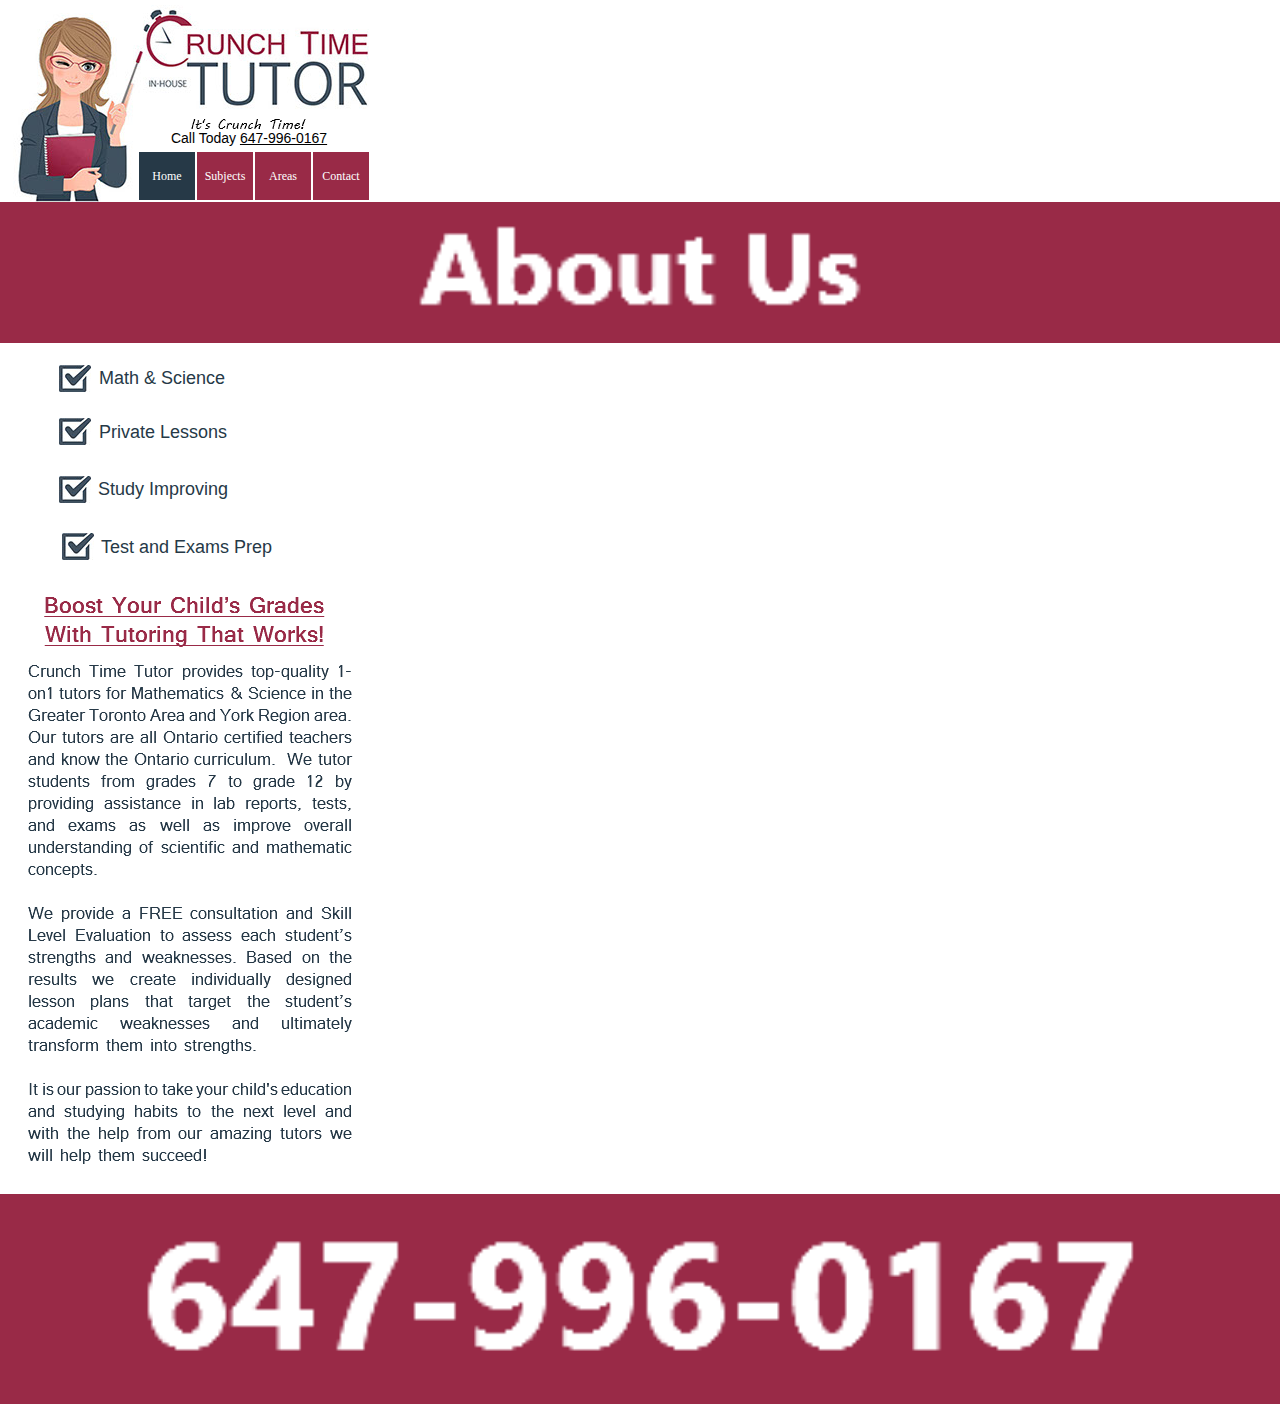
==== commit 938a1645: "j" ====
--- a/phone/index.html
+++ b/phone/index.html
@@ -17,13 +17,13 @@
   <link rel="canonical" href="http://crunchtimertutoring.com/index.html"/>
   <title>Home</title>
   <!-- CSS -->
-  <link rel="stylesheet" type="text/css" href="../css/site_global.css?crc=4097247760"/>
-  <link rel="stylesheet" type="text/css" href="css/master_a-master.css?crc=4020468538"/>
-  <link rel="stylesheet" type="text/css" href="css/index.css?crc=472101828" id="pagesheet"/>
+  <link rel="stylesheet" type="text/css" href="../css/site_global.css?crc=3805366785"/>
+  <link rel="stylesheet" type="text/css" href="css/master_a-master.css?crc=3764390598"/>
+  <link rel="stylesheet" type="text/css" href="css/index.css?crc=4056699245" id="pagesheet"/>
   <!-- IE-only CSS -->
   <!--[if lt IE 9]>
   <link rel="stylesheet" type="text/css" href="css/nomq_preview_master_a-master.css?crc=3824530138"/>
-  <link rel="stylesheet" type="text/css" href="css/nomq_index.css?crc=4119126628" id="nomq_pagesheet"/>
+  <link rel="stylesheet" type="text/css" href="css/nomq_index.css?crc=143369243" id="nomq_pagesheet"/>
   <![endif]-->
   <!-- JS includes -->
   <!--[if lt IE 9]>
@@ -32,11 +32,11 @@
    </head>
  <body>
 
-  <div class="breakpoint active" id="bp_infinity" data-min-width="356"><!-- responsive breakpoint node -->
+  <div class="breakpoint active" id="bp_infinity" data-min-width="321"><!-- responsive breakpoint node -->
    <div class="clearfix borderbox" id="page"><!-- column -->
     <div class="clearfix colelem" id="pu2238"><!-- group -->
      <div class="clip_frame grpelem" id="u2238"><!-- image -->
-      <img class="block temp_no_img_src" id="u2238_img" data-orig-src="../images/untitled-2111-crop-u2238.jpg?crc=3859069659" alt="" data-image-width="132" data-image-height="191" src="../images/blank.gif?crc=4208392903"/>
+      <img class="block temp_no_img_src" id="u2238_img" data-orig-src="../images/untitled-2111-crop-u2238.jpg?crc=4281346358" alt="" data-image-width="132" data-image-height="197" src="../images/blank.gif?crc=4208392903"/>
      </div>
      <div class="clip_frame grpelem" id="u4123"><!-- image -->
       <img class="block temp_no_img_src" id="u4123_img" data-orig-src="../images/untitled-2111-crop-u4123.jpg?crc=358917694" alt="" data-image-width="226" data-image-height="113" src="../images/blank.gif?crc=4208392903"/>
@@ -45,18 +45,18 @@
      <div class="clearfix grpelem shared_content" id="u2698-5" data-content-guid="u2698-5_content"><!-- content -->
       <p>Call Today <span id="u2698-2">647-996-0167</span></p>
      </div>
-     <nav class="MenuBar clearfix grpelem" id="menuu5055"><!-- horizontal box -->
-      <div class="MenuItemContainer borderbox clearfix grpelem" id="u5063"><!-- vertical box -->
-       <a class="nonblock nontext MenuItem MenuItemWithSubMenu MuseMenuActive borderbox clearfix colelem" id="u5066" href="index.html"><!-- horizontal box --><div class="MenuItemLabel NoWrap borderbox clearfix grpelem" id="u5069-4"><!-- content --><p class="shared_content" data-content-guid="u5069-4_0_content">Home</p></div></a>
-      </div>
-      <div class="MenuItemContainer borderbox clearfix grpelem" id="u5077"><!-- vertical box -->
-       <a class="nonblock nontext MenuItem MenuItemWithSubMenu borderbox clearfix colelem" id="u5080" href="subjects.html"><!-- horizontal box --><div class="MenuItemLabel NoWrap borderbox clearfix grpelem" id="u5083-4"><!-- content --><p class="shared_content" data-content-guid="u5083-4_0_content">Subjects</p></div></a>
-      </div>
-      <div class="MenuItemContainer borderbox clearfix grpelem" id="u5070"><!-- vertical box -->
-       <a class="nonblock nontext MenuItem MenuItemWithSubMenu borderbox clearfix colelem" id="u5073" href="areas.html"><!-- horizontal box --><div class="MenuItemLabel NoWrap borderbox clearfix grpelem" id="u5074-4"><!-- content --><p class="shared_content" data-content-guid="u5074-4_0_content">Areas</p></div></a>
-      </div>
-      <div class="MenuItemContainer borderbox clearfix grpelem" id="u5056"><!-- vertical box -->
-       <a class="nonblock nontext MenuItem MenuItemWithSubMenu borderbox clearfix colelem" id="u5059" href="contact.html"><!-- horizontal box --><div class="MenuItemLabel NoWrap borderbox clearfix grpelem" id="u5060-4"><!-- content --><p class="shared_content" data-content-guid="u5060-4_0_content">Contact</p></div></a>
+     <nav class="MenuBar clearfix grpelem" id="menuu4605"><!-- horizontal box -->
+      <div class="MenuItemContainer borderbox clearfix grpelem" id="u4613"><!-- vertical box -->
+       <a class="nonblock nontext MenuItem MenuItemWithSubMenu MuseMenuActive borderbox clearfix colelem" id="u4614" href="index.html"><!-- horizontal box --><div class="MenuItemLabel NoWrap borderbox clearfix grpelem" id="u4616-4"><!-- content --><p class="shared_content" data-content-guid="u4616-4_0_content">Home</p></div></a>
+      </div>
+      <div class="MenuItemContainer borderbox clearfix grpelem" id="u4620"><!-- vertical box -->
+       <a class="nonblock nontext MenuItem MenuItemWithSubMenu borderbox clearfix colelem" id="u4621" href="subjects.html"><!-- horizontal box --><div class="MenuItemLabel NoWrap borderbox clearfix grpelem" id="u4622-4"><!-- content --><p class="shared_content" data-content-guid="u4622-4_0_content">Subjects</p></div></a>
+      </div>
+      <div class="MenuItemContainer borderbox clearfix grpelem" id="u4627"><!-- vertical box -->
+       <a class="nonblock nontext MenuItem MenuItemWithSubMenu borderbox clearfix colelem" id="u4628" href="areas.html"><!-- horizontal box --><div class="MenuItemLabel NoWrap borderbox clearfix grpelem" id="u4631-4"><!-- content --><p class="shared_content" data-content-guid="u4631-4_0_content">Areas</p></div></a>
+      </div>
+      <div class="MenuItemContainer borderbox clearfix grpelem" id="u4606"><!-- vertical box -->
+       <a class="nonblock nontext MenuItem MenuItemWithSubMenu borderbox clearfix colelem" id="u4609" href="contact.html"><!-- horizontal box --><div class="MenuItemLabel NoWrap borderbox clearfix grpelem" id="u4612-4"><!-- content --><p class="shared_content" data-content-guid="u4612-4_0_content">Contact</p></div></a>
       </div>
      </nav>
     </div>
@@ -98,76 +98,11 @@
      </div>
     </div>
     <img class="colelem temp_no_img_src" id="u4379-4" alt="Boost Your Child’s Grades With Tutoring That Works!" data-orig-src="../images/u4379-4.png?crc=3968946477" data-image-width="288" src="../images/blank.gif?crc=4208392903"/><!-- rasterized frame -->
-    <img class="colelem temp_no_img_src" id="u4366-10" alt="Crunch Time Tutor provides top-quality tutors for Mathematics &amp; Science in the Greater Toronto Area and York Region area. We enrich students from grades 7 to Grade 12 by providing assistance in lab reports, tests, and exams as well as improve overall understanding of scientific and mathematic concepts. We provide a FREE consultation and Skill Level Evaluation to assess each student’s strengths and weaknesses. Based on the results, individually designed programs will target the student’s weaknesses and work on a dramatic Transforming them into strengths. It is our passion to take your child's education and studying habits to the next level and with the help from our amazing tutors to help them succeed!" data-orig-src="../images/u4366-10.png?crc=301687039" data-image-width="324" src="../images/blank.gif?crc=4208392903"/><!-- rasterized frame -->
-    <div class="verticalspacer" data-offset-top="1047" data-content-above-spacer="1046" data-content-below-spacer="71"></div>
+    <img class="colelem temp_no_img_src" id="u4366-11" alt="Crunch Time Tutor provides top-quality 1-on1 tutors for Mathematics &amp; Science in the Greater Toronto Area and York Region area. Our tutors are all Ontario certified teachers and know the Ontario curriculum. We tutor students from grades 7 to grade 12 by providing assistance in lab reports, tests, and exams as well as improve overall understanding of scientific and mathematic concepts. We provide a FREE consultation and Skill Level Evaluation to assess each student’s strengths and weaknesses. Based on the results we create individually designed lesson plans that target the student’s academic weaknesses and ultimately transform them into strengths. It is our passion to take your child's education and studying habits to the next level and with the help from our amazing tutors we will help them succeed! " data-orig-src="../images/u4366-11.png?crc=159523549" data-image-width="325" src="../images/blank.gif?crc=4208392903"/><!-- rasterized frame -->
+    <div class="verticalspacer" data-offset-top="1098" data-content-above-spacer="1097" data-content-below-spacer="71"></div>
     <div class="browser_width colelem" id="u2337-bw">
      <div class="clearfix" id="u2337"><!-- group -->
-      <img class="grpelem temp_no_img_src" id="u2346-4" alt="647-996-0167" data-orig-src="../images/u2346-4.png?crc=4086962275" data-image-width="363" src="../images/blank.gif?crc=4208392903"/><!-- rasterized frame -->
-     </div>
-    </div>
-   </div>
-  </div>
-  <div class="breakpoint" id="bp_355" data-min-width="321" data-max-width="355"><!-- responsive breakpoint node -->
-   <div class="clearfix borderbox temp_no_id" data-orig-id="page"><!-- column -->
-    <div class="clearfix colelem temp_no_id" data-orig-id="pu2238"><!-- group -->
-     <div class="clip_frame grpelem temp_no_id" data-orig-id="u2238"><!-- image -->
-      <img class="block temp_no_id temp_no_img_src" data-orig-src="../images/untitled-2111-crop-u2238.jpg?crc=3859069659" alt="" data-image-width="124" data-image-height="185" data-orig-id="u2238_img" src="../images/blank.gif?crc=4208392903"/>
-     </div>
-     <div class="clip_frame grpelem temp_no_id" data-orig-id="u4123"><!-- image -->
-      <img class="block temp_no_id temp_no_img_src" data-orig-src="../images/untitled-2111-crop-u4123.jpg?crc=358917694" alt="" data-image-width="212" data-image-height="106" data-orig-id="u4123_img" src="../images/blank.gif?crc=4208392903"/>
-     </div>
-     <img class="grpelem temp_no_id temp_no_img_src" alt="It's Crunch Time!" data-orig-src="../images/u2694-4.png?crc=5982565" data-image-width="201" data-orig-id="u2694-4" src="../images/blank.gif?crc=4208392903"/><!-- rasterized frame -->
-     <span class="clearfix grpelem placeholder" data-placeholder-for="u2698-5_content"><!-- placeholder node --></span>
-     <nav class="MenuBar clearfix grpelem temp_no_id" data-orig-id="menuu5055"><!-- horizontal box -->
-      <div class="MenuItemContainer borderbox clearfix grpelem temp_no_id" data-orig-id="u5063"><!-- vertical box -->
-       <a class="nonblock nontext MenuItem MenuItemWithSubMenu MuseMenuActive borderbox clearfix colelem temp_no_id" href="index.html" data-orig-id="u5066"><!-- horizontal box --><div class="MenuItemLabel NoWrap borderbox clearfix grpelem temp_no_id" data-orig-id="u5069-4"><!-- content --><span class="placeholder" data-placeholder-for="u5069-4_0_content"><!-- placeholder node --></span></div></a>
-      </div>
-      <div class="MenuItemContainer borderbox clearfix grpelem temp_no_id" data-orig-id="u5077"><!-- vertical box -->
-       <a class="nonblock nontext MenuItem MenuItemWithSubMenu borderbox clearfix colelem temp_no_id" href="subjects.html" data-orig-id="u5080"><!-- horizontal box --><div class="MenuItemLabel NoWrap borderbox clearfix grpelem temp_no_id" data-orig-id="u5083-4"><!-- content --><span class="placeholder" data-placeholder-for="u5083-4_0_content"><!-- placeholder node --></span></div></a>
-      </div>
-      <div class="MenuItemContainer borderbox clearfix grpelem temp_no_id" data-orig-id="u5070"><!-- vertical box -->
-       <a class="nonblock nontext MenuItem MenuItemWithSubMenu borderbox clearfix colelem temp_no_id" href="areas.html" data-orig-id="u5073"><!-- horizontal box --><div class="MenuItemLabel NoWrap borderbox clearfix grpelem temp_no_id" data-orig-id="u5074-4"><!-- content --><span class="placeholder" data-placeholder-for="u5074-4_0_content"><!-- placeholder node --></span></div></a>
-      </div>
-      <div class="MenuItemContainer borderbox clearfix grpelem temp_no_id" data-orig-id="u5056"><!-- vertical box -->
-       <a class="nonblock nontext MenuItem MenuItemWithSubMenu borderbox clearfix colelem temp_no_id" href="contact.html" data-orig-id="u5059"><!-- horizontal box --><div class="MenuItemLabel NoWrap borderbox clearfix grpelem temp_no_id" data-orig-id="u5060-4"><!-- content --><span class="placeholder" data-placeholder-for="u5060-4_0_content"><!-- placeholder node --></span></div></a>
-      </div>
-     </nav>
-    </div>
-    <div class="browser_width colelem temp_no_id" data-orig-id="u4380-bw">
-     <div class="clearfix temp_no_id" data-orig-id="u4380"><!-- group -->
-      <img class="grpelem temp_no_id temp_no_img_src" alt="About Us" data-orig-src="../images/u4381-42.png?crc=463745901" data-image-width="140" data-orig-id="u4381-4" src="../images/blank.gif?crc=4208392903"/><!-- rasterized frame -->
-     </div>
-    </div>
-    <div class="clearfix colelem temp_no_id" data-orig-id="pu4367"><!-- group -->
-     <div class="clip_frame grpelem temp_no_id" data-orig-id="u4367"><!-- image -->
-      <img class="block temp_no_id temp_no_img_src" data-orig-src="../images/pasted%20image%20370x31830x26.jpg?crc=4233015890" alt="" data-image-width="30" data-image-height="26" data-orig-id="u4367_img" src="../images/blank.gif?crc=4208392903"/>
-     </div>
-     <span class="clearfix grpelem placeholder" data-placeholder-for="u4373-4_content"><!-- placeholder node --></span>
-    </div>
-    <div class="clearfix colelem temp_no_id" data-orig-id="pu4369"><!-- group -->
-     <div class="clip_frame grpelem temp_no_id" data-orig-id="u4369"><!-- image -->
-      <img class="block temp_no_id temp_no_img_src" data-orig-src="../images/pasted%20image%20370x31830x26.jpg?crc=4233015890" alt="" data-image-width="30" data-image-height="26" data-orig-id="u4369_img" src="../images/blank.gif?crc=4208392903"/>
-     </div>
-     <span class="clearfix grpelem placeholder" data-placeholder-for="u4374-4_content"><!-- placeholder node --></span>
-    </div>
-    <div class="clearfix colelem temp_no_id" data-orig-id="pu4376"><!-- group -->
-     <div class="clip_frame grpelem temp_no_id" data-orig-id="u4376"><!-- image -->
-      <img class="block temp_no_id temp_no_img_src" data-orig-src="../images/pasted%20image%20370x31830x26.jpg?crc=4233015890" alt="" data-image-width="30" data-image-height="26" data-orig-id="u4376_img" src="../images/blank.gif?crc=4208392903"/>
-     </div>
-     <span class="clearfix grpelem placeholder" data-placeholder-for="u4378-4_content"><!-- placeholder node --></span>
-    </div>
-    <div class="clearfix colelem temp_no_id" data-orig-id="pu4371"><!-- group -->
-     <div class="clip_frame grpelem temp_no_id" data-orig-id="u4371"><!-- image -->
-      <img class="block temp_no_id temp_no_img_src" data-orig-src="../images/pasted%20image%20370x31830x26.jpg?crc=4233015890" alt="" data-image-width="30" data-image-height="26" data-orig-id="u4371_img" src="../images/blank.gif?crc=4208392903"/>
-     </div>
-     <span class="clearfix grpelem placeholder" data-placeholder-for="u4375-4_content"><!-- placeholder node --></span>
-    </div>
-    <img class="colelem temp_no_id temp_no_img_src" alt="Boost Your Child’s Grades With Tutoring That Works!" data-orig-src="../images/u4379-42.png?crc=3851454854" data-image-width="269" data-orig-id="u4379-4" src="../images/blank.gif?crc=4208392903"/><!-- rasterized frame -->
-    <img class="colelem temp_no_id temp_no_img_src" alt="Crunch Time Tutor provides top-quality tutors for Mathematics &amp; Science in the Greater Toronto Area and York Region area. We enrich students from grades 7 to Grade 12 by providing assistance in lab reports, tests, and exams as well as improve overall understanding of scientific and mathematic concepts. We provide a FREE consultation and Skill Level Evaluation to assess each student’s strengths and weaknesses. Based on the results, individually designed programs will target the student’s weaknesses and work on a dramatic Transforming them into strengths. It is our passion to take your child's education and studying habits to the next level and with the help from our amazing tutors to help them succeed!" data-orig-src="../images/u4366-102.png?crc=3966260906" data-image-width="302" data-orig-id="u4366-10" src="../images/blank.gif?crc=4208392903"/><!-- rasterized frame -->
-    <div class="verticalspacer" data-offset-top="1070" data-content-above-spacer="1069" data-content-below-spacer="71"></div>
-    <div class="browser_width colelem temp_no_id" data-orig-id="u2337-bw">
-     <div class="clearfix temp_no_id" data-orig-id="u2337"><!-- group -->
-      <img class="grpelem temp_no_id temp_no_img_src" alt="647-996-0167" data-orig-src="../images/u2346-4.png?crc=4086962275" data-image-width="339" data-orig-id="u2346-4" src="../images/blank.gif?crc=4208392903"/><!-- rasterized frame -->
+      <img class="grpelem temp_no_img_src" id="u2346-4" alt="647-996-0167" data-orig-src="../images/u2346-4.png?crc=135504857" data-image-width="363" src="../images/blank.gif?crc=4208392903"/><!-- rasterized frame -->
      </div>
     </div>
    </div>
@@ -176,31 +111,31 @@
    <div class="clearfix borderbox temp_no_id" data-orig-id="page"><!-- column -->
     <div class="clearfix colelem temp_no_id" data-orig-id="pu2238"><!-- group -->
      <div class="clip_frame grpelem temp_no_id" data-orig-id="u2238"><!-- image -->
-      <img class="block temp_no_id temp_no_img_src" data-orig-src="../images/untitled-2111-crop-u2238.jpg?crc=3859069659" alt="" data-image-width="111" data-image-height="165" data-orig-id="u2238_img" src="../images/blank.gif?crc=4208392903"/>
+      <img class="block temp_no_id temp_no_img_src" data-orig-src="../images/untitled-2111-crop-u2238.jpg?crc=4281346358" alt="" data-image-width="111" data-image-height="165" data-orig-id="u2238_img" src="../images/blank.gif?crc=4208392903"/>
      </div>
      <div class="clip_frame grpelem temp_no_id" data-orig-id="u4123"><!-- image -->
       <img class="block temp_no_id temp_no_img_src" data-orig-src="../images/untitled-2111-crop-u4123.jpg?crc=358917694" alt="" data-image-width="189" data-image-height="94" data-orig-id="u4123_img" src="../images/blank.gif?crc=4208392903"/>
      </div>
      <img class="grpelem temp_no_id temp_no_img_src" alt="It's Crunch Time!" data-orig-src="../images/u2694-4.png?crc=5982565" data-image-width="181" data-orig-id="u2694-4" src="../images/blank.gif?crc=4208392903"/><!-- rasterized frame -->
      <span class="clearfix grpelem placeholder" data-placeholder-for="u2698-5_content"><!-- placeholder node --></span>
-     <nav class="MenuBar clearfix grpelem temp_no_id" data-orig-id="menuu5055"><!-- horizontal box -->
-      <div class="MenuItemContainer borderbox clearfix grpelem temp_no_id" data-orig-id="u5063"><!-- vertical box -->
-       <a class="nonblock nontext MenuItem MenuItemWithSubMenu MuseMenuActive borderbox clearfix colelem temp_no_id" href="index.html" data-orig-id="u5066"><!-- horizontal box --><div class="MenuItemLabel NoWrap borderbox clearfix grpelem temp_no_id" data-orig-id="u5069-4"><!-- content --><span class="placeholder" data-placeholder-for="u5069-4_0_content"><!-- placeholder node --></span></div></a>
-      </div>
-      <div class="MenuItemContainer borderbox clearfix grpelem temp_no_id" data-orig-id="u5077"><!-- vertical box -->
-       <a class="nonblock nontext MenuItem MenuItemWithSubMenu borderbox clearfix colelem temp_no_id" href="subjects.html" data-orig-id="u5080"><!-- horizontal box --><div class="MenuItemLabel NoWrap borderbox clearfix grpelem temp_no_id" data-orig-id="u5083-4"><!-- content --><span class="placeholder" data-placeholder-for="u5083-4_0_content"><!-- placeholder node --></span></div></a>
-      </div>
-      <div class="MenuItemContainer borderbox clearfix grpelem temp_no_id" data-orig-id="u5070"><!-- vertical box -->
-       <a class="nonblock nontext MenuItem MenuItemWithSubMenu borderbox clearfix colelem temp_no_id" href="areas.html" data-orig-id="u5073"><!-- horizontal box --><div class="MenuItemLabel NoWrap borderbox clearfix grpelem temp_no_id" data-orig-id="u5074-4"><!-- content --><span class="placeholder" data-placeholder-for="u5074-4_0_content"><!-- placeholder node --></span></div></a>
-      </div>
-      <div class="MenuItemContainer borderbox clearfix grpelem temp_no_id" data-orig-id="u5056"><!-- vertical box -->
-       <a class="nonblock nontext MenuItem MenuItemWithSubMenu borderbox clearfix colelem temp_no_id" href="contact.html" data-orig-id="u5059"><!-- horizontal box --><div class="MenuItemLabel NoWrap borderbox clearfix grpelem temp_no_id" data-orig-id="u5060-4"><!-- content --><span class="placeholder" data-placeholder-for="u5060-4_0_content"><!-- placeholder node --></span></div></a>
+     <nav class="MenuBar clearfix grpelem temp_no_id" data-orig-id="menuu4605"><!-- horizontal box -->
+      <div class="MenuItemContainer borderbox clearfix grpelem temp_no_id" data-orig-id="u4613"><!-- vertical box -->
+       <a class="nonblock nontext MenuItem MenuItemWithSubMenu MuseMenuActive borderbox clearfix colelem temp_no_id" href="index.html" data-orig-id="u4614"><!-- horizontal box --><div class="MenuItemLabel NoWrap borderbox clearfix grpelem temp_no_id" data-orig-id="u4616-4"><!-- content --><span class="placeholder" data-placeholder-for="u4616-4_0_content"><!-- placeholder node --></span></div></a>
+      </div>
+      <div class="MenuItemContainer borderbox clearfix grpelem temp_no_id" data-orig-id="u4620"><!-- vertical box -->
+       <a class="nonblock nontext MenuItem MenuItemWithSubMenu borderbox clearfix colelem temp_no_id" href="subjects.html" data-orig-id="u4621"><!-- horizontal box --><div class="MenuItemLabel NoWrap borderbox clearfix grpelem temp_no_id" data-orig-id="u4622-4"><!-- content --><span class="placeholder" data-placeholder-for="u4622-4_0_content"><!-- placeholder node --></span></div></a>
+      </div>
+      <div class="MenuItemContainer borderbox clearfix grpelem temp_no_id" data-orig-id="u4627"><!-- vertical box -->
+       <a class="nonblock nontext MenuItem MenuItemWithSubMenu borderbox clearfix colelem temp_no_id" href="areas.html" data-orig-id="u4628"><!-- horizontal box --><div class="MenuItemLabel NoWrap borderbox clearfix grpelem temp_no_id" data-orig-id="u4631-4"><!-- content --><span class="placeholder" data-placeholder-for="u4631-4_0_content"><!-- placeholder node --></span></div></a>
+      </div>
+      <div class="MenuItemContainer borderbox clearfix grpelem temp_no_id" data-orig-id="u4606"><!-- vertical box -->
+       <a class="nonblock nontext MenuItem MenuItemWithSubMenu borderbox clearfix colelem temp_no_id" href="contact.html" data-orig-id="u4609"><!-- horizontal box --><div class="MenuItemLabel NoWrap borderbox clearfix grpelem temp_no_id" data-orig-id="u4612-4"><!-- content --><span class="placeholder" data-placeholder-for="u4612-4_0_content"><!-- placeholder node --></span></div></a>
       </div>
      </nav>
     </div>
     <div class="browser_width colelem temp_no_id" data-orig-id="u4380-bw">
      <div class="clearfix temp_no_id" data-orig-id="u4380"><!-- group -->
-      <img class="grpelem temp_no_id temp_no_img_src" alt="About Us" data-orig-src="../images/u4381-43.png?crc=481729646" data-image-width="167" data-orig-id="u4381-4" src="../images/blank.gif?crc=4208392903"/><!-- rasterized frame -->
+      <img class="grpelem temp_no_id temp_no_img_src" alt="About Us" data-orig-src="../images/u4381-42.png?crc=481729646" data-image-width="167" data-orig-id="u4381-4" src="../images/blank.gif?crc=4208392903"/><!-- rasterized frame -->
      </div>
     </div>
     <div class="clearfix colelem temp_no_id" data-orig-id="pu4367"><!-- group -->
@@ -227,12 +162,12 @@
      </div>
      <span class="clearfix grpelem placeholder" data-placeholder-for="u4375-4_content"><!-- placeholder node --></span>
     </div>
-    <img class="colelem temp_no_id temp_no_img_src" alt="Boost Your Child’s Grades With Tutoring That Works!" data-orig-src="../images/u4379-43.png?crc=4068735820" data-image-width="233" data-orig-id="u4379-4" src="../images/blank.gif?crc=4208392903"/><!-- rasterized frame -->
-    <img class="colelem temp_no_id temp_no_img_src" alt="Crunch Time Tutor provides top-quality tutors for Mathematics &amp; Science in the Greater Toronto Area and York Region area. We enrich students from grades 7 to Grade 12 by providing assistance in lab reports, tests, and exams as well as improve overall understanding of scientific and mathematic concepts. We provide a FREE consultation and Skill Level Evaluation to assess each student’s strengths and weaknesses. Based on the results, individually designed programs will target the student’s weaknesses and work on a dramatic Transforming them into strengths. It is our passion to take your child's education and studying habits to the next level and with the help from our amazing tutors to help them succeed!" data-orig-src="../images/u4366-103.png?crc=313350566" data-image-width="269" data-orig-id="u4366-10" src="../images/blank.gif?crc=4208392903"/><!-- rasterized frame -->
-    <div class="verticalspacer" data-offset-top="1111" data-content-above-spacer="1111" data-content-below-spacer="71"></div>
+    <img class="colelem temp_no_id temp_no_img_src" alt="Boost Your Child’s Grades With Tutoring That Works!" data-orig-src="../images/u4379-42.png?crc=4068735820" data-image-width="233" data-orig-id="u4379-4" src="../images/blank.gif?crc=4208392903"/><!-- rasterized frame -->
+    <img class="colelem temp_no_id temp_no_img_src" alt="Crunch Time Tutor provides top-quality 1-on1 tutors for Mathematics &amp; Science in the Greater Toronto Area and York Region area. Our tutors are all Ontario certified teachers and know the Ontario curriculum. We tutor students from grades 7 to grade 12 by providing assistance in lab reports, tests, and exams as well as improve overall understanding of scientific and mathematic concepts. We provide a FREE consultation and Skill Level Evaluation to assess each student’s strengths and weaknesses. Based on the results we create individually designed lesson plans that target the student’s academic weaknesses and ultimately transform them into strengths. It is our passion to take your child's education and studying habits to the next level and with the help from our amazing tutors we will help them succeed! " data-orig-src="../images/u4366-112.png?crc=3855781889" data-image-width="270" data-orig-id="u4366-11" src="../images/blank.gif?crc=4208392903"/><!-- rasterized frame -->
+    <div class="verticalspacer" data-offset-top="1186" data-content-above-spacer="1186" data-content-below-spacer="71"></div>
     <div class="browser_width colelem temp_no_id" data-orig-id="u2337-bw">
      <div class="clearfix temp_no_id" data-orig-id="u2337"><!-- group -->
-      <img class="grpelem temp_no_id temp_no_img_src" alt="647-996-0167" data-orig-src="../images/u2346-4.png?crc=4086962275" data-image-width="305" data-orig-id="u2346-4" src="../images/blank.gif?crc=4208392903"/><!-- rasterized frame -->
+      <img class="grpelem temp_no_id temp_no_img_src" alt="647-996-0167" data-orig-src="../images/u2346-4.png?crc=135504857" data-image-width="305" data-orig-id="u2346-4" src="../images/blank.gif?crc=4208392903"/><!-- rasterized frame -->
      </div>
     </div>
    </div>
@@ -255,7 +190,7 @@
 Muse.Utils.resizeHeight('.browser_width');/* resize height */
 Muse.Utils.requestAnimationFrame(function() { $('body').addClass('initialized'); });/* mark body as initialized */
 Muse.Utils.fullPage('#page');/* 100% height page */
-Muse.Utils.initWidget('.MenuBar', ['#bp_infinity', '#bp_355', '#bp_320'], function(elem) { return $(elem).museMenu(); });/* unifiedNavBar */
+Muse.Utils.initWidget('.MenuBar', ['#bp_infinity', '#bp_320'], function(elem) { return $(elem).museMenu(); });/* unifiedNavBar */
 $( '.breakpoint' ).registerBreakpoint();/* Register breakpoints */
 Muse.Utils.transformMarkupToFixBrowserProblems();/* body */
 }catch(b){if(b&&"function"==typeof b.notify?b.notify():Muse.Assert.fail("Error calling selector function: "+b),false)throw b;}})})};
--- a/css/site_global.css
+++ b/css/site_global.css
@@ -1 +1 @@
-html{min-height:100%;min-width:100%;-ms-text-size-adjust:none;}body,div,dl,dt,dd,ul,ol,li,nav,h1,h2,h3,h4,h5,h6,pre,code,form,fieldset,legend,input,button,textarea,p,blockquote,th,td,a{margin:0px;padding:0px;border-width:0px;border-style:solid;border-color:transparent;-webkit-transform-origin:left top;-ms-transform-origin:left top;-o-transform-origin:left top;transform-origin:left top;background-repeat:no-repeat;}button.submit-btn{-moz-box-sizing:content-box;-webkit-box-sizing:content-box;box-sizing:content-box;}.transition{-webkit-transition-property:background-image,background-position,background-color,border-color,border-radius,color,font-size,font-style,font-weight,letter-spacing,line-height,text-align,box-shadow,text-shadow,opacity;transition-property:background-image,background-position,background-color,border-color,border-radius,color,font-size,font-style,font-weight,letter-spacing,line-height,text-align,box-shadow,text-shadow,opacity;}.transition *{-webkit-transition:inherit;transition:inherit;}table{border-collapse:collapse;border-spacing:0px;}fieldset,img{border:0px;border-style:solid;-webkit-transform-origin:left top;-ms-transform-origin:left top;-o-transform-origin:left top;transform-origin:left top;}address,caption,cite,code,dfn,em,strong,th,var,optgroup{font-style:inherit;font-weight:inherit;}del,ins{text-decoration:none;}li{list-style:none;}caption,th{text-align:left;}h1,h2,h3,h4,h5,h6{font-size:100%;font-weight:inherit;}input,button,textarea,select,optgroup,option{font-family:inherit;font-size:inherit;font-style:inherit;font-weight:inherit;}.form-grp input,.form-grp textarea{-webkit-appearance:none;-webkit-border-radius:0;}body{font-family:Arial, Helvetica Neue, Helvetica, sans-serif;text-align:left;font-size:14px;line-height:17px;word-wrap:break-word;text-rendering:optimizeLegibility;-moz-font-feature-settings:'liga';-ms-font-feature-settings:'liga';-webkit-font-feature-settings:'liga';font-feature-settings:'liga';}a:link{color:#992A47;text-decoration:underline;}a:visited{color:#800080;text-decoration:underline;}a:hover{color:#992A47;text-decoration:underline;}a:active{color:#EE0000;text-decoration:underline;}a.nontext{color:black;text-decoration:none;font-style:normal;font-weight:normal;}.normal_text{color:#000000;direction:ltr;font-family:Arial, Helvetica Neue, Helvetica, sans-serif;font-size:14px;font-style:normal;font-weight:normal;letter-spacing:0px;line-height:17px;text-align:left;text-decoration:none;text-indent:0px;text-transform:none;vertical-align:0px;padding:0px;}.list0 li:before{position:absolute;right:100%;letter-spacing:0px;text-decoration:none;font-weight:normal;font-style:normal;}.rtl-list li:before{right:auto;left:100%;}.nls-None > li:before,.nls-None .list3 > li:before,.nls-None .list6 > li:before{margin-right:6px;content:'•';}.nls-None .list1 > li:before,.nls-None .list4 > li:before,.nls-None .list7 > li:before{margin-right:6px;content:'○';}.nls-None,.nls-None .list1,.nls-None .list2,.nls-None .list3,.nls-None .list4,.nls-None .list5,.nls-None .list6,.nls-None .list7,.nls-None .list8{padding-left:34px;}.nls-None.rtl-list,.nls-None .list1.rtl-list,.nls-None .list2.rtl-list,.nls-None .list3.rtl-list,.nls-None .list4.rtl-list,.nls-None .list5.rtl-list,.nls-None .list6.rtl-list,.nls-None .list7.rtl-list,.nls-None .list8.rtl-list{padding-left:0px;padding-right:34px;}.nls-None .list2 > li:before,.nls-None .list5 > li:before,.nls-None .list8 > li:before{margin-right:6px;content:'-';}.nls-None.rtl-list > li:before,.nls-None .list1.rtl-list > li:before,.nls-None .list2.rtl-list > li:before,.nls-None .list3.rtl-list > li:before,.nls-None .list4.rtl-list > li:before,.nls-None .list5.rtl-list > li:before,.nls-None .list6.rtl-list > li:before,.nls-None .list7.rtl-list > li:before,.nls-None .list8.rtl-list > li:before{margin-right:0px;margin-left:6px;}.TabbedPanelsTab{white-space:nowrap;}.MenuBar .MenuBarView,.MenuBar .SubMenuView{display:block;list-style:none;}.MenuBar .SubMenu{display:none;position:absolute;}.NoWrap{white-space:nowrap;word-wrap:normal;}.rootelem{margin-left:auto;margin-right:auto;}.colelem{display:inline;float:left;clear:both;}.clearfix:after{content:"\0020";visibility:hidden;display:block;height:0px;clear:both;}*:first-child+html .clearfix{zoom:1;}.clip_frame{overflow:hidden;}.popup_anchor{position:relative;width:0px;height:0px;}.popup_element{z-index:100000;}.svg{display:block;vertical-align:top;}span.wrap{content:'';clear:left;display:block;}span.actAsInlineDiv{display:inline-block;}.position_content,.excludeFromNormalFlow{float:left;}.preload_images{position:absolute;overflow:hidden;left:-9999px;top:-9999px;height:1px;width:1px;}.preload{height:1px;width:1px;}.animateStates{-webkit-transition:0.3s ease-in-out;-moz-transition:0.3s ease-in-out;-o-transition:0.3s ease-in-out;transition:0.3s ease-in-out;}[data-whatinput="mouse"] *:focus,[data-whatinput="touch"] *:focus,input:focus,textarea:focus{outline:none;}textarea{resize:none;overflow:auto;}.fld-prompt{pointer-events:none;}.wrapped-input{position:absolute;top:0px;left:0px;background:transparent;border:none;}.submit-btn{z-index:50000;cursor:pointer;}.anchor_item{width:22px;height:18px;}.MenuBar .SubMenuVisible,.MenuBarVertical .SubMenuVisible,.MenuBar .SubMenu .SubMenuVisible,.popup_element.Active,span.actAsPara,.actAsDiv,a.nonblock.nontext,img.block{display:block;}.widget_invisible,.js .invi,.js .mse_pre_init{visibility:hidden;}.ose_ei{visibility:hidden;z-index:0;}.no_vert_scroll{overflow-y:hidden;}.always_vert_scroll{overflow-y:scroll;}.always_horz_scroll{overflow-x:scroll;}.fullscreen{overflow:hidden;left:0px;top:0px;position:fixed;height:100%;width:100%;-moz-box-sizing:border-box;-webkit-box-sizing:border-box;-ms-box-sizing:border-box;box-sizing:border-box;}.fullwidth{position:absolute;}.borderbox{-moz-box-sizing:border-box;-webkit-box-sizing:border-box;-ms-box-sizing:border-box;box-sizing:border-box;}.scroll_wrapper{position:absolute;overflow:auto;left:0px;right:0px;top:0px;bottom:0px;padding-top:0px;padding-bottom:0px;margin-top:0px;margin-bottom:0px;}.browser_width > *{position:absolute;left:0px;right:0px;}.grpelem,.accordion_wrapper{display:inline;float:left;}.fld-checkbox input[type=checkbox],.fld-radiobutton input[type=radio]{position:absolute;overflow:hidden;clip:rect(0px, 0px, 0px, 0px);height:1px;width:1px;margin:-1px;padding:0px;border:0px;}.fld-checkbox input[type=checkbox] + label,.fld-radiobutton input[type=radio] + label{display:inline-block;background-repeat:no-repeat;cursor:pointer;float:left;width:100%;height:100%;}.pointer_cursor,.fld-recaptcha-mode,.fld-recaptcha-refresh,.fld-recaptcha-help{cursor:pointer;}p,h1,h2,h3,h4,h5,h6,ol,ul,span.actAsPara{max-height:1000000px;}.superscript{vertical-align:super;font-size:66%;line-height:0px;}.subscript{vertical-align:sub;font-size:66%;line-height:0px;}.horizontalSlideShow{-ms-touch-action:pan-y;touch-action:pan-y;}.verticalSlideShow{-ms-touch-action:pan-x;touch-action:pan-x;}.colelem100,.verticalspacer{clear:both;}.list0 li,.MenuBar .MenuItemContainer,.SlideShowContentPanel .fullscreen img,.css_verticalspacer .verticalspacer{position:relative;}.popup_element.Inactive,.js .disn,.js .an_invi,.hidden,.breakpoint{display:none;}#muse_css_mq{position:absolute;display:none;background-color:#FFFFFE;}.fluid_height_spacer{width:0.01px;}.muse_check_css{display:none;position:fixed;}@media screen and (-webkit-min-device-pixel-ratio:0){body{text-rendering:auto;}}+html{min-height:100%;min-width:100%;-ms-text-size-adjust:none;}body,div,dl,dt,dd,ul,ol,li,nav,h1,h2,h3,h4,h5,h6,pre,code,form,fieldset,legend,input,button,textarea,p,blockquote,th,td,a{margin:0px;padding:0px;border-width:0px;border-style:solid;border-color:transparent;-webkit-transform-origin:left top;-ms-transform-origin:left top;-o-transform-origin:left top;transform-origin:left top;background-repeat:no-repeat;}button.submit-btn{-moz-box-sizing:content-box;-webkit-box-sizing:content-box;box-sizing:content-box;}.transition{-webkit-transition-property:background-image,background-position,background-color,border-color,border-radius,color,font-size,font-style,font-weight,letter-spacing,line-height,text-align,box-shadow,text-shadow,opacity;transition-property:background-image,background-position,background-color,border-color,border-radius,color,font-size,font-style,font-weight,letter-spacing,line-height,text-align,box-shadow,text-shadow,opacity;}.transition *{-webkit-transition:inherit;transition:inherit;}table{border-collapse:collapse;border-spacing:0px;}fieldset,img{border:0px;border-style:solid;-webkit-transform-origin:left top;-ms-transform-origin:left top;-o-transform-origin:left top;transform-origin:left top;}address,caption,cite,code,dfn,em,strong,th,var,optgroup{font-style:inherit;font-weight:inherit;}del,ins{text-decoration:none;}li{list-style:none;}caption,th{text-align:left;}h1,h2,h3,h4,h5,h6{font-size:100%;font-weight:inherit;}input,button,textarea,select,optgroup,option{font-family:inherit;font-size:inherit;font-style:inherit;font-weight:inherit;}.form-grp input,.form-grp textarea{-webkit-appearance:none;-webkit-border-radius:0;}body{font-family:Arial, Helvetica Neue, Helvetica, sans-serif;text-align:left;font-size:14px;line-height:17px;word-wrap:break-word;text-rendering:optimizeLegibility;-moz-font-feature-settings:'liga';-ms-font-feature-settings:'liga';-webkit-font-feature-settings:'liga';font-feature-settings:'liga';}a{color:inherit;text-decoration:inherit;}a:link{color:#992A47;text-decoration:underline;}a:visited{color:#800080;text-decoration:underline;}a:hover{color:#992A47;text-decoration:underline;}a:active{color:#EE0000;text-decoration:underline;}a.nontext{color:black;text-decoration:none;font-style:normal;font-weight:normal;}.normal_text{color:#000000;direction:ltr;font-family:Arial, Helvetica Neue, Helvetica, sans-serif;font-size:14px;font-style:normal;font-weight:normal;letter-spacing:0px;line-height:17px;text-align:left;text-decoration:none;text-indent:0px;text-transform:none;vertical-align:0px;padding:0px;}.list0 li:before{position:absolute;right:100%;letter-spacing:0px;text-decoration:none;font-weight:normal;font-style:normal;}.rtl-list li:before{right:auto;left:100%;}.nls-None > li:before,.nls-None .list3 > li:before,.nls-None .list6 > li:before{margin-right:6px;content:'•';}.nls-None .list1 > li:before,.nls-None .list4 > li:before,.nls-None .list7 > li:before{margin-right:6px;content:'○';}.nls-None,.nls-None .list1,.nls-None .list2,.nls-None .list3,.nls-None .list4,.nls-None .list5,.nls-None .list6,.nls-None .list7,.nls-None .list8{padding-left:34px;}.nls-None.rtl-list,.nls-None .list1.rtl-list,.nls-None .list2.rtl-list,.nls-None .list3.rtl-list,.nls-None .list4.rtl-list,.nls-None .list5.rtl-list,.nls-None .list6.rtl-list,.nls-None .list7.rtl-list,.nls-None .list8.rtl-list{padding-left:0px;padding-right:34px;}.nls-None .list2 > li:before,.nls-None .list5 > li:before,.nls-None .list8 > li:before{margin-right:6px;content:'-';}.nls-None.rtl-list > li:before,.nls-None .list1.rtl-list > li:before,.nls-None .list2.rtl-list > li:before,.nls-None .list3.rtl-list > li:before,.nls-None .list4.rtl-list > li:before,.nls-None .list5.rtl-list > li:before,.nls-None .list6.rtl-list > li:before,.nls-None .list7.rtl-list > li:before,.nls-None .list8.rtl-list > li:before{margin-right:0px;margin-left:6px;}.TabbedPanelsTab{white-space:nowrap;}.MenuBar .MenuBarView,.MenuBar .SubMenuView{display:block;list-style:none;}.MenuBar .SubMenu{display:none;position:absolute;}.NoWrap{white-space:nowrap;word-wrap:normal;}.rootelem{margin-left:auto;margin-right:auto;}.colelem{display:inline;float:left;clear:both;}.clearfix:after{content:"\0020";visibility:hidden;display:block;height:0px;clear:both;}*:first-child+html .clearfix{zoom:1;}.clip_frame{overflow:hidden;}.popup_anchor{position:relative;width:0px;height:0px;}.popup_element{z-index:100000;}.svg{display:block;vertical-align:top;}span.wrap{content:'';clear:left;display:block;}span.actAsInlineDiv{display:inline-block;}.position_content,.excludeFromNormalFlow{float:left;}.preload_images{position:absolute;overflow:hidden;left:-9999px;top:-9999px;height:1px;width:1px;}.preload{height:1px;width:1px;}.animateStates{-webkit-transition:0.3s ease-in-out;-moz-transition:0.3s ease-in-out;-o-transition:0.3s ease-in-out;transition:0.3s ease-in-out;}[data-whatinput="mouse"] *:focus,[data-whatinput="touch"] *:focus,input:focus,textarea:focus{outline:none;}textarea{resize:none;overflow:auto;}.fld-prompt{pointer-events:none;}.wrapped-input{position:absolute;top:0px;left:0px;background:transparent;border:none;}.submit-btn{z-index:50000;cursor:pointer;}.anchor_item{width:22px;height:18px;}.MenuBar .SubMenuVisible,.MenuBarVertical .SubMenuVisible,.MenuBar .SubMenu .SubMenuVisible,.popup_element.Active,span.actAsPara,.actAsDiv,a.nonblock.nontext,img.block{display:block;}.widget_invisible,.js .invi,.js .mse_pre_init{visibility:hidden;}.ose_ei{visibility:hidden;z-index:0;}.no_vert_scroll{overflow-y:hidden;}.always_vert_scroll{overflow-y:scroll;}.always_horz_scroll{overflow-x:scroll;}.fullscreen{overflow:hidden;left:0px;top:0px;position:fixed;height:100%;width:100%;-moz-box-sizing:border-box;-webkit-box-sizing:border-box;-ms-box-sizing:border-box;box-sizing:border-box;}.fullwidth{position:absolute;}.borderbox{-moz-box-sizing:border-box;-webkit-box-sizing:border-box;-ms-box-sizing:border-box;box-sizing:border-box;}.scroll_wrapper{position:absolute;overflow:auto;left:0px;right:0px;top:0px;bottom:0px;padding-top:0px;padding-bottom:0px;margin-top:0px;margin-bottom:0px;}.browser_width > *{position:absolute;left:0px;right:0px;}.grpelem,.accordion_wrapper{display:inline;float:left;}.fld-checkbox input[type=checkbox],.fld-radiobutton input[type=radio]{position:absolute;overflow:hidden;clip:rect(0px, 0px, 0px, 0px);height:1px;width:1px;margin:-1px;padding:0px;border:0px;}.fld-checkbox input[type=checkbox] + label,.fld-radiobutton input[type=radio] + label{display:inline-block;background-repeat:no-repeat;cursor:pointer;float:left;width:100%;height:100%;}.pointer_cursor,.fld-recaptcha-mode,.fld-recaptcha-refresh,.fld-recaptcha-help{cursor:pointer;}p,h1,h2,h3,h4,h5,h6,ol,ul,span.actAsPara{max-height:1000000px;}.superscript{vertical-align:super;font-size:66%;line-height:0px;}.subscript{vertical-align:sub;font-size:66%;line-height:0px;}.horizontalSlideShow{-ms-touch-action:pan-y;touch-action:pan-y;}.verticalSlideShow{-ms-touch-action:pan-x;touch-action:pan-x;}.colelem100,.verticalspacer{clear:both;}.list0 li,.MenuBar .MenuItemContainer,.SlideShowContentPanel .fullscreen img,.css_verticalspacer .verticalspacer{position:relative;}.popup_element.Inactive,.js .disn,.js .an_invi,.hidden,.breakpoint{display:none;}#muse_css_mq{position:absolute;display:none;background-color:#FFFFFE;}.fluid_height_spacer{width:0.01px;}.muse_check_css{display:none;position:fixed;}@media screen and (-webkit-min-device-pixel-ratio:0){body{text-rendering:auto;}}--- a/phone/css/master_a-master.css
+++ b/phone/css/master_a-master.css
@@ -1 +1 @@
-#u2698-5{color:#000000;text-align:center;background-color:transparent;font-size:14px;}#u2698-2{text-decoration:underline;}#menuu5055{border-color:transparent;border-width:0px;background-color:transparent;}#u2238,#u4123,#u5063,#u5077,#u5070,#u5056{background-color:transparent;}#u5066:hover,#u5080:hover,#u5073:hover,#u5059:hover{background-color:#3F5362;}#u5066:active,#u5080:active,#u5073:active,#u5059:active{background-color:#42515C;}#u5066.MuseMenuActive,#u5080.MuseMenuActive,#u5073.MuseMenuActive,#u5059.MuseMenuActive{background-color:#263947;}#u5069-4,#u5083-4,#u5074-4,#u5060-4{color:#FFFFFF;line-height:14px;text-align:center;font-size:12px;border-color:transparent;border-width:0px;background-color:transparent;font-family:Georgia, Palatino, Palatino Linotype, Times, Times New Roman, serif;}.MenuItem{cursor:pointer;}#u5066,#u5080,#u5073,#u5059,#u2337{background-color:#992A47;}#u2694-4,#u2346-4{vertical-align:top;display:block;}+#u2698-5{font-size:14px;color:#000000;text-align:center;background-color:transparent;}#u2698-2{text-decoration:underline;}#menuu4605{border-width:0px;border-color:transparent;background-color:transparent;}#u2238,#u4123,#u4613,#u4620,#u4627,#u4606{background-color:transparent;}#u4614:hover,#u4621:hover,#u4628:hover,#u4609:hover{background-color:#3F5362;}#u4614:active,#u4621:active,#u4628:active,#u4609:active{background-color:#42515C;}#u4614.MuseMenuActive,#u4621.MuseMenuActive,#u4628.MuseMenuActive,#u4609.MuseMenuActive{background-color:#263947;}#u4616-4,#u4622-4,#u4631-4,#u4612-4{color:#FFFFFF;border-color:transparent;line-height:14px;font-size:12px;border-width:0px;text-align:center;font-family:Georgia, Palatino, Palatino Linotype, Times, Times New Roman, serif;background-color:transparent;}.MenuItem{cursor:pointer;}#u4614,#u4621,#u4628,#u4609,#u2337{background-color:#992A47;}#u2694-4,#u2346-4{display:block;vertical-align:top;}--- a/phone/css/index.css
+++ b/phone/css/index.css
@@ -1 +1 @@
-.version.index{color:#00001C;background-color:#23B3C4;}.js body{visibility:hidden;}.js body.initialized{visibility:visible;}#page{width:100%;border-width:0px;padding-top:5px;z-index:1;border-color:#000000;background-image:none;background-color:transparent;}#pu2238{z-index:2;width:100%;}#u2238{margin-right:-10000px;z-index:2;position:relative;}#u4123{margin-right:-10000px;z-index:4;position:relative;}#u2694-4{margin-right:-10000px;z-index:11;position:relative;}#u2698-5{margin-right:-10000px;min-height:22px;z-index:15;position:relative;}#menuu5055{margin-right:-10000px;z-index:20;position:relative;}#u5063,#u5077,#u5070,#u5056{margin-right:-10000px;position:relative;}#u5066,#u5080,#u5073,#u5059{width:100%;position:relative;}#u5066:hover,#u5066:active,#u5066.MuseMenuActive,#u5080:hover,#u5080:active,#u5080.MuseMenuActive,#u5073:hover,#u5073:active,#u5073.MuseMenuActive,#u5059:hover,#u5059:active,#u5059.MuseMenuActive{min-height:0px;width:100%;margin:0px 0px 0px 0%;}#u5069-4,#u5083-4,#u5074-4,#u5060-4{margin-right:-10000px;width:100%;min-height:14px;position:relative;}#u5066:hover #u5069-4,#u5066:active #u5069-4,#u5066.MuseMenuActive #u5069-4,#u5080:hover #u5083-4,#u5080:active #u5083-4,#u5080.MuseMenuActive #u5083-4,#u5073:hover #u5074-4,#u5073:active #u5074-4,#u5073.MuseMenuActive #u5074-4,#u5059:hover #u5060-4,#u5059:active #u5060-4,#u5059.MuseMenuActive #u5060-4{min-height:14px;width:100%;padding-top:0px;padding-bottom:0px;margin:0px -10000px 0px 0%;}#u4380{background-color:#992A47;z-index:83;}#u4381-4{margin-right:-10000px;display:block;z-index:84;position:relative;vertical-align:top;}#u4380-bw{z-index:83;}#pu4367{width:100%;z-index:55;}#u4367{margin-right:-10000px;z-index:55;position:relative;background-color:transparent;}#u4373-4{color:#263947;position:relative;margin-right:-10000px;line-height:22px;background-color:transparent;min-height:30px;z-index:61;font-family:Helvetica, Helvetica Neue, Arial, sans-serif;font-size:18px;}#pu4369{margin-top:21px;width:100%;z-index:57;}#u4369{margin-right:-10000px;z-index:57;position:relative;background-color:transparent;}#u4374-4{color:#263947;position:relative;margin-right:-10000px;line-height:22px;background-color:transparent;min-height:30px;z-index:65;font-family:Helvetica, Helvetica Neue, Arial, sans-serif;font-size:18px;}#pu4376{margin-top:25px;width:100%;z-index:73;}#u4376{margin-right:-10000px;z-index:73;position:relative;background-color:transparent;}#u4378-4{color:#263947;position:relative;margin-right:-10000px;line-height:22px;background-color:transparent;min-height:30px;z-index:75;font-family:Helvetica, Helvetica Neue, Arial, sans-serif;font-size:18px;}#pu4371{margin-top:25px;width:100%;z-index:59;}#u4371{margin-right:-10000px;z-index:59;position:relative;background-color:transparent;}#u4367_img,#u4369_img,#u4376_img,#u4371_img{width:100%;}#u4375-4{color:#263947;position:relative;margin-right:-10000px;line-height:22px;background-color:transparent;min-height:30px;z-index:69;font-family:Helvetica, Helvetica Neue, Arial, sans-serif;font-size:18px;}#u4379-4{display:block;z-index:79;position:relative;margin-top:28px;vertical-align:top;}#u4366-10{display:block;z-index:45;position:relative;vertical-align:top;}#u2337{z-index:6;}#u2346-4{margin-right:-10000px;z-index:7;position:relative;margin-top:6px;}#u2337-bw{margin-top:3px;z-index:6;}.html{background-color:#FFFFFF;}body{position:relative;}@media (min-width: 356px), print{#muse_css_mq{background-color:#FFFFFF;}#bp_infinity.active{display:block;}#page{min-height:606.920851541402px;padding-bottom:0px;max-width:380px;}#u2238{width:34.74%;left:3.43%;}#u4123{width:59.48%;left:37.64%;}#u2694-4{margin-top:111px;width:56.85%;left:36.58%;}#u2698-5{margin-top:125px;width:55.79%;left:37.64%;}#menuu5055{margin-top:143px;width:64.48%;left:34.74%;}#u5063{min-height:48px;width:24.09%;}#u5077{min-height:48px;width:24.49%;left:24.9%;}#u5070{min-height:48px;width:24.49%;left:50.21%;}#u5056{min-height:48px;width:24.49%;left:75.52%;}#u5066,#u5080,#u5073,#u5059{padding-bottom:34px;}#u5069-4,#u5083-4,#u5074-4,#u5060-4{top:17px;}#u4380{min-height:44px;padding-bottom:5px;}#u4381-4{margin-top:5px;width:39.48%;left:30.27%;}#u4380-bw{min-height:44px;margin-top:2px;}#pu4367{margin-top:22px;}#u4373-4{margin-top:2px;width:42.64%;left:26.06%;}#u4374-4{margin-top:3px;width:45%;left:26.06%;}#u4367,#u4369,#u4376{width:8.43%;left:15.53%;}#u4378-4{margin-top:2px;width:42.64%;left:25.79%;}#u4371{width:8.43%;left:16.32%;}#u4375-4{margin-top:3px;width:48.43%;left:26.58%;}#u4379-4{width:75.79%;margin-left:10.53%;}#u4366-10{margin-top:11px;width:85.27%;margin-left:7.37%;}.css_verticalspacer .verticalspacer{height:calc(100vh - 1117px);}#u2337{min-height:63px;padding-bottom:5px;}#u2346-4{width:95.53%;left:2.11%;}#u2337-bw{min-height:63px;}#u2238_img,#u4123_img{width:100%;}}@media (min-width: 321px) and (max-width: 355px){#muse_css_mq{background-color:#000163;}#bp_355.active{display:block;}#page{min-height:606.920851541402px;padding-bottom:0px;max-width:355px;}#u2238{width:34.65%;left:3.39%;}#u4123{width:59.44%;left:37.47%;}#u2694-4{margin-top:105px;width:56.62%;left:38.03%;}#u2698-5{margin-top:120px;width:55.78%;left:39.16%;}#menuu5055{margin-top:138px;width:62.82%;left:34.93%;}#u5063{min-height:48px;width:24.22%;}#u5077{min-height:48px;width:24.22%;left:25.12%;}#u5070{min-height:48px;width:24.22%;left:50.23%;}#u5056{min-height:48px;width:24.67%;left:75.34%;}#u5066,#u5080,#u5073,#u5059{padding-bottom:34px;}#u5069-4,#u5083-4,#u5074-4,#u5060-4{top:17px;}#u4380{min-height:44px;padding-bottom:5px;}#u4381-4{margin-top:5px;width:39.44%;left:30.15%;}#u4380-bw{min-height:44px;margin-top:1px;}#pu4367{margin-top:22px;}#u4374-4{margin-top:3px;width:45.08%;left:25.92%;}#u4367,#u4369,#u4376{width:8.46%;left:15.5%;}#u4373-4,#u4378-4{margin-top:2px;width:42.54%;left:25.92%;}#u4371{width:8.46%;left:16.34%;}#u4375-4{margin-top:3px;width:48.46%;left:26.48%;}#u4379-4{width:75.78%;margin-left:10.43%;}#u4366-10{margin-top:11px;width:85.08%;margin-left:7.33%;}.css_verticalspacer .verticalspacer{height:calc(100vh - 1140px);}#u2337{min-height:63px;padding-bottom:5px;}#u2346-4{width:95.5%;left:2.26%;}#u2337-bw{min-height:63px;}body{overflow-x:hidden;}#u2238_img{width:100.82%;}#u4123_img{width:100.48%;}}@media (max-width: 320px){#muse_css_mq{background-color:#000140;}#bp_320.active{display:block;}#page{min-height:607px;max-width:320px;}#u2238{width:34.69%;left:3.44%;}#u4123{width:58.75%;left:37.5%;}#u2694-4{margin-top:87px;width:56.57%;left:37.82%;}#u2698-5{margin-top:100px;width:55.94%;left:39.07%;}#menuu5055{margin-top:119px;width:64.07%;left:34.38%;}#u5063{min-height:45px;width:23.91%;}#u5077{min-height:45px;width:24.4%;left:24.88%;}#u5070{min-height:45px;width:24.4%;left:50.25%;}#u5056{min-height:45px;width:24.4%;left:75.61%;}#u5066,#u5080,#u5073,#u5059{padding-bottom:31px;}#u5069-4,#u5083-4,#u5074-4,#u5060-4{top:15px;}#u4380{min-height:42px;padding-bottom:3px;}#u4381-4{margin-top:3px;width:52.19%;left:25.94%;}#u4380-bw{min-height:42px;margin-top:3px;}#pu4367{margin-top:24px;}#u4373-4{margin-top:1px;width:44.38%;left:22.19%;}#u4374-4{margin-top:2px;width:44.38%;left:22.19%;}#u4367,#u4369,#u4376{width:8.44%;left:11.88%;}#u4378-4{margin-top:3px;width:44.38%;left:22.19%;}#u4371{width:8.44%;left:12.5%;}#u4375-4{margin-top:4px;width:58.13%;left:22.82%;}#u4379-4{width:72.82%;margin-left:13.44%;}#u4366-10{margin-top:15px;width:84.07%;margin-left:8.75%;}.css_verticalspacer .verticalspacer{height:calc(100vh - 1182px);}#u2337{min-height:62px;padding-bottom:6px;}#u2346-4{width:95.32%;left:2.19%;}#u2337-bw{min-height:62px;}body{overflow-x:hidden;min-width:320px;}#u2238_img{width:100%;}#u4123_img{width:100.54%;}}+.version.index{color:#0000F1;background-color:#CC516D;}.js body{visibility:hidden;}.js body.initialized{visibility:visible;}#page{padding-top:5px;border-color:#000000;z-index:1;border-width:0px;background-image:none;width:100%;background-color:transparent;}#pu2238{z-index:2;width:100%;}#u2238{z-index:2;margin-right:-10000px;position:relative;}#u4123{z-index:4;margin-right:-10000px;position:relative;}#u2694-4{position:relative;z-index:11;margin-right:-10000px;}#u2698-5{min-height:22px;position:relative;z-index:15;margin-right:-10000px;}#menuu4605{position:relative;z-index:20;margin-right:-10000px;}#u4613,#u4620,#u4627,#u4606{margin-right:-10000px;position:relative;}#u4614,#u4621,#u4628,#u4609{width:100%;position:relative;}#u4614:hover,#u4614:active,#u4614.MuseMenuActive,#u4621:hover,#u4621:active,#u4621.MuseMenuActive,#u4628:hover,#u4628:active,#u4628.MuseMenuActive,#u4609:hover,#u4609:active,#u4609.MuseMenuActive{width:100%;min-height:0px;margin:0px 0px 0px 0%;}#u4616-4,#u4622-4,#u4631-4,#u4612-4{min-height:14px;margin-right:-10000px;width:100%;position:relative;}#u4614:hover #u4616-4,#u4614:active #u4616-4,#u4614.MuseMenuActive #u4616-4,#u4621:hover #u4622-4,#u4621:active #u4622-4,#u4621.MuseMenuActive #u4622-4,#u4628:hover #u4631-4,#u4628:active #u4631-4,#u4628.MuseMenuActive #u4631-4,#u4609:hover #u4612-4,#u4609:active #u4612-4,#u4609.MuseMenuActive #u4612-4{padding-top:0px;min-height:14px;padding-bottom:0px;width:100%;margin:0px -10000px 0px 0%;}#u4380{z-index:84;background-color:#992A47;}#u4381-4{vertical-align:top;position:relative;z-index:85;margin-right:-10000px;display:block;}#u4380-bw{z-index:84;}#pu4367{z-index:56;width:100%;}#u4367{position:relative;z-index:56;margin-right:-10000px;background-color:transparent;}#u4373-4{color:#263947;line-height:22px;position:relative;z-index:62;margin-right:-10000px;min-height:30px;background-color:transparent;font-size:18px;font-family:Helvetica, Helvetica Neue, Arial, sans-serif;}#pu4369{z-index:58;width:100%;margin-top:21px;}#u4369{position:relative;z-index:58;margin-right:-10000px;background-color:transparent;}#u4374-4{color:#263947;line-height:22px;position:relative;z-index:66;margin-right:-10000px;min-height:30px;background-color:transparent;font-size:18px;font-family:Helvetica, Helvetica Neue, Arial, sans-serif;}#pu4376{z-index:74;width:100%;margin-top:25px;}#u4376{position:relative;z-index:74;margin-right:-10000px;background-color:transparent;}#u4378-4{color:#263947;line-height:22px;position:relative;z-index:76;margin-right:-10000px;min-height:30px;background-color:transparent;font-size:18px;font-family:Helvetica, Helvetica Neue, Arial, sans-serif;}#pu4371{z-index:60;width:100%;margin-top:25px;}#u4371{position:relative;z-index:60;margin-right:-10000px;background-color:transparent;}#u4375-4{color:#263947;line-height:22px;position:relative;z-index:70;margin-right:-10000px;min-height:30px;background-color:transparent;font-size:18px;font-family:Helvetica, Helvetica Neue, Arial, sans-serif;}#u4379-4{vertical-align:top;position:relative;z-index:80;display:block;margin-top:28px;}#u4366-11{vertical-align:top;position:relative;z-index:45;display:block;}#u2337{z-index:6;}#u2346-4{position:relative;z-index:7;margin-right:-10000px;}#u2337-bw{z-index:6;margin-top:3px;}.html{background-color:#FFFFFF;}body{position:relative;}#u4367_img,#u4369_img,#u4376_img,#u4371_img,#u2238_img{width:100%;}@media (min-width: 321px), print{#muse_css_mq{background-color:#FFFFFF;}#bp_infinity.active{display:block;}#page{min-height:606.920851541402px;padding-bottom:0px;max-width:380px;}#u2238{width:34.74%;left:3.43%;}#u4123{width:59.48%;left:37.64%;}#u2694-4{margin-top:111px;width:56.85%;left:36.58%;}#u2698-5{margin-top:125px;width:55.79%;left:37.64%;}#menuu4605{margin-top:147px;width:60.53%;left:36.58%;}#u4613{min-height:48px;width:24.35%;}#u4620{min-height:48px;width:24.35%;left:25.22%;}#u4627{min-height:48px;width:24.35%;left:50.44%;}#u4606{min-height:48px;width:24.35%;left:75.66%;}#u4614,#u4621,#u4628,#u4609{padding-bottom:34px;}#u4616-4,#u4622-4,#u4631-4,#u4612-4{top:17px;}#u4380{min-height:44px;padding-bottom:5px;}#u4381-4{margin-top:5px;width:39.48%;left:30.27%;}#u4380-bw{min-height:44px;}#pu4367{margin-top:22px;}#u4373-4{margin-top:2px;width:42.64%;left:26.06%;}#u4374-4{margin-top:3px;width:45%;left:26.06%;}#u4367,#u4369,#u4376{width:8.43%;left:15.53%;}#u4378-4{margin-top:2px;width:42.64%;left:25.79%;}#u4371{width:8.43%;left:16.32%;}#u4375-4{margin-top:3px;width:48.43%;left:26.58%;}#u4379-4{width:75.79%;margin-left:10.53%;}#u4366-11{margin-top:11px;width:85.53%;margin-left:7.37%;}.css_verticalspacer .verticalspacer{height:calc(100vh - 1168px);}#u2346-4{margin-bottom:-3px;margin-top:11px;width:95.53%;left:2.11%;}#u2337,#u2337-bw{min-height:68px;}#u4123_img{width:100%;}}@media (max-width: 320px){#muse_css_mq{background-color:#000140;}#bp_320.active{display:block;}#page{min-height:607px;max-width:320px;}#u2238{width:34.69%;left:3.44%;}#u4123{width:58.75%;left:37.5%;}#u2694-4{margin-top:87px;width:56.57%;left:37.82%;}#u2698-5{margin-top:100px;width:55.94%;left:39.07%;}#menuu4605{margin-top:119px;width:64.07%;left:34.69%;}#u4613{min-height:45px;width:23.91%;}#u4620{min-height:45px;width:24.4%;left:24.88%;}#u4627{min-height:45px;width:24.4%;left:50.25%;}#u4606{min-height:45px;width:24.4%;left:75.61%;}#u4614,#u4621,#u4628,#u4609{padding-bottom:31px;}#u4616-4,#u4622-4,#u4631-4,#u4612-4{top:15px;}#u4380{min-height:42px;padding-bottom:3px;}#u4381-4{margin-top:3px;width:52.19%;left:25.94%;}#u4380-bw{min-height:42px;margin-top:3px;}#pu4367{margin-top:24px;}#u4373-4{margin-top:1px;width:44.38%;left:22.19%;}#u4374-4{margin-top:2px;width:44.38%;left:22.19%;}#u4367,#u4369,#u4376{width:8.44%;left:11.88%;}#u4378-4{margin-top:3px;width:44.38%;left:22.19%;}#u4371{width:8.44%;left:12.5%;}#u4375-4{margin-top:4px;width:58.13%;left:22.82%;}#u4379-4{width:72.82%;margin-left:13.44%;}#u4366-11{margin-top:15px;width:84.38%;margin-left:8.75%;}.css_verticalspacer .verticalspacer{height:calc(100vh - 1257px);}#u2337{min-height:62px;padding-bottom:6px;}#u2346-4{margin-top:6px;width:95.32%;left:3.44%;}#u2337-bw{min-height:62px;}body{overflow-x:hidden;min-width:320px;}#u4123_img{width:100.54%;}}--- a/phone/css/nomq_index.css
+++ b/phone/css/nomq_index.css
@@ -1 +1 @@
-#muse_css_mq{background-color:#FFFFFF;}#bp_infinity.active{display:block;}#page{min-height:606.920851541402px;padding-bottom:0px;max-width:380px;}#u2238{width:34.74%;left:3.43%;}#u4123{width:59.48%;left:37.64%;}#u2694-4{margin-top:111px;width:56.85%;left:36.58%;}#u2698-5{margin-top:125px;width:55.79%;left:37.64%;}#menuu5055{margin-top:143px;width:64.48%;left:34.74%;}#u5063{min-height:48px;width:24.09%;}#u5077{min-height:48px;width:24.49%;left:24.9%;}#u5070{min-height:48px;width:24.49%;left:50.21%;}#u5056{min-height:48px;width:24.49%;left:75.52%;}#u5066,#u5080,#u5073,#u5059{padding-bottom:34px;}#u5069-4,#u5083-4,#u5074-4,#u5060-4{top:17px;}#u4380{min-height:44px;padding-bottom:5px;}#u4381-4{margin-top:5px;width:39.48%;left:30.27%;}#u4380-bw{min-height:44px;margin-top:2px;}#pu4367{margin-top:22px;}#u4373-4{margin-top:2px;width:42.64%;left:26.06%;}#u4374-4{margin-top:3px;width:45%;left:26.06%;}#u4367,#u4369,#u4376{width:8.43%;left:15.53%;}#u4378-4{margin-top:2px;width:42.64%;left:25.79%;}#u4371{width:8.43%;left:16.32%;}#u4375-4{margin-top:3px;width:48.43%;left:26.58%;}#u4379-4{width:75.79%;margin-left:10.53%;}#u4366-10{margin-top:11px;width:85.27%;margin-left:7.37%;}.css_verticalspacer .verticalspacer{height:calc(100vh - 1117px);}#u2337{min-height:63px;padding-bottom:5px;}#u2346-4{width:95.53%;left:2.11%;}#u2337-bw{min-height:63px;}#u2238_img,#u4123_img{width:100%;}+#muse_css_mq{background-color:#FFFFFF;}#bp_infinity.active{display:block;}#page{min-height:606.920851541402px;padding-bottom:0px;max-width:380px;}#u2238{width:34.74%;left:3.43%;}#u4123{width:59.48%;left:37.64%;}#u2694-4{margin-top:111px;width:56.85%;left:36.58%;}#u2698-5{margin-top:125px;width:55.79%;left:37.64%;}#menuu4605{margin-top:147px;width:60.53%;left:36.58%;}#u4613{min-height:48px;width:24.35%;}#u4620{min-height:48px;width:24.35%;left:25.22%;}#u4627{min-height:48px;width:24.35%;left:50.44%;}#u4606{min-height:48px;width:24.35%;left:75.66%;}#u4614,#u4621,#u4628,#u4609{padding-bottom:34px;}#u4616-4,#u4622-4,#u4631-4,#u4612-4{top:17px;}#u4380{min-height:44px;padding-bottom:5px;}#u4381-4{margin-top:5px;width:39.48%;left:30.27%;}#u4380-bw{min-height:44px;}#pu4367{margin-top:22px;}#u4373-4{margin-top:2px;width:42.64%;left:26.06%;}#u4374-4{margin-top:3px;width:45%;left:26.06%;}#u4367,#u4369,#u4376{width:8.43%;left:15.53%;}#u4378-4{margin-top:2px;width:42.64%;left:25.79%;}#u4371{width:8.43%;left:16.32%;}#u4375-4{margin-top:3px;width:48.43%;left:26.58%;}#u4379-4{width:75.79%;margin-left:10.53%;}#u4366-11{margin-top:11px;width:85.53%;margin-left:7.37%;}.css_verticalspacer .verticalspacer{height:calc(100vh - 1168px);}#u2346-4{margin-bottom:-3px;margin-top:11px;width:95.53%;left:2.11%;}#u2337,#u2337-bw{min-height:68px;}#u4123_img{width:100%;}